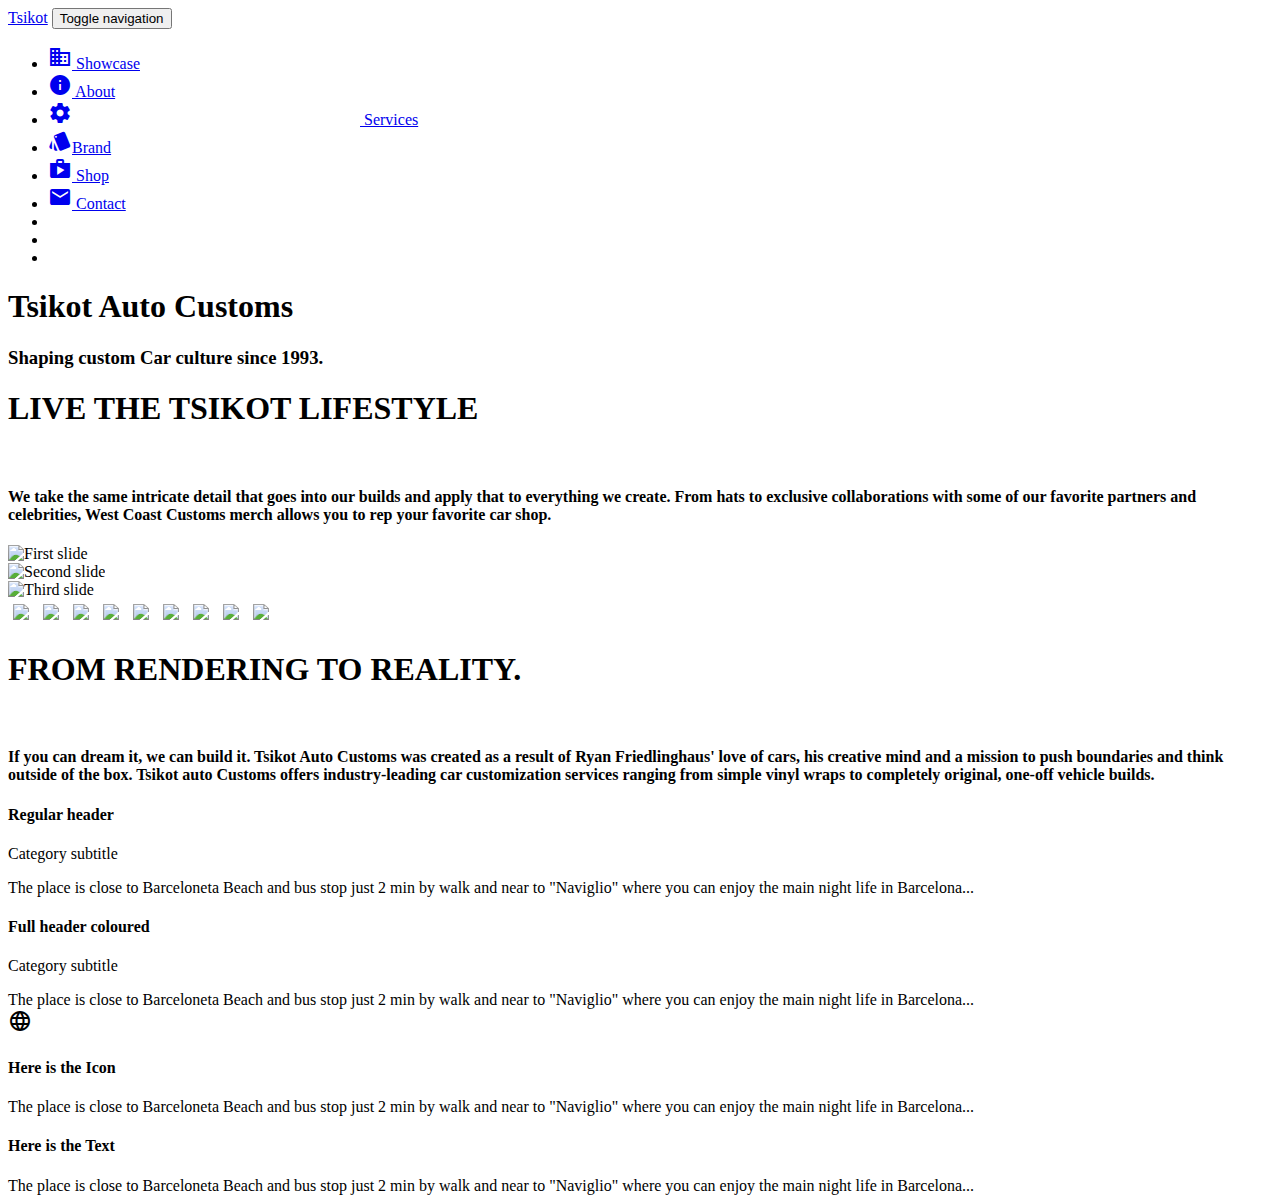
==== index.html @ 5e2d04d1 "repositioning in the index" ====
<!DOCTYPE html>
<html>
<head>
	<meta charset="utf-8">
	<meta http-equiv="X-UA-Compatible" content="IE=edge">
	<title>Tsekot inc.</title>
	<meta charset="utf-8" />
	<!-- core css -->
	<link href="assets/css/material-kit.min.css" rel="stylesheet" />
	<link href="assets/css/mystyle.css" rel="stylesheet" />
	<link href="assets/css/justified.min.css" rel="stylesheet" />
	<!-- fonts and icons -->
	<link rel="stylesheet" type="text/css" href="https://fonts.googleapis.com/css?family=Roboto:300,400,500,700|Roboto+Slab:400,700|Material+Icons" />
	<link href="https://fonts.googleapis.com/css?family=Permanent+Marker|Righteous&display=swap" rel="stylesheet">
	<link rel="stylesheet" href="https://maxcdn.bootstrapcdn.com/font-awesome/latest/css/font-awesome.min.css">
</head>
<body>
<nav class="navbar navbar-transparent navbar-color-on-scroll fixed-top navbar-expand-lg" color-on-scroll="100" id="sectionsNav">
	<div class="container d-flex justify-content-center">
		<div class="navbar-translate">
			<a class="navbar-brand" href="https://demos.creative-tim.com/material-kit/index.html">Tsikot</a>
			<button class="navbar-toggler" type="button" data-toggle="collapse" aria-expanded="false" aria-label="Toggle navigation">
				<span class="sr-only">Toggle navigation</span>
				<span class="navbar-toggler-icon"></span>
				<span class="navbar-toggler-icon"></span>
				<span class="navbar-toggler-icon"></span>
			</button>
		</div>
		<div class="collapse navbar-collapse">
			<ul class="navbar-nav ml-auto">
				<li class="nav-item">
					<a class="nav-link" href="javascript:void(0)" onclick="scrollToDownload()">
						<i class="material-icons">business</i> Showcase
					</a>
				</li>
				<li class="nav-item">
					<a class="nav-link" href="javascript:void(0)" onclick="scrollToDownload()">
						<i class="material-icons">info</i> About
					</a>
				</li>
				<li class="nav-item">
					<a class="nav-link" href="javascript:void(0)" onclick="scrollToDownload()">
						<i class="material-icons">settings_application</i> Services
					</a>
				</li>
				<li class="nav-item">
					<a class="nav-link" href="javascript:void(0)" onclick="scrollToDownload()">
						<i class="material-icons">style</i>Brand
					</a>
				</li>
				<li class="nav-item">
					<a class="nav-link" href="javascript:void(0)" onclick="scrollToDownload()">
						<i class="material-icons">shop</i> Shop
					</a>
				</li>
				<li class="nav-item">
					<a class="nav-link" href="javascript:void(0)" onclick="scrollToDownload()">
						<i class="material-icons">email</i> Contact
					</a>
				</li>
				<li class="nav-item">
					<a class="nav-link" rel="tooltip" title="" data-placement="bottom" href="https://twitter.com/CreativeTim" target="_blank" data-original-title="Follow us on Twitter">
						<i class="fa fa-twitter"></i>
					</a>
				</li>
				<li class="nav-item">
					<a class="nav-link" rel="tooltip" title="" data-placement="bottom" href="https://www.facebook.com/CreativeTim" target="_blank" data-original-title="Like us on Facebook">
						<i class="fa fa-facebook-square"></i>
					</a>
				</li>
				<li class="nav-item">
					<a class="nav-link" rel="tooltip" title="" data-placement="bottom" href="https://www.instagram.com/CreativeTimOfficial" target="_blank" data-original-title="Follow us on Instagram">
						<i class="fa fa-instagram"></i>
					</a>
				</li>
			</ul>
		</div>
	</div>
</nav>
<div class="page-header"  style="background-image: url('assets/img/hd_car.jpg')">
	<div class="container">
		<div class="row">
			<div class="col-md-8 ">
				<div class="brand text-left">
					<h1>Tsikot Auto Customs</h1>
					<h3 class="title text-left">Shaping custom Car culture since 1993.</h3>
				</div>
			</div>
		</div>
	</div>
</div>



<div class="container-fluid">
	<div class=row>
	<div class="col-lg-6">
		<h1 class="text-right">LIVE THE TSIKOT LIFESTYLE</h1>
		<br>
		<h4 class="text-center">We take the same intricate detail that goes into our builds and apply that to everything we create. From hats to exclusive collaborations with some of our favorite partners and celebrities, West Coast Customs merch allows you to rep your favorite car shop.</h4>
	</div>

	<div id="carouselExampleIndicators" class="carousel slide col-lg-6" data-ride="carousel">
	<div class="carousel-inner">
		<div class="carousel-item active">
			<img class="d-block w-100 img-thumbnail" src="assets/img/hd_car3.jpg" alt="First slide">
		</div>
		<div class="carousel-item">
			<img class="d-block w-100 img-thumbnail" src="assets/img/hd_car2.jpg" alt="Second slide">
		</div>
		<div class="carousel-item">
			<img class="d-block w-100 img-thumbnail" src="assets/img/hd_car4.png" alt="Third slide">
		</div>
	</div>
	</div>
	</div>
</div>

<div class="container-fluid">
	<div class="main main-raised row">
		<div id="grid-container" class="container d-flex col-lg-6">
		    <a href="" class="grid-item" ><img src="assets/img/cars/car.jpg" style="padding: 5px;"></a>
		    <a href="" class="grid-item" ><img src="assets/img/cars/car2.jpg" style="padding: 5px;"></a>
		    <a href="" class="grid-item" ><img src="assets/img/cars/car3.jpg" style="padding: 5px;"></a>
		    <a href="" class="grid-item" ><img src="assets/img/cars/car4.jpg" style="padding: 5px;"></a>
		    <a href="" class="grid-item" ><img src="assets/img/cars/car5.jpg" style="padding: 5px;"></a>
		    <a href="" class="grid-item" ><img src="assets/img/cars/car6.jpg" style="padding: 5px;"></a>
		    <a href="" class="grid-item" ><img src="assets/img/cars/car7.jpg" style="padding: 5px;"></a>
		    <a href="" class="grid-item" ><img src="assets/img/cars/car8.jpg" style="padding: 5px;"></a>
		    <a href="" class="grid-item" ><img src="assets/img/cars/car12.jpg" style="padding: 5px;"></a>
		</div>

		<div class="col-lg-6">
			<h1 class="text-right">FROM RENDERING TO REALITY.</h1>
			<br>
			<h4 class="text-center">If you can dream it, we can build it. Tsikot Auto Customs was created as a result of Ryan Friedlinghaus' love of cars, his creative mind and a mission to push boundaries and think outside of the box. Tsikot auto Customs offers industry-leading car customization services ranging from simple vinyl wraps to completely original, one-off vehicle builds.</h4>
		</div>
	</div>
</div>
<div class="container py-5">
	<div class="row">
  <div class="col-md-6">
    <div class="card">
      <div class="card-header">
        <h4 class="card-title">Regular header</h4>
        <p class="category">Category subtitle</p>
      </div>
      <div class="card-body">
        The place is close to Barceloneta Beach and bus stop just 2 min by walk and near to "Naviglio" where you can enjoy the main night life in Barcelona...
      </div>
    </div>
  </div>

  <div class="col-md-6">
    <div class="card">
        <div class="card-header card-header-danger">
            <h4 class="card-title">Full header coloured</h4>
            <p class="category">Category subtitle</p>
        </div>
        <div class="card-body">
              The place is close to Barceloneta Beach and bus stop just 2 min by walk and near to "Naviglio" where you can enjoy the main night life in Barcelona...
        </div>
    </div>
  </div>
</div>
<div class="row">
  <div class="col-md-6">
      <div class="card">
          <div class="card-header card-header-icon card-header-rose">
            <div class="card-icon">
              <i class="material-icons">language</i>
            </div>
          </div>
          <div class="card-body">
              <h4 class="card-title">Here is the Icon</h4>
                  The place is close to Barceloneta Beach and bus stop just 2 min by walk and near to "Naviglio" where you can enjoy the main night life in Barcelona...
          </div>
      </div>
  </div>

  <div class="col-md-6">
      <div class="card">
          <div class="card-header card-header-text card-header-primary">
            <div class="card-text">
              <h4 class="card-title">Here is the Text</h4>
            </div>
          </div>
          <div class="card-body">
              The place is close to Barceloneta Beach and bus stop just 2 min by walk and near to "Naviglio" where you can enjoy the main night life in Barcelona...
          </div>
      </div>
  </div>
</div>
</div>

	<!--   Core JS Files   -->
	<script src="assets/js/core/jquery.min.js" type="text/javascript"></script>
	<script src="assets/js/core/popper.min.js" type="text/javascript"></script>
	<script src="assets/js/core/bootstrap-material-design.min.js" type="text/javascript"></script>
	<script src="assets/js/plugins/moment.min.js"></script>
	<script src="assets/js/plugins/justified.js"></script>
	<!--	Plugin for the Datepicker, full documentation here: https://github.com/Eonasdan/bootstrap-datetimepicker -->
	<script src="assets/js/plugins/bootstrap-datetimepicker.js" type="text/javascript"></script>
	<!--  Plugin for the Sliders, full documentation here: http://refreshless.com/nouislider/ -->
	<script src="assets/js/plugins/nouislider.min.js" type="text/javascript"></script>
	<!--  Google Maps Plugin  -->
	<script type="text/javascript" src="https://maps.googleapis.com/maps/api/js?key=YOUR_KEY_HERE"></script>
	<!-- Place this tag in your head or just before your close body tag. -->
	<script async defer src="https://buttons.github.io/buttons.js"></script>
	<!-- Control Center for Material Kit: parallax effects, scripts for the example pages etc -->
	<script src="assets/js/material-kit.js?v=2.0.6" type="text/javascript"></script>

	<script type="text/javascript">
		$("#grid-container").justifiedGallery();
	</script>
</body>
</html>
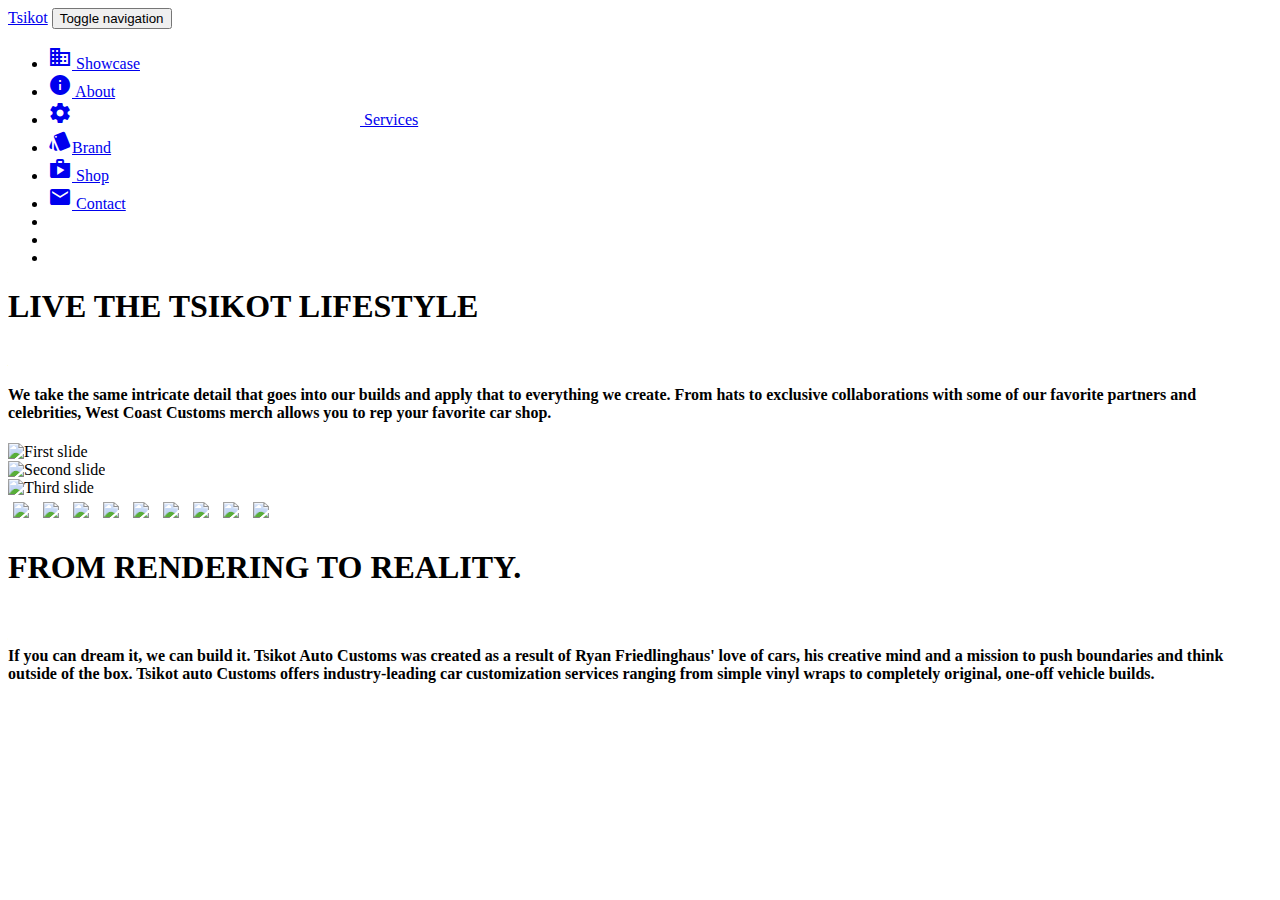
==== commit 0f0302b6: "script tag" ====
--- a/index.html
+++ b/index.html
@@ -14,7 +14,7 @@
 	<link href="https://fonts.googleapis.com/css?family=Permanent+Marker|Righteous&display=swap" rel="stylesheet">
 	<link rel="stylesheet" href="https://maxcdn.bootstrapcdn.com/font-awesome/latest/css/font-awesome.min.css">
 </head>
-<body>
+<body >
 <nav class="navbar navbar-transparent navbar-color-on-scroll fixed-top navbar-expand-lg" color-on-scroll="100" id="sectionsNav">
 	<div class="container d-flex justify-content-center">
 		<div class="navbar-translate">
@@ -77,17 +77,7 @@
 		</div>
 	</div>
 </nav>
-<div class="page-header"  style="background-image: url('assets/img/hd_car.jpg')">
-	<div class="container">
-		<div class="row">
-			<div class="col-md-8 ">
-				<div class="brand text-left">
-					<h1>Tsikot Auto Customs</h1>
-					<h3 class="title text-left">Shaping custom Car culture since 1993.</h3>
-				</div>
-			</div>
-		</div>
-	</div>
+<div class="page-header" id="particles-js" style="background-image: url('assets/img/hd_car.jpg')">
 </div>
 
 
@@ -116,7 +106,7 @@
 	</div>
 </div>
 
-<div class="container-fluid">
+<div class="container-fluid" >
 	<div class="main main-raised row">
 		<div id="grid-container" class="container d-flex col-lg-6">
 		    <a href="" class="grid-item" ><img src="assets/img/cars/car.jpg" style="padding: 5px;"></a>
@@ -137,68 +127,17 @@
 		</div>
 	</div>
 </div>
-<div class="container py-5">
-	<div class="row">
-  <div class="col-md-6">
-    <div class="card">
-      <div class="card-header">
-        <h4 class="card-title">Regular header</h4>
-        <p class="category">Category subtitle</p>
-      </div>
-      <div class="card-body">
-        The place is close to Barceloneta Beach and bus stop just 2 min by walk and near to "Naviglio" where you can enjoy the main night life in Barcelona...
-      </div>
-    </div>
-  </div>
-
-  <div class="col-md-6">
-    <div class="card">
-        <div class="card-header card-header-danger">
-            <h4 class="card-title">Full header coloured</h4>
-            <p class="category">Category subtitle</p>
-        </div>
-        <div class="card-body">
-              The place is close to Barceloneta Beach and bus stop just 2 min by walk and near to "Naviglio" where you can enjoy the main night life in Barcelona...
-        </div>
-    </div>
-  </div>
-</div>
-<div class="row">
-  <div class="col-md-6">
-      <div class="card">
-          <div class="card-header card-header-icon card-header-rose">
-            <div class="card-icon">
-              <i class="material-icons">language</i>
-            </div>
-          </div>
-          <div class="card-body">
-              <h4 class="card-title">Here is the Icon</h4>
-                  The place is close to Barceloneta Beach and bus stop just 2 min by walk and near to "Naviglio" where you can enjoy the main night life in Barcelona...
-          </div>
-      </div>
-  </div>
-
-  <div class="col-md-6">
-      <div class="card">
-          <div class="card-header card-header-text card-header-primary">
-            <div class="card-text">
-              <h4 class="card-title">Here is the Text</h4>
-            </div>
-          </div>
-          <div class="card-body">
-              The place is close to Barceloneta Beach and bus stop just 2 min by walk and near to "Naviglio" where you can enjoy the main night life in Barcelona...
-          </div>
-      </div>
-  </div>
-</div>
-</div>
 
 	<!--   Core JS Files   -->
 	<script src="assets/js/core/jquery.min.js" type="text/javascript"></script>
+	<script src="http://cdn.jsdelivr.net/particles.js/2.0.0/particles.min.js"></script> <!-- stats.js lib --> 
+	<script src="http://threejs.org/examples/js/libs/stats.min.js"></script>
 	<script src="assets/js/core/popper.min.js" type="text/javascript"></script>
 	<script src="assets/js/core/bootstrap-material-design.min.js" type="text/javascript"></script>
 	<script src="assets/js/plugins/moment.min.js"></script>
 	<script src="assets/js/plugins/justified.js"></script>
+	<script src="assets/js/plugins/particles.js"></script>
+	<script src="assets/js/plugins/app.js"></script>
 	<!--	Plugin for the Datepicker, full documentation here: https://github.com/Eonasdan/bootstrap-datetimepicker -->
 	<script src="assets/js/plugins/bootstrap-datetimepicker.js" type="text/javascript"></script>
 	<!--  Plugin for the Sliders, full documentation here: http://refreshless.com/nouislider/ -->
@@ -209,9 +148,9 @@
 	<script async defer src="https://buttons.github.io/buttons.js"></script>
 	<!-- Control Center for Material Kit: parallax effects, scripts for the example pages etc -->
 	<script src="assets/js/material-kit.js?v=2.0.6" type="text/javascript"></script>
-
 	<script type="text/javascript">
 		$("#grid-container").justifiedGallery();
 	</script>
+		
 </body>
 </html>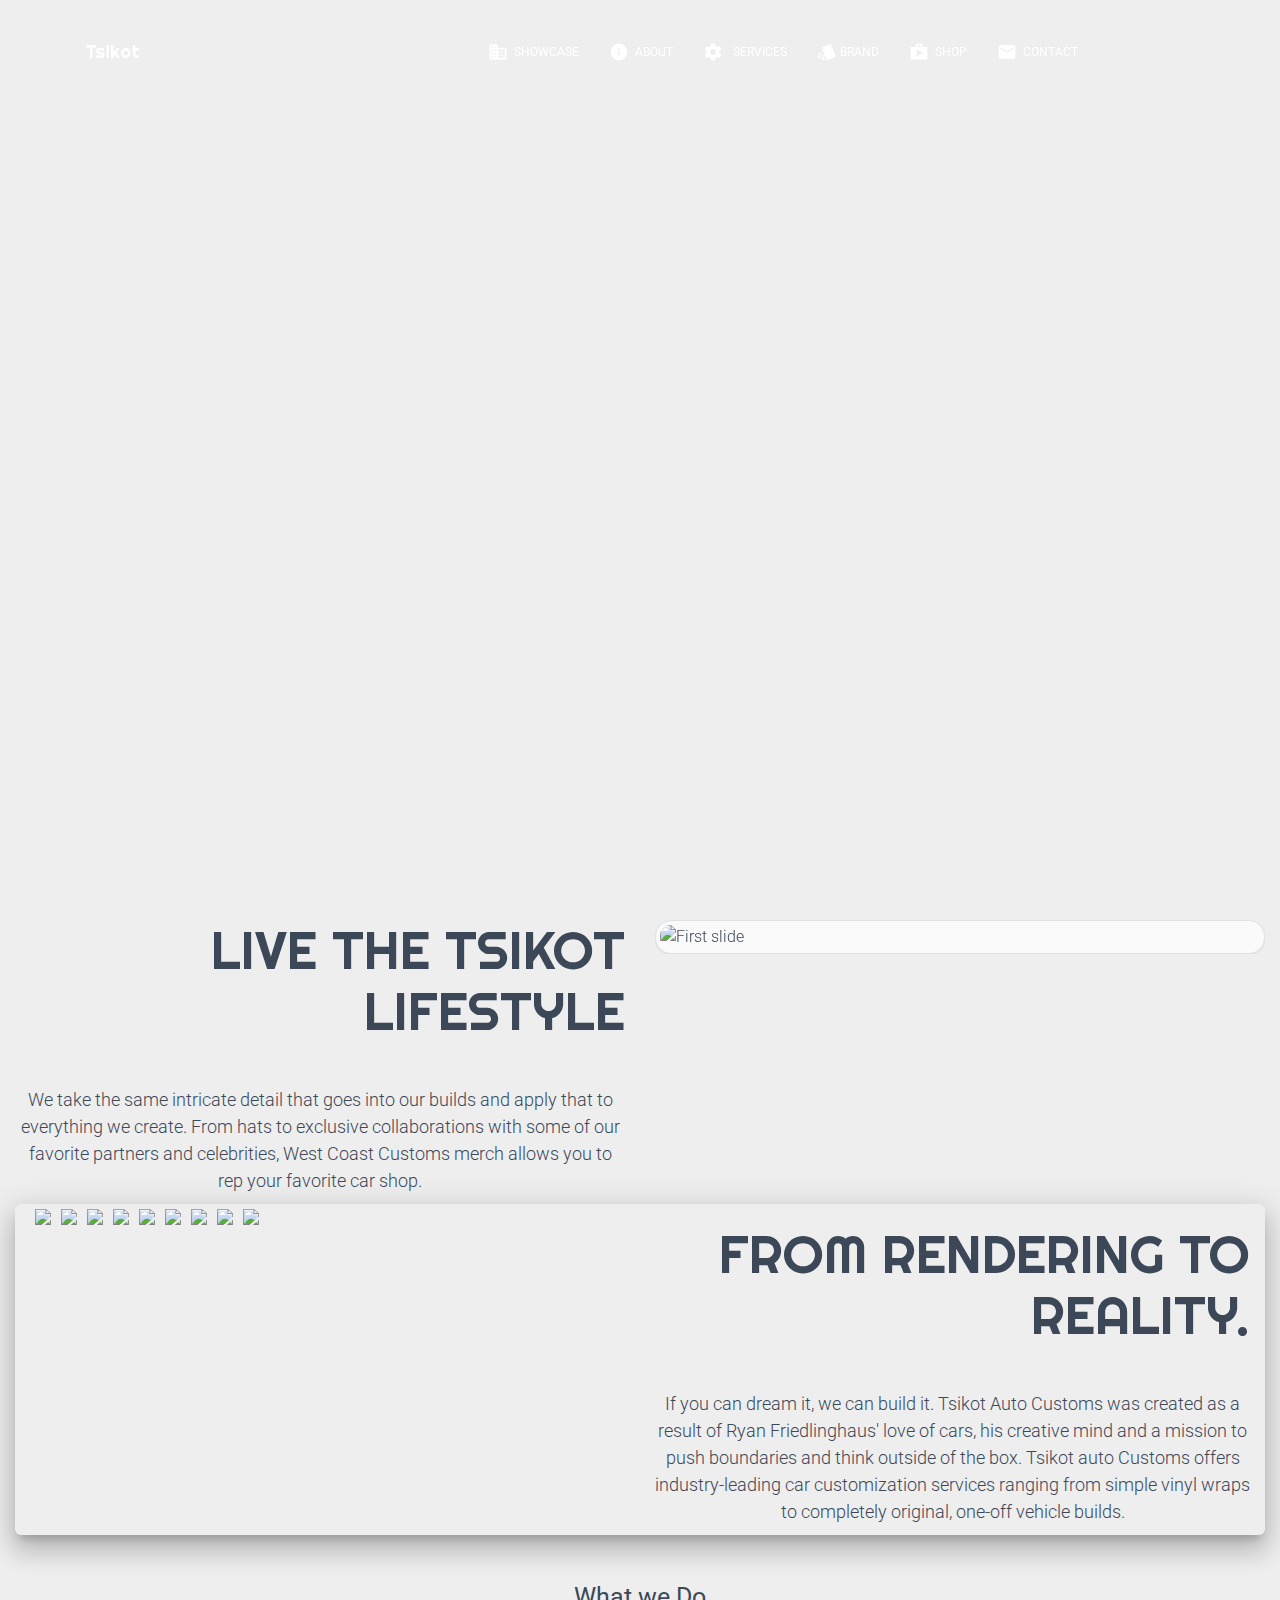
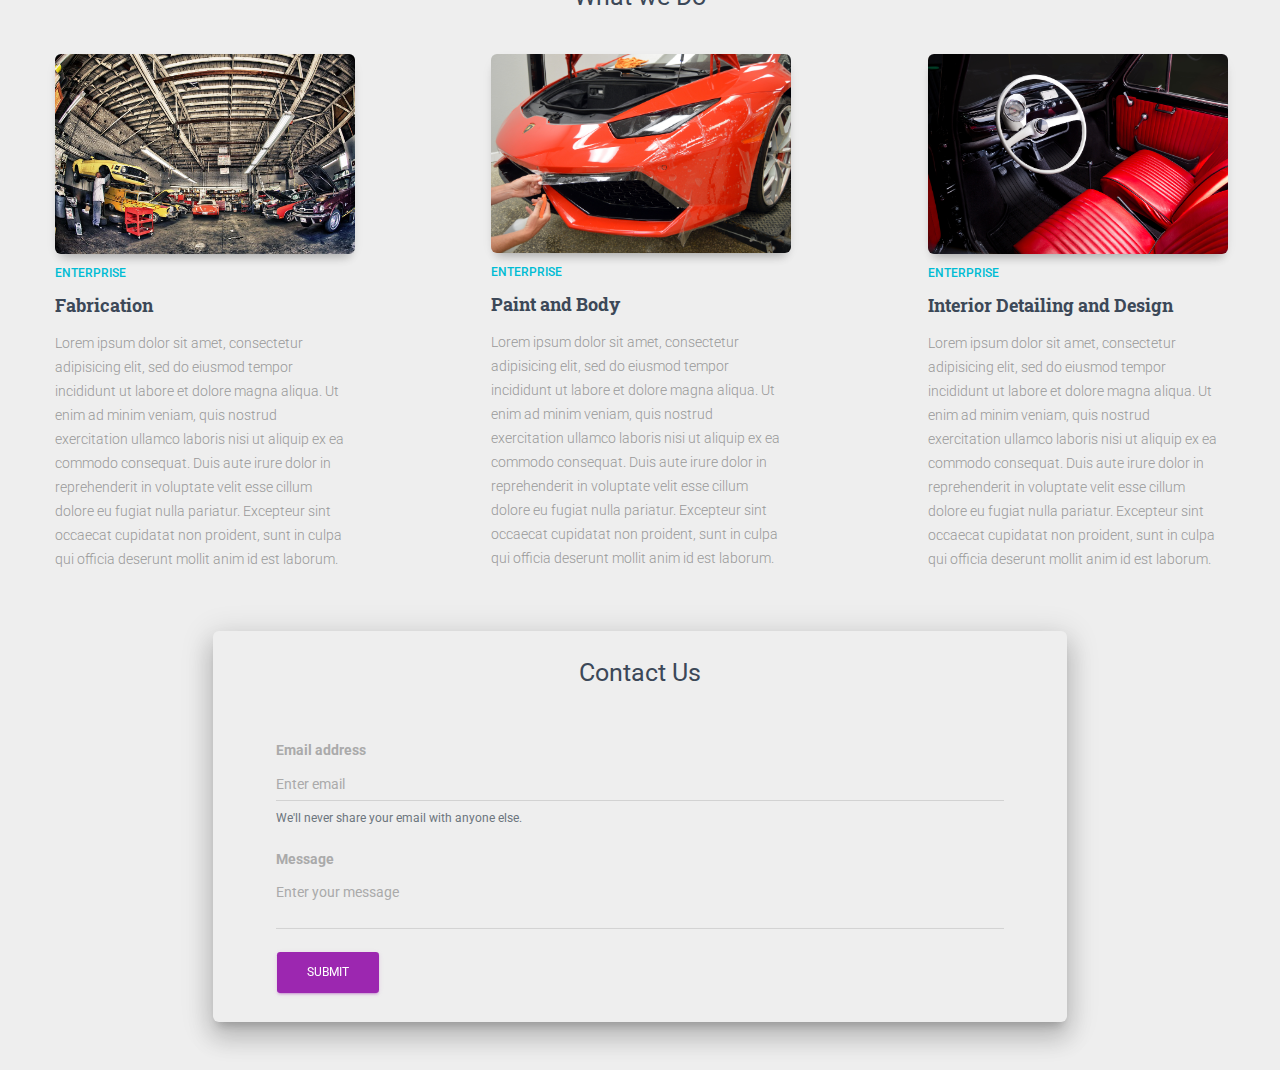
==== commit 8376cf67: "modified index" ====
--- a/index.html
+++ b/index.html
@@ -9,12 +9,13 @@
 	<link href="assets/css/material-kit.min.css" rel="stylesheet" />
 	<link href="assets/css/mystyle.css" rel="stylesheet" />
 	<link href="assets/css/justified.min.css" rel="stylesheet" />
+
 	<!-- fonts and icons -->
 	<link rel="stylesheet" type="text/css" href="https://fonts.googleapis.com/css?family=Roboto:300,400,500,700|Roboto+Slab:400,700|Material+Icons" />
 	<link href="https://fonts.googleapis.com/css?family=Permanent+Marker|Righteous&display=swap" rel="stylesheet">
 	<link rel="stylesheet" href="https://maxcdn.bootstrapcdn.com/font-awesome/latest/css/font-awesome.min.css">
 </head>
-<body >
+<body>
 <nav class="navbar navbar-transparent navbar-color-on-scroll fixed-top navbar-expand-lg" color-on-scroll="100" id="sectionsNav">
 	<div class="container d-flex justify-content-center">
 		<div class="navbar-translate">
@@ -77,9 +78,9 @@
 		</div>
 	</div>
 </nav>
-<div class="page-header" id="particles-js" style="background-image: url('assets/img/hd_car.jpg')">
-</div>
-
+
+<div class="page-header" style="background-image: url('assets/img/hd_car.jpg')">
+</div>
 
 
 <div class="container-fluid">
@@ -107,20 +108,20 @@
 </div>
 
 <div class="container-fluid" >
-	<div class="main main-raised row">
+	<div class="main-raised row justify-content-around">
 		<div id="grid-container" class="container d-flex col-lg-6">
-		    <a href="" class="grid-item" ><img src="assets/img/cars/car.jpg" style="padding: 5px;"></a>
-		    <a href="" class="grid-item" ><img src="assets/img/cars/car2.jpg" style="padding: 5px;"></a>
-		    <a href="" class="grid-item" ><img src="assets/img/cars/car3.jpg" style="padding: 5px;"></a>
-		    <a href="" class="grid-item" ><img src="assets/img/cars/car4.jpg" style="padding: 5px;"></a>
-		    <a href="" class="grid-item" ><img src="assets/img/cars/car5.jpg" style="padding: 5px;"></a>
-		    <a href="" class="grid-item" ><img src="assets/img/cars/car6.jpg" style="padding: 5px;"></a>
-		    <a href="" class="grid-item" ><img src="assets/img/cars/car7.jpg" style="padding: 5px;"></a>
-		    <a href="" class="grid-item" ><img src="assets/img/cars/car8.jpg" style="padding: 5px;"></a>
-		    <a href="" class="grid-item" ><img src="assets/img/cars/car12.jpg" style="padding: 5px;"></a>
-		</div>
-
-		<div class="col-lg-6">
+		    <a href="" class="grid-item hovereffect" ><img src="assets/img/cars/car.jpg" style="padding: 5px;"  class="img-responsive"></a>
+		    <a href="" class="grid-item hovereffect" ><img src="assets/img/cars/car2.jpg" style="padding: 5px;" class="img-responsive"></a>
+		    <a href="" class="grid-item hovereffect" ><img src="assets/img/cars/car3.jpg" style="padding: 5px;" class="img-responsive"></a>
+		    <a href="" class="grid-item hovereffect" ><img src="assets/img/cars/car4.jpg" style="padding: 5px;" class="img-responsive"></a>
+		    <a href="" class="grid-item hovereffect" ><img src="assets/img/cars/car5.jpg" style="padding: 5px;" class="img-responsive"></a>
+		    <a href="" class="grid-item hovereffect" ><img src="assets/img/cars/car6.jpg" style="padding: 5px;" class="img-responsive"></a>
+		    <a href="" class="grid-item hovereffect" ><img src="assets/img/cars/car7.jpg" style="padding: 5px;" class="img-responsive"></a>
+		    <a href="" class="grid-item hovereffect" ><img src="assets/img/cars/car8.jpg" style="padding: 5px;" class="img-responsive"></a>
+		    <a href="" class="grid-item hovereffect" ><img src="assets/img/cars/car12.jpg" style="padding: 5px;" class="img-responsive"></a>
+		</div>
+
+		<div class="col-lg-6 ">
 			<h1 class="text-right">FROM RENDERING TO REALITY.</h1>
 			<br>
 			<h4 class="text-center">If you can dream it, we can build it. Tsikot Auto Customs was created as a result of Ryan Friedlinghaus' love of cars, his creative mind and a mission to push boundaries and think outside of the box. Tsikot auto Customs offers industry-leading car customization services ranging from simple vinyl wraps to completely original, one-off vehicle builds.</h4>
@@ -128,15 +129,95 @@
 	</div>
 </div>
 
+<br>
+
+<h3 class="text-center"><strong>What we Do</strong></h3>
+<div class="row justify-content-around">
+	<div class="container col-lg-3">
+		<div class="card card-plain card-blog">
+			<div class="card-image mx-auto">
+				<a href="#pablo">
+					<img class="img img-raised rounded" src="assets/img/cars/car_custom.jpg" />
+				</a>
+			</div>
+
+			<div class="card-content">
+				<h6 class="category text-info">Enterprise</h6>
+				<h4 class="card-title">
+					<a href="#pablo">Fabrication</a>
+				</h4>
+				<p class="card-description">
+					Lorem ipsum dolor sit amet, consectetur adipisicing elit, sed do eiusmod tempor incididunt ut labore et dolore magna aliqua. Ut enim ad minim veniam, quis nostrud exercitation ullamco laboris nisi ut aliquip ex ea commodo consequat. Duis aute irure dolor in reprehenderit in voluptate velit esse cillum dolore eu fugiat nulla pariatur. Excepteur sint occaecat cupidatat non proident, sunt in culpa qui officia deserunt mollit anim id est laborum.
+				</p>
+			</div>
+		</div>
+	</div>
+
+	<div class="container col-lg-3">
+		<div class="card card-plain card-blog">
+			<div class="card-image mx-auto">
+				<a href="#pablo">
+					<img class="img img-raised rounded" src="assets/img/cars/car_custom2.jpg" />
+				</a>
+			</div>
+
+			<div class="card-content">
+				<h6 class="category text-info">Enterprise</h6>
+				<h4 class="card-title">
+					<a href="#pablo">Paint and Body</a>
+				</h4>
+				<p class="card-description">
+					Lorem ipsum dolor sit amet, consectetur adipisicing elit, sed do eiusmod tempor incididunt ut labore et dolore magna aliqua. Ut enim ad minim veniam, quis nostrud exercitation ullamco laboris nisi ut aliquip ex ea commodo consequat. Duis aute irure dolor in reprehenderit in voluptate velit esse cillum dolore eu fugiat nulla pariatur. Excepteur sint occaecat cupidatat non proident, sunt in culpa qui officia deserunt mollit anim id est laborum.
+				</p>
+			</div>
+		</div>
+	</div>
+
+	<div class="container col-lg-3">
+		<div class="card card-plain card-blog">
+			<div class="card-image mx-auto">
+				<a href="#pablo">
+					<img class="img img-raised rounded" src="assets/img/cars/car_custom3.png" />
+				</a>
+			</div>
+
+			<div class="card-content">
+				<h6 class="category text-info">Enterprise</h6>
+				<h4 class="card-title">
+					<a href="#pablo">Interior Detailing and Design</a>
+				</h4>
+				<p class="card-description">
+					Lorem ipsum dolor sit amet, consectetur adipisicing elit, sed do eiusmod tempor incididunt ut labore et dolore magna aliqua. Ut enim ad minim veniam, quis nostrud exercitation ullamco laboris nisi ut aliquip ex ea commodo consequat. Duis aute irure dolor in reprehenderit in voluptate velit esse cillum dolore eu fugiat nulla pariatur. Excepteur sint occaecat cupidatat non proident, sunt in culpa qui officia deserunt mollit anim id est laborum.
+				</p>
+			</div>
+		</div>
+	</div>
+</div>
+	
+<div class="container main-raised col-lg-8 mx-auto" >
+	<h3 class="text-center pt-4"><strong>Contact Us</strong></h3>
+	<form class="m-5">
+		<div class="form-group" >
+			<label for="exampleInputEmail1"><strong>Email address</strong></label>
+			<input type="email" class="form-control" id="exampleInputEmail1" aria-describedby="emailHelp" placeholder="Enter email">
+		<small id="emailHelp" class="form-text text-muted">We'll never share your email with anyone else.</small>
+		</div>
+		<div class="form-group">
+			<label for="exampleInputPassword1"><strong>Message</strong></label>
+			<textarea name="message" class="form-control" type="text-area" placeholder="Enter your message"></textarea> 
+		</div>
+		<button type="submit" class="btn btn-primary">Submit</button><br><br>
+	</form>
+</div>
+
+	
+
 	<!--   Core JS Files   -->
 	<script src="assets/js/core/jquery.min.js" type="text/javascript"></script>
-	<script src="http://cdn.jsdelivr.net/particles.js/2.0.0/particles.min.js"></script> <!-- stats.js lib --> 
-	<script src="http://threejs.org/examples/js/libs/stats.min.js"></script>
 	<script src="assets/js/core/popper.min.js" type="text/javascript"></script>
 	<script src="assets/js/core/bootstrap-material-design.min.js" type="text/javascript"></script>
 	<script src="assets/js/plugins/moment.min.js"></script>
 	<script src="assets/js/plugins/justified.js"></script>
-	<script src="assets/js/plugins/particles.js"></script>
 	<script src="assets/js/plugins/app.js"></script>
 	<!--	Plugin for the Datepicker, full documentation here: https://github.com/Eonasdan/bootstrap-datetimepicker -->
 	<script src="assets/js/plugins/bootstrap-datetimepicker.js" type="text/javascript"></script>
--- a/assets/css/material-kit.min.css
+++ b/assets/css/material-kit.min.css
@@ -0,0 +1,22 @@
+/*
+ =========================================================
+ * Material Kit - v2.0.6
+ =========================================================
+
+ * Product Page: https://www.creative-tim.com/product/material-kit
+ * Copyright 2019 Creative Tim (http://www.creative-tim.com)
+   Licensed under MIT (https://github.com/creativetimofficial/material-kit/blob/master/LICENSE.md)
+
+
+ =========================================================
+
+ * The above copyright notice and this permission notice shall be included in all copies or substantial portions of the Software.
+ */
+
+ .carousel.carousel-full-nagivation .left{cursor:url(../../img/arrow-left.png),url(../../img/arrow-left.cur),default!important}.carousel.carousel-full-nagivation .right{cursor:url(../../img/arrow-right.png),url(../../img/arrow-right.cur),default!important}.card{font-size:.875rem}@media print{*,:after,:before{text-shadow:none!important;box-shadow:none!important}a:not(.btn){text-decoration:underline}abbr[title]:after{content:" (" attr(title) ")"}pre{white-space:pre-wrap!important}blockquote,pre{border:1px solid #999;page-break-inside:avoid}thead{display:table-header-group}img,tr{page-break-inside:avoid}h2,h3,p{orphans:3;widows:3}h2,h3{page-break-after:avoid}@page{size:a3}.container,body{min-width:992px!important}.navbar{display:none}.badge{border:1px solid #000}.table{border-collapse:collapse!important}.table td,.table th{background-color:#fff!important}.table-bordered td,.table-bordered th{border:1px solid #ddd!important}}*,:after,:before{box-sizing:border-box}html{font-family:sans-serif;line-height:1.15;-webkit-text-size-adjust:100%;-ms-text-size-adjust:100%;-ms-overflow-style:scrollbar;-webkit-tap-highlight-color:rgba(0,0,0,0)}@-ms-viewport{width:device-width}article,aside,dialog,figcaption,figure,footer,header,hgroup,main,nav,section{display:block}body{margin:0;font-family:Roboto,Helvetica,Arial,sans-serif;font-size:1rem;font-weight:400;line-height:1.5;color:#212529;text-align:left;background-color:#fafafa}[tabindex="-1"]:focus{outline:0!important}hr{box-sizing:content-box;height:0;overflow:visible}h1,h2,h3,h4,h5,h6{margin-top:0;margin-bottom:.5rem}p{margin-top:0;margin-bottom:1rem}abbr[data-original-title],abbr[title]{text-decoration:underline;text-decoration:underline dotted;cursor:help;border-bottom:0}address{font-style:normal;line-height:inherit}address,dl,ol,ul{margin-bottom:1rem}dl,ol,ul{margin-top:0}ol ol,ol ul,ul ol,ul ul{margin-bottom:0}dt{font-weight:500}dd{margin-bottom:.5rem;margin-left:0}blockquote{margin:0 0 1rem}dfn{font-style:italic}b,strong{font-weight:bolder}small{font-size:80%}sub,sup{position:relative;font-size:75%;line-height:0;vertical-align:baseline}sub{bottom:-.25em}sup{top:-.5em}a{text-decoration:none;background-color:transparent;-webkit-text-decoration-skip:objects}a:hover{color:#0a6ebd;text-decoration:underline}a:not([href]):not([tabindex]),a:not([href]):not([tabindex]):focus,a:not([href]):not([tabindex]):hover{color:inherit;text-decoration:none}a:not([href]):not([tabindex]):focus{outline:0}code,kbd,pre,samp{font-family:monospace,monospace;font-size:1em}pre{margin-top:0;margin-bottom:1rem;overflow:auto;-ms-overflow-style:scrollbar}figure{margin:0 0 1rem}img{vertical-align:middle;border-style:none}svg:not(:root){overflow:hidden}table{border-collapse:collapse}caption{padding-top:.75rem;padding-bottom:.75rem;color:#6c757d;text-align:left;caption-side:bottom}th{text-align:inherit}label{display:inline-block;margin-bottom:.5rem}button{border-radius:0}button:focus{outline:1px dotted;outline:5px auto -webkit-focus-ring-color}button,input,optgroup,select,textarea{margin:0;font-family:inherit;font-size:inherit;line-height:inherit}button,input{overflow:visible}button,select{text-transform:none}[type=reset],[type=submit],button,html [type=button]{-webkit-appearance:button}[type=button]::-moz-focus-inner,[type=reset]::-moz-focus-inner,[type=submit]::-moz-focus-inner,button::-moz-focus-inner{padding:0;border-style:none}input[type=checkbox],input[type=radio]{box-sizing:border-box;padding:0}input[type=date],input[type=datetime-local],input[type=month],input[type=time]{-webkit-appearance:listbox}textarea{overflow:auto;resize:vertical}fieldset{min-width:0;padding:0;margin:0;border:0}legend{display:block;width:100%;max-width:100%;padding:0;margin-bottom:.5rem;font-size:1.5rem;line-height:inherit;color:inherit;white-space:normal}progress{vertical-align:baseline}[type=number]::-webkit-inner-spin-button,[type=number]::-webkit-outer-spin-button{height:auto}[type=search]{outline-offset:-2px;-webkit-appearance:none}[type=search]::-webkit-search-cancel-button,[type=search]::-webkit-search-decoration{-webkit-appearance:none}::-webkit-file-upload-button{font:inherit;-webkit-appearance:button}output{display:inline-block}summary{display:list-item;cursor:pointer}template{display:none}[hidden]{display:none!important}.h1,.h2,.h3,.h4,.h5,.h6,h1,h2,h3,h4,h5,h6{margin-bottom:.5rem;font-family:inherit;font-weight:400;line-height:1.2;color:inherit}.h1,h1{font-size:2.5rem}.h2,h2{font-size:2rem}.h3,h3{font-size:1.75rem}.h4,h4{font-size:1.5rem}.h5,h5{font-size:1.25rem}.h6,h6{font-size:1rem}.lead{font-size:1.25rem;font-weight:300}.display-1{font-size:7rem}.display-1,.display-2{font-weight:300;line-height:1.2}.display-2{font-size:3.5rem}.display-3{font-size:2.8125rem}.display-3,.display-4{font-weight:300;line-height:1.2}.display-4{font-size:2.125rem}hr{margin-top:1rem;margin-bottom:1rem;border:0;border-top:1px solid rgba(0,0,0,.1)}.small,small{font-size:80%;font-weight:400}.mark,mark{padding:.2em;background-color:#fcf8e3}.list-inline,.list-unstyled{padding-left:0;list-style:none}.list-inline-item{display:inline-block}.list-inline-item:not(:last-child){margin-right:.5rem}.initialism{font-size:90%;text-transform:uppercase}.blockquote{margin-bottom:1rem;font-size:1.25rem}.blockquote-footer{display:block;font-size:80%;color:#6c757d}.blockquote-footer:before{content:"\2014 \00A0"}.img-fluid,.img-thumbnail{max-width:100%;height:auto}.img-thumbnail{padding:.25rem;background-color:#fafafa;border:1px solid #dee2e6;border-radius:.25rem;box-shadow:0 1px 2px rgba(0,0,0,.075)}.figure{display:inline-block}.figure-img{margin-bottom:.5rem;line-height:1}.figure-caption{font-size:90%;color:#6c757d}code,kbd,pre,samp{font-family:SFMono-Regular,Menlo,Monaco,Consolas,Liberation Mono,Courier New,monospace}code{font-size:87.5%;color:#e91e63;word-break:break-word}a>code{color:inherit}kbd{padding:.2rem .4rem;font-size:87.5%;color:#fff;background-color:#212529;border-radius:.2rem;box-shadow:inset 0 -.1rem 0 rgba(0,0,0,.25)}kbd kbd{padding:0;font-size:100%;font-weight:500;box-shadow:none}pre{display:block;font-size:87.5%;color:#212529}pre code{font-size:inherit;color:inherit;word-break:normal}.pre-scrollable{max-height:340px;overflow-y:scroll}.container{width:100%;padding-right:15px;padding-left:15px;margin-right:auto;margin-left:auto}@media (min-width:576px){.container{max-width:540px}}@media (min-width:768px){.container{max-width:720px}}@media (min-width:992px){.container{max-width:960px}}@media (min-width:1200px){.container{max-width:1140px}}.container-fluid{width:100%;padding-right:15px;padding-left:15px;margin-right:auto;margin-left:auto}.row{display:flex;flex-wrap:wrap;margin-right:-15px;margin-left:-15px}.no-gutters{margin-right:0;margin-left:0}.no-gutters>.col,.no-gutters>[class*=col-]{padding-right:0;padding-left:0}.col,.col-1,.col-2,.col-3,.col-4,.col-5,.col-6,.col-7,.col-8,.col-9,.col-10,.col-11,.col-12,.col-auto,.col-lg,.col-lg-1,.col-lg-2,.col-lg-3,.col-lg-4,.col-lg-5,.col-lg-6,.col-lg-7,.col-lg-8,.col-lg-9,.col-lg-10,.col-lg-11,.col-lg-12,.col-lg-auto,.col-md,.col-md-1,.col-md-2,.col-md-3,.col-md-4,.col-md-5,.col-md-6,.col-md-7,.col-md-8,.col-md-9,.col-md-10,.col-md-11,.col-md-12,.col-md-auto,.col-sm,.col-sm-1,.col-sm-2,.col-sm-3,.col-sm-4,.col-sm-5,.col-sm-6,.col-sm-7,.col-sm-8,.col-sm-9,.col-sm-10,.col-sm-11,.col-sm-12,.col-sm-auto,.col-xl,.col-xl-1,.col-xl-2,.col-xl-3,.col-xl-4,.col-xl-5,.col-xl-6,.col-xl-7,.col-xl-8,.col-xl-9,.col-xl-10,.col-xl-11,.col-xl-12,.col-xl-auto{position:relative;width:100%;min-height:1px;padding-right:15px;padding-left:15px}.col{flex-basis:0;flex-grow:1;max-width:100%}.col-auto{flex:0 0 auto;width:auto;max-width:none}.col-1{flex:0 0 8.333333%;max-width:8.333333%}.col-2{flex:0 0 16.666667%;max-width:16.666667%}.col-3{flex:0 0 25%;max-width:25%}.col-4{flex:0 0 33.333333%;max-width:33.333333%}.col-5{flex:0 0 41.666667%;max-width:41.666667%}.col-6{flex:0 0 50%;max-width:50%}.col-7{flex:0 0 58.333333%;max-width:58.333333%}.col-8{flex:0 0 66.666667%;max-width:66.666667%}.col-9{flex:0 0 75%;max-width:75%}.col-10{flex:0 0 83.333333%;max-width:83.333333%}.col-11{flex:0 0 91.666667%;max-width:91.666667%}.col-12{flex:0 0 100%;max-width:100%}.order-first{order:-1}.order-last{order:13}.order-0{order:0}.order-1{order:1}.order-2{order:2}.order-3{order:3}.order-4{order:4}.order-5{order:5}.order-6{order:6}.order-7{order:7}.order-8{order:8}.order-9{order:9}.order-10{order:10}.order-11{order:11}.order-12{order:12}.offset-1{margin-left:8.333333%}.offset-2{margin-left:16.666667%}.offset-3{margin-left:25%}.offset-4{margin-left:33.333333%}.offset-5{margin-left:41.666667%}.offset-6{margin-left:50%}.offset-7{margin-left:58.333333%}.offset-8{margin-left:66.666667%}.offset-9{margin-left:75%}.offset-10{margin-left:83.333333%}.offset-11{margin-left:91.666667%}@media (min-width:576px){.col-sm{flex-basis:0;flex-grow:1;max-width:100%}.col-sm-auto{flex:0 0 auto;width:auto;max-width:none}.col-sm-1{flex:0 0 8.333333%;max-width:8.333333%}.col-sm-2{flex:0 0 16.666667%;max-width:16.666667%}.col-sm-3{flex:0 0 25%;max-width:25%}.col-sm-4{flex:0 0 33.333333%;max-width:33.333333%}.col-sm-5{flex:0 0 41.666667%;max-width:41.666667%}.col-sm-6{flex:0 0 50%;max-width:50%}.col-sm-7{flex:0 0 58.333333%;max-width:58.333333%}.col-sm-8{flex:0 0 66.666667%;max-width:66.666667%}.col-sm-9{flex:0 0 75%;max-width:75%}.col-sm-10{flex:0 0 83.333333%;max-width:83.333333%}.col-sm-11{flex:0 0 91.666667%;max-width:91.666667%}.col-sm-12{flex:0 0 100%;max-width:100%}.order-sm-first{order:-1}.order-sm-last{order:13}.order-sm-0{order:0}.order-sm-1{order:1}.order-sm-2{order:2}.order-sm-3{order:3}.order-sm-4{order:4}.order-sm-5{order:5}.order-sm-6{order:6}.order-sm-7{order:7}.order-sm-8{order:8}.order-sm-9{order:9}.order-sm-10{order:10}.order-sm-11{order:11}.order-sm-12{order:12}.offset-sm-0{margin-left:0}.offset-sm-1{margin-left:8.333333%}.offset-sm-2{margin-left:16.666667%}.offset-sm-3{margin-left:25%}.offset-sm-4{margin-left:33.333333%}.offset-sm-5{margin-left:41.666667%}.offset-sm-6{margin-left:50%}.offset-sm-7{margin-left:58.333333%}.offset-sm-8{margin-left:66.666667%}.offset-sm-9{margin-left:75%}.offset-sm-10{margin-left:83.333333%}.offset-sm-11{margin-left:91.666667%}}@media (min-width:768px){.col-md{flex-basis:0;flex-grow:1;max-width:100%}.col-md-auto{flex:0 0 auto;width:auto;max-width:none}.col-md-1{flex:0 0 8.333333%;max-width:8.333333%}.col-md-2{flex:0 0 16.666667%;max-width:16.666667%}.col-md-3{flex:0 0 25%;max-width:25%}.col-md-4{flex:0 0 33.333333%;max-width:33.333333%}.col-md-5{flex:0 0 41.666667%;max-width:41.666667%}.col-md-6{flex:0 0 50%;max-width:50%}.col-md-7{flex:0 0 58.333333%;max-width:58.333333%}.col-md-8{flex:0 0 66.666667%;max-width:66.666667%}.col-md-9{flex:0 0 75%;max-width:75%}.col-md-10{flex:0 0 83.333333%;max-width:83.333333%}.col-md-11{flex:0 0 91.666667%;max-width:91.666667%}.col-md-12{flex:0 0 100%;max-width:100%}.order-md-first{order:-1}.order-md-last{order:13}.order-md-0{order:0}.order-md-1{order:1}.order-md-2{order:2}.order-md-3{order:3}.order-md-4{order:4}.order-md-5{order:5}.order-md-6{order:6}.order-md-7{order:7}.order-md-8{order:8}.order-md-9{order:9}.order-md-10{order:10}.order-md-11{order:11}.order-md-12{order:12}.offset-md-0{margin-left:0}.offset-md-1{margin-left:8.333333%}.offset-md-2{margin-left:16.666667%}.offset-md-3{margin-left:25%}.offset-md-4{margin-left:33.333333%}.offset-md-5{margin-left:41.666667%}.offset-md-6{margin-left:50%}.offset-md-7{margin-left:58.333333%}.offset-md-8{margin-left:66.666667%}.offset-md-9{margin-left:75%}.offset-md-10{margin-left:83.333333%}.offset-md-11{margin-left:91.666667%}}@media (min-width:992px){.col-lg{flex-basis:0;flex-grow:1;max-width:100%}.col-lg-auto{flex:0 0 auto;width:auto;max-width:none}.col-lg-1{flex:0 0 8.333333%;max-width:8.333333%}.col-lg-2{flex:0 0 16.666667%;max-width:16.666667%}.col-lg-3{flex:0 0 25%;max-width:25%}.col-lg-4{flex:0 0 33.333333%;max-width:33.333333%}.col-lg-5{flex:0 0 41.666667%;max-width:41.666667%}.col-lg-6{flex:0 0 50%;max-width:50%}.col-lg-7{flex:0 0 58.333333%;max-width:58.333333%}.col-lg-8{flex:0 0 66.666667%;max-width:66.666667%}.col-lg-9{flex:0 0 75%;max-width:75%}.col-lg-10{flex:0 0 83.333333%;max-width:83.333333%}.col-lg-11{flex:0 0 91.666667%;max-width:91.666667%}.col-lg-12{flex:0 0 100%;max-width:100%}.order-lg-first{order:-1}.order-lg-last{order:13}.order-lg-0{order:0}.order-lg-1{order:1}.order-lg-2{order:2}.order-lg-3{order:3}.order-lg-4{order:4}.order-lg-5{order:5}.order-lg-6{order:6}.order-lg-7{order:7}.order-lg-8{order:8}.order-lg-9{order:9}.order-lg-10{order:10}.order-lg-11{order:11}.order-lg-12{order:12}.offset-lg-0{margin-left:0}.offset-lg-1{margin-left:8.333333%}.offset-lg-2{margin-left:16.666667%}.offset-lg-3{margin-left:25%}.offset-lg-4{margin-left:33.333333%}.offset-lg-5{margin-left:41.666667%}.offset-lg-6{margin-left:50%}.offset-lg-7{margin-left:58.333333%}.offset-lg-8{margin-left:66.666667%}.offset-lg-9{margin-left:75%}.offset-lg-10{margin-left:83.333333%}.offset-lg-11{margin-left:91.666667%}}@media (min-width:1200px){.col-xl{flex-basis:0;flex-grow:1;max-width:100%}.col-xl-auto{flex:0 0 auto;width:auto;max-width:none}.col-xl-1{flex:0 0 8.333333%;max-width:8.333333%}.col-xl-2{flex:0 0 16.666667%;max-width:16.666667%}.col-xl-3{flex:0 0 25%;max-width:25%}.col-xl-4{flex:0 0 33.333333%;max-width:33.333333%}.col-xl-5{flex:0 0 41.666667%;max-width:41.666667%}.col-xl-6{flex:0 0 50%;max-width:50%}.col-xl-7{flex:0 0 58.333333%;max-width:58.333333%}.col-xl-8{flex:0 0 66.666667%;max-width:66.666667%}.col-xl-9{flex:0 0 75%;max-width:75%}.col-xl-10{flex:0 0 83.333333%;max-width:83.333333%}.col-xl-11{flex:0 0 91.666667%;max-width:91.666667%}.col-xl-12{flex:0 0 100%;max-width:100%}.order-xl-first{order:-1}.order-xl-last{order:13}.order-xl-0{order:0}.order-xl-1{order:1}.order-xl-2{order:2}.order-xl-3{order:3}.order-xl-4{order:4}.order-xl-5{order:5}.order-xl-6{order:6}.order-xl-7{order:7}.order-xl-8{order:8}.order-xl-9{order:9}.order-xl-10{order:10}.order-xl-11{order:11}.order-xl-12{order:12}.offset-xl-0{margin-left:0}.offset-xl-1{margin-left:8.333333%}.offset-xl-2{margin-left:16.666667%}.offset-xl-3{margin-left:25%}.offset-xl-4{margin-left:33.333333%}.offset-xl-5{margin-left:41.666667%}.offset-xl-6{margin-left:50%}.offset-xl-7{margin-left:58.333333%}.offset-xl-8{margin-left:66.666667%}.offset-xl-9{margin-left:75%}.offset-xl-10{margin-left:83.333333%}.offset-xl-11{margin-left:91.666667%}}.table{width:100%;max-width:100%;margin-bottom:1rem;background-color:transparent}.table td,.table th{padding:.75rem;vertical-align:top;border-top:1px solid rgba(0,0,0,.06)}.table thead th{vertical-align:bottom;border-bottom:2px solid rgba(0,0,0,.06)}.table tbody+tbody{border-top:2px solid rgba(0,0,0,.06)}.table .table{background-color:#fafafa}.table-sm td,.table-sm th{padding:.3rem}.table-bordered,.table-bordered td,.table-bordered th{border:1px solid rgba(0,0,0,.06)}.table-bordered thead td,.table-bordered thead th{border-bottom-width:2px}.table-striped tbody tr:nth-of-type(odd){background-color:rgba(0,0,0,.05)}.table-hover tbody tr:hover{background-color:rgba(0,0,0,.075)}.table-primary,.table-primary>td,.table-primary>th{background-color:#c1e2fc}.table-hover .table-primary:hover,.table-hover .table-primary:hover>td,.table-hover .table-primary:hover>th{background-color:#a9d7fb}.table-secondary,.table-secondary>td,.table-secondary>th{background-color:#d6d8db}.table-hover .table-secondary:hover,.table-hover .table-secondary:hover>td,.table-hover .table-secondary:hover>th{background-color:#c8cbcf}.table-success,.table-success>td,.table-success>th{background-color:#cde9ce}.table-hover .table-success:hover,.table-hover .table-success:hover>td,.table-hover .table-success:hover>th{background-color:#bbe1bd}.table-info,.table-info>td,.table-info>th{background-color:#b8ecf3}.table-hover .table-info:hover,.table-hover .table-info:hover>td,.table-hover .table-info:hover>th{background-color:#a2e6ef}.table-warning,.table-warning>td,.table-warning>th{background-color:#fff9c8}.table-hover .table-warning:hover,.table-hover .table-warning:hover>td,.table-hover .table-warning:hover>th{background-color:#fff6af}.table-danger,.table-danger>td,.table-danger>th{background-color:#fccac7}.table-hover .table-danger:hover,.table-hover .table-danger:hover>td,.table-hover .table-danger:hover>th{background-color:#fbb3af}.table-light,.table-light>td,.table-light>th{background-color:#fdfdfe}.table-hover .table-light:hover,.table-hover .table-light:hover>td,.table-hover .table-light:hover>th{background-color:#ececf6}.table-dark,.table-dark>td,.table-dark>th{background-color:#c6c8ca}.table-hover .table-dark:hover,.table-hover .table-dark:hover>td,.table-hover .table-dark:hover>th{background-color:#b9bbbe}.table-active,.table-active>td,.table-active>th,.table-hover .table-active:hover,.table-hover .table-active:hover>td,.table-hover .table-active:hover>th{background-color:rgba(0,0,0,.075)}.table .thead-dark th{color:#fafafa;background-color:#212529;border-color:#32383e}.table .thead-light th{color:#495057;background-color:#e9ecef;border-color:rgba(0,0,0,.06)}.table-dark{color:#fafafa;background-color:#212529}.table-dark td,.table-dark th,.table-dark thead th{border-color:#32383e}.table-dark.table-bordered{border:0}.table-dark.table-striped tbody tr:nth-of-type(odd){background-color:hsla(0,0%,100%,.05)}.table-dark.table-hover tbody tr:hover{background-color:hsla(0,0%,100%,.075)}@media (max-width:575.98px){.table-responsive-sm{display:block;width:100%;overflow-x:auto;-webkit-overflow-scrolling:touch;-ms-overflow-style:-ms-autohiding-scrollbar}.table-responsive-sm>.table-bordered{border:0}}@media (max-width:767.98px){.table-responsive-md{display:block;width:100%;overflow-x:auto;-webkit-overflow-scrolling:touch;-ms-overflow-style:-ms-autohiding-scrollbar}.table-responsive-md>.table-bordered{border:0}}@media (max-width:991.98px){.table-responsive-lg{display:block;width:100%;overflow-x:auto;-webkit-overflow-scrolling:touch;-ms-overflow-style:-ms-autohiding-scrollbar}.table-responsive-lg>.table-bordered{border:0}}@media (max-width:1199.98px){.table-responsive-xl{display:block;width:100%;overflow-x:auto;-webkit-overflow-scrolling:touch;-ms-overflow-style:-ms-autohiding-scrollbar}.table-responsive-xl>.table-bordered{border:0}}.table-responsive{display:block;width:100%;overflow-x:auto;-webkit-overflow-scrolling:touch;-ms-overflow-style:-ms-autohiding-scrollbar}.table-responsive>.table-bordered{border:0}.form-control{display:block;width:100%;padding:.4375rem 0;font-size:1rem;line-height:1.5;color:#495057;background-color:transparent;background-clip:padding-box;border:1px solid #d2d2d2;box-shadow:none;transition:border-color .15s ease-in-out,box-shadow .15s ease-in-out}.form-control::-ms-expand{background-color:transparent;border:0}.form-control:focus{color:#495057;background-color:transparent;border-color:#9acffa;outline:0;box-shadow:none,0 0 0 .2rem rgba(33,150,243,.25)}.form-control::placeholder{color:#6c757d;opacity:1}.form-control:disabled,.form-control[readonly]{background-color:#e9ecef;opacity:1}select.form-control:not([size]):not([multiple]){height:calc(2.4375rem + 2px)}select.form-control:focus::-ms-value{color:#495057;background-color:transparent}.form-control-file,.form-control-range{display:block;width:100%}.col-form-label{padding-top:calc(.4375rem + 1px);padding-bottom:calc(.4375rem + 1px);margin-bottom:0;font-size:inherit;line-height:1.5}.col-form-label-lg{padding-top:calc(.5625rem + 1px);padding-bottom:calc(.5625rem + 1px);font-size:1.25rem;line-height:1.5}.col-form-label-sm{padding-top:calc(.25rem + 1px);padding-bottom:calc(.25rem + 1px);font-size:.875rem;line-height:1.5}.form-control-plaintext{display:block;width:100%;padding-top:.4375rem;padding-bottom:.4375rem;margin-bottom:0;line-height:1.5;background-color:transparent;border:solid transparent;border-width:1px 0}.form-control-plaintext.form-control-lg,.form-control-plaintext.form-control-sm,.input-group-lg>.form-control-plaintext.form-control,.input-group-lg>.input-group-append>.form-control-plaintext.btn,.input-group-lg>.input-group-append>.form-control-plaintext.input-group-text,.input-group-lg>.input-group-prepend>.form-control-plaintext.btn,.input-group-lg>.input-group-prepend>.form-control-plaintext.input-group-text,.input-group-sm>.form-control-plaintext.form-control,.input-group-sm>.input-group-append>.form-control-plaintext.btn,.input-group-sm>.input-group-append>.form-control-plaintext.input-group-text,.input-group-sm>.input-group-prepend>.form-control-plaintext.btn,.input-group-sm>.input-group-prepend>.form-control-plaintext.input-group-text{padding-right:0;padding-left:0}.form-control-sm,.input-group-sm>.form-control,.input-group-sm>.input-group-append>.btn,.input-group-sm>.input-group-append>.input-group-text,.input-group-sm>.input-group-prepend>.btn,.input-group-sm>.input-group-prepend>.input-group-text{padding:.25rem 0;font-size:.875rem;line-height:1.5;border-radius:.2rem}.input-group-sm>.input-group-append>select.btn:not([size]):not([multiple]),.input-group-sm>.input-group-append>select.input-group-text:not([size]):not([multiple]),.input-group-sm>.input-group-prepend>select.btn:not([size]):not([multiple]),.input-group-sm>.input-group-prepend>select.input-group-text:not([size]):not([multiple]),.input-group-sm>select.form-control:not([size]):not([multiple]),select.form-control-sm:not([size]):not([multiple]){height:calc(2.125rem + 2px)}.form-control-lg,.input-group-lg>.form-control,.input-group-lg>.input-group-append>.btn,.input-group-lg>.input-group-append>.input-group-text,.input-group-lg>.input-group-prepend>.btn,.input-group-lg>.input-group-prepend>.input-group-text{padding:.5625rem 0;font-size:1.25rem;line-height:1.5;border-radius:.3rem}.input-group-lg>.input-group-append>select.btn:not([size]):not([multiple]),.input-group-lg>.input-group-append>select.input-group-text:not([size]):not([multiple]),.input-group-lg>.input-group-prepend>select.btn:not([size]):not([multiple]),.input-group-lg>.input-group-prepend>select.input-group-text:not([size]):not([multiple]),.input-group-lg>select.form-control:not([size]):not([multiple]),select.form-control-lg:not([size]):not([multiple]){height:calc(4.125rem + 2px)}.form-group{margin-bottom:1rem}.form-text{display:block;margin-top:.25rem}.form-row{display:flex;flex-wrap:wrap;margin-right:-5px;margin-left:-5px}.form-row>.col,.form-row>[class*=col-]{padding-right:5px;padding-left:5px}.form-check{position:relative;display:block;padding-left:1.25rem}.form-check-input{position:absolute;margin-top:.3rem;margin-left:-1.25rem}.form-check-input:disabled~.form-check-label{color:#6c757d}.form-check-label{margin-bottom:0}.form-check-inline{display:inline-flex;align-items:center;padding-left:0;margin-right:.75rem}.form-check-inline .form-check-input{position:static;margin-top:0;margin-right:.3125rem;margin-left:0}.valid-feedback{display:none;width:100%;margin-top:.25rem;font-size:80%;color:#4caf50}.valid-tooltip{position:absolute;top:100%;z-index:5;display:none;max-width:100%;padding:.5rem;margin-top:.1rem;font-size:.875rem;line-height:1;color:#fff;background-color:rgba(76,175,80,.8);border-radius:.2rem}.custom-select.is-valid,.form-control.is-valid,.was-validated .custom-select:valid,.was-validated .form-control:valid{border-color:#4caf50}.custom-select.is-valid:focus,.form-control.is-valid:focus,.was-validated .custom-select:valid:focus,.was-validated .form-control:valid:focus{border-color:#4caf50;box-shadow:0 0 0 .2rem rgba(76,175,80,.25)}.custom-select.is-valid~.valid-feedback,.custom-select.is-valid~.valid-tooltip,.form-control.is-valid~.valid-feedback,.form-control.is-valid~.valid-tooltip,.was-validated .custom-select:valid~.valid-feedback,.was-validated .custom-select:valid~.valid-tooltip,.was-validated .form-control:valid~.valid-feedback,.was-validated .form-control:valid~.valid-tooltip{display:block}.form-check-input.is-valid~.form-check-label,.was-validated .form-check-input:valid~.form-check-label{color:#4caf50}.form-check-input.is-valid~.valid-feedback,.form-check-input.is-valid~.valid-tooltip,.was-validated .form-check-input:valid~.valid-feedback,.was-validated .form-check-input:valid~.valid-tooltip{display:block}.custom-control-input.is-valid~.custom-control-label,.was-validated .custom-control-input:valid~.custom-control-label{color:#4caf50}.custom-control-input.is-valid~.custom-control-label:before,.was-validated .custom-control-input:valid~.custom-control-label:before{background-color:#a3d7a5}.custom-control-input.is-valid~.valid-feedback,.custom-control-input.is-valid~.valid-tooltip,.was-validated .custom-control-input:valid~.valid-feedback,.was-validated .custom-control-input:valid~.valid-tooltip{display:block}.custom-control-input.is-valid:checked~.custom-control-label:before,.was-validated .custom-control-input:valid:checked~.custom-control-label:before{background-color:#6ec071}.custom-control-input.is-valid:focus~.custom-control-label:before,.was-validated .custom-control-input:valid:focus~.custom-control-label:before{box-shadow:0 0 0 1px #fafafa,0 0 0 .2rem rgba(76,175,80,.25)}.custom-file-input.is-valid~.custom-file-label,.was-validated .custom-file-input:valid~.custom-file-label{border-color:#4caf50}.custom-file-input.is-valid~.custom-file-label:before,.was-validated .custom-file-input:valid~.custom-file-label:before{border-color:inherit}.custom-file-input.is-valid~.valid-feedback,.custom-file-input.is-valid~.valid-tooltip,.was-validated .custom-file-input:valid~.valid-feedback,.was-validated .custom-file-input:valid~.valid-tooltip{display:block}.custom-file-input.is-valid:focus~.custom-file-label,.was-validated .custom-file-input:valid:focus~.custom-file-label{box-shadow:0 0 0 .2rem rgba(76,175,80,.25)}.invalid-feedback{display:none;width:100%;margin-top:.25rem;font-size:80%;color:#f44336}.invalid-tooltip{position:absolute;top:100%;z-index:5;display:none;max-width:100%;padding:.5rem;margin-top:.1rem;font-size:.875rem;line-height:1;color:#fff;background-color:rgba(244,67,54,.8);border-radius:.2rem}.custom-select.is-invalid,.form-control.is-invalid,.was-validated .custom-select:invalid,.was-validated .form-control:invalid{border-color:#f44336}.custom-select.is-invalid:focus,.form-control.is-invalid:focus,.was-validated .custom-select:invalid:focus,.was-validated .form-control:invalid:focus{border-color:#f44336;box-shadow:0 0 0 .2rem rgba(244,67,54,.25)}.custom-select.is-invalid~.invalid-feedback,.custom-select.is-invalid~.invalid-tooltip,.form-control.is-invalid~.invalid-feedback,.form-control.is-invalid~.invalid-tooltip,.was-validated .custom-select:invalid~.invalid-feedback,.was-validated .custom-select:invalid~.invalid-tooltip,.was-validated .form-control:invalid~.invalid-feedback,.was-validated .form-control:invalid~.invalid-tooltip{display:block}.form-check-input.is-invalid~.form-check-label,.was-validated .form-check-input:invalid~.form-check-label{color:#f44336}.form-check-input.is-invalid~.invalid-feedback,.form-check-input.is-invalid~.invalid-tooltip,.was-validated .form-check-input:invalid~.invalid-feedback,.was-validated .form-check-input:invalid~.invalid-tooltip{display:block}.custom-control-input.is-invalid~.custom-control-label,.was-validated .custom-control-input:invalid~.custom-control-label{color:#f44336}.custom-control-input.is-invalid~.custom-control-label:before,.was-validated .custom-control-input:invalid~.custom-control-label:before{background-color:#fbb4af}.custom-control-input.is-invalid~.invalid-feedback,.custom-control-input.is-invalid~.invalid-tooltip,.was-validated .custom-control-input:invalid~.invalid-feedback,.was-validated .custom-control-input:invalid~.invalid-tooltip{display:block}.custom-control-input.is-invalid:checked~.custom-control-label:before,.was-validated .custom-control-input:invalid:checked~.custom-control-label:before{background-color:#f77066}.custom-control-input.is-invalid:focus~.custom-control-label:before,.was-validated .custom-control-input:invalid:focus~.custom-control-label:before{box-shadow:0 0 0 1px #fafafa,0 0 0 .2rem rgba(244,67,54,.25)}.custom-file-input.is-invalid~.custom-file-label,.was-validated .custom-file-input:invalid~.custom-file-label{border-color:#f44336}.custom-file-input.is-invalid~.custom-file-label:before,.was-validated .custom-file-input:invalid~.custom-file-label:before{border-color:inherit}.custom-file-input.is-invalid~.invalid-feedback,.custom-file-input.is-invalid~.invalid-tooltip,.was-validated .custom-file-input:invalid~.invalid-feedback,.was-validated .custom-file-input:invalid~.invalid-tooltip{display:block}.custom-file-input.is-invalid:focus~.custom-file-label,.was-validated .custom-file-input:invalid:focus~.custom-file-label{box-shadow:0 0 0 .2rem rgba(244,67,54,.25)}.form-inline{display:flex;flex-flow:row wrap;align-items:center}.form-inline .form-check{width:100%}@media (min-width:576px){.form-inline label{justify-content:center}.form-inline .form-group,.form-inline label{display:flex;align-items:center;margin-bottom:0}.form-inline .form-group{flex:0 0 auto;flex-flow:row wrap}.form-inline .form-control{display:inline-block;width:auto;vertical-align:middle}.form-inline .form-control-plaintext{display:inline-block}.form-inline .input-group{width:auto}.form-inline .form-check{display:flex;align-items:center;justify-content:center;width:auto;padding-left:0}.form-inline .form-check-input{position:relative;margin-top:0;margin-right:.25rem;margin-left:0}.form-inline .custom-control{align-items:center;justify-content:center}.form-inline .custom-control-label{margin-bottom:0}}.btn{display:inline-block;text-align:center;white-space:nowrap;vertical-align:middle;user-select:none;border:1px solid transparent;padding:.46875rem 1rem;font-size:1rem;line-height:1.5;border-radius:.25rem;transition:color .15s ease-in-out,background-color .15s ease-in-out,border-color .15s ease-in-out,box-shadow .15s ease-in-out}.btn:focus,.btn:hover{text-decoration:none}.btn.focus,.btn:focus{outline:0;box-shadow:0 0 0 .2rem rgba(33,150,243,.25)}.btn.disabled,.btn:disabled{opacity:.65;box-shadow:none}.btn:not(:disabled):not(.disabled){cursor:pointer}.btn:not(:disabled):not(.disabled).active,.btn:not(:disabled):not(.disabled):active{background-image:none;box-shadow:none}.btn:not(:disabled):not(.disabled).active:focus,.btn:not(:disabled):not(.disabled):active:focus{box-shadow:0 0 0 .2rem rgba(33,150,243,.25),none}a.btn.disabled,fieldset:disabled a.btn{pointer-events:none}.btn-primary{color:#fff;background-color:#2196f3;border-color:#2196f3;box-shadow:none}.btn-primary:hover{color:#fff;background-color:#0c83e2;border-color:#0c7cd5}.btn-primary.focus,.btn-primary:focus{box-shadow:none,0 0 0 .2rem rgba(33,150,243,.5)}.btn-primary.disabled,.btn-primary:disabled{color:#fff;background-color:#2196f3;border-color:#2196f3}.btn-primary:not(:disabled):not(.disabled).active,.btn-primary:not(:disabled):not(.disabled):active,.show>.btn-primary.dropdown-toggle{color:#fff;background-color:#0c7cd5;border-color:#0b75c9}.btn-primary:not(:disabled):not(.disabled).active:focus,.btn-primary:not(:disabled):not(.disabled):active:focus,.show>.btn-primary.dropdown-toggle:focus{box-shadow:none,0 0 0 .2rem rgba(33,150,243,.5)}.btn-secondary{color:#fff;background-color:#6c757d;border-color:#6c757d;box-shadow:none}.btn-secondary:hover{color:#fff;background-color:#5a6268;border-color:#545b62}.btn-secondary.focus,.btn-secondary:focus{box-shadow:none,0 0 0 .2rem hsla(208,7%,46%,.5)}.btn-secondary.disabled,.btn-secondary:disabled{color:#fff;background-color:#6c757d;border-color:#6c757d}.btn-secondary:not(:disabled):not(.disabled).active,.btn-secondary:not(:disabled):not(.disabled):active,.show>.btn-secondary.dropdown-toggle{color:#fff;background-color:#545b62;border-color:#4e555b}.btn-secondary:not(:disabled):not(.disabled).active:focus,.btn-secondary:not(:disabled):not(.disabled):active:focus,.show>.btn-secondary.dropdown-toggle:focus{box-shadow:none,0 0 0 .2rem hsla(208,7%,46%,.5)}.btn-success{color:#fff;background-color:#4caf50;border-color:#4caf50;box-shadow:none}.btn-success:hover{color:#fff;background-color:#409444;border-color:#3d8b40}.btn-success.focus,.btn-success:focus{box-shadow:none,0 0 0 .2rem rgba(76,175,80,.5)}.btn-success.disabled,.btn-success:disabled{color:#fff;background-color:#4caf50;border-color:#4caf50}.btn-success:not(:disabled):not(.disabled).active,.btn-success:not(:disabled):not(.disabled):active,.show>.btn-success.dropdown-toggle{color:#fff;background-color:#3d8b40;border-color:#39833c}.btn-success:not(:disabled):not(.disabled).active:focus,.btn-success:not(:disabled):not(.disabled):active:focus,.show>.btn-success.dropdown-toggle:focus{box-shadow:none,0 0 0 .2rem rgba(76,175,80,.5)}.btn-info{color:#fff;background-color:#00bcd4;border-color:#00bcd4;box-shadow:none}.btn-info:hover{color:#fff;background-color:#009aae;border-color:#008fa1}.btn-info.focus,.btn-info:focus{box-shadow:none,0 0 0 .2rem rgba(0,188,212,.5)}.btn-info.disabled,.btn-info:disabled{color:#fff;background-color:#00bcd4;border-color:#00bcd4}.btn-info:not(:disabled):not(.disabled).active,.btn-info:not(:disabled):not(.disabled):active,.show>.btn-info.dropdown-toggle{color:#fff;background-color:#008fa1;border-color:#008394}.btn-info:not(:disabled):not(.disabled).active:focus,.btn-info:not(:disabled):not(.disabled):active:focus,.show>.btn-info.dropdown-toggle:focus{box-shadow:none,0 0 0 .2rem rgba(0,188,212,.5)}.btn-warning{color:#212529;background-color:#ffeb3b;border-color:#ffeb3b;box-shadow:none}.btn-warning:hover{color:#212529;background-color:#ffe715;border-color:#ffe608}.btn-warning.focus,.btn-warning:focus{box-shadow:none,0 0 0 .2rem rgba(255,235,59,.5)}.btn-warning.disabled,.btn-warning:disabled{color:#212529;background-color:#ffeb3b;border-color:#ffeb3b}.btn-warning:not(:disabled):not(.disabled).active,.btn-warning:not(:disabled):not(.disabled):active,.show>.btn-warning.dropdown-toggle{color:#212529;background-color:#ffe608;border-color:#fae100}.btn-warning:not(:disabled):not(.disabled).active:focus,.btn-warning:not(:disabled):not(.disabled):active:focus,.show>.btn-warning.dropdown-toggle:focus{box-shadow:none,0 0 0 .2rem rgba(255,235,59,.5)}.btn-danger{color:#fff;background-color:#f44336;border-color:#f44336;box-shadow:none}.btn-danger:hover{color:#fff;background-color:#f22112;border-color:#ea1c0d}.btn-danger.focus,.btn-danger:focus{box-shadow:none,0 0 0 .2rem rgba(244,67,54,.5)}.btn-danger.disabled,.btn-danger:disabled{color:#fff;background-color:#f44336;border-color:#f44336}.btn-danger:not(:disabled):not(.disabled).active,.btn-danger:not(:disabled):not(.disabled):active,.show>.btn-danger.dropdown-toggle{color:#fff;background-color:#ea1c0d;border-color:#de1b0c}.btn-danger:not(:disabled):not(.disabled).active:focus,.btn-danger:not(:disabled):not(.disabled):active:focus,.show>.btn-danger.dropdown-toggle:focus{box-shadow:none,0 0 0 .2rem rgba(244,67,54,.5)}.btn-light{color:#212529;background-color:#f8f9fa;border-color:#f8f9fa;box-shadow:none}.btn-light:hover{color:#212529;background-color:#e2e6ea;border-color:#dae0e5}.btn-light.focus,.btn-light:focus{box-shadow:none,0 0 0 .2rem rgba(248,249,250,.5)}.btn-light.disabled,.btn-light:disabled{color:#212529;background-color:#f8f9fa;border-color:#f8f9fa}.btn-light:not(:disabled):not(.disabled).active,.btn-light:not(:disabled):not(.disabled):active,.show>.btn-light.dropdown-toggle{color:#212529;background-color:#dae0e5;border-color:#d3d9df}.btn-light:not(:disabled):not(.disabled).active:focus,.btn-light:not(:disabled):not(.disabled):active:focus,.show>.btn-light.dropdown-toggle:focus{box-shadow:none,0 0 0 .2rem rgba(248,249,250,.5)}.btn-dark{color:#fff;background-color:#343a40;border-color:#343a40;box-shadow:none}.btn-dark:hover{color:#fff;background-color:#23272b;border-color:#1d2124}.btn-dark.focus,.btn-dark:focus{box-shadow:none,0 0 0 .2rem rgba(52,58,64,.5)}.btn-dark.disabled,.btn-dark:disabled{color:#fff;background-color:#343a40;border-color:#343a40}.btn-dark:not(:disabled):not(.disabled).active,.btn-dark:not(:disabled):not(.disabled):active,.show>.btn-dark.dropdown-toggle{color:#fff;background-color:#1d2124;border-color:#171a1d}.btn-dark:not(:disabled):not(.disabled).active:focus,.btn-dark:not(:disabled):not(.disabled):active:focus,.show>.btn-dark.dropdown-toggle:focus{box-shadow:none,0 0 0 .2rem rgba(52,58,64,.5)}.btn-outline-primary{color:#2196f3;background-color:transparent;background-image:none;border-color:#2196f3}.btn-outline-primary:hover{color:#fff;background-color:#2196f3;border-color:#2196f3}.btn-outline-primary.focus,.btn-outline-primary:focus{box-shadow:0 0 0 .2rem rgba(33,150,243,.5)}.btn-outline-primary.disabled,.btn-outline-primary:disabled{color:#2196f3;background-color:transparent}.btn-outline-primary:not(:disabled):not(.disabled).active,.btn-outline-primary:not(:disabled):not(.disabled):active,.show>.btn-outline-primary.dropdown-toggle{color:#fff;background-color:#2196f3;border-color:#2196f3}.btn-outline-primary:not(:disabled):not(.disabled).active:focus,.btn-outline-primary:not(:disabled):not(.disabled):active:focus,.show>.btn-outline-primary.dropdown-toggle:focus{box-shadow:0 0 0 .2rem rgba(33,150,243,.5)}.btn-outline-secondary{color:#6c757d;background-color:transparent;background-image:none;border-color:#6c757d}.btn-outline-secondary:hover{color:#fff;background-color:#6c757d;border-color:#6c757d}.btn-outline-secondary.focus,.btn-outline-secondary:focus{box-shadow:0 0 0 .2rem hsla(208,7%,46%,.5)}.btn-outline-secondary.disabled,.btn-outline-secondary:disabled{color:#6c757d;background-color:transparent}.btn-outline-secondary:not(:disabled):not(.disabled).active,.btn-outline-secondary:not(:disabled):not(.disabled):active,.show>.btn-outline-secondary.dropdown-toggle{color:#fff;background-color:#6c757d;border-color:#6c757d}.btn-outline-secondary:not(:disabled):not(.disabled).active:focus,.btn-outline-secondary:not(:disabled):not(.disabled):active:focus,.show>.btn-outline-secondary.dropdown-toggle:focus{box-shadow:0 0 0 .2rem hsla(208,7%,46%,.5)}.btn-outline-success{color:#4caf50;background-color:transparent;background-image:none;border-color:#4caf50}.btn-outline-success:hover{color:#fff;background-color:#4caf50;border-color:#4caf50}.btn-outline-success.focus,.btn-outline-success:focus{box-shadow:0 0 0 .2rem rgba(76,175,80,.5)}.btn-outline-success.disabled,.btn-outline-success:disabled{color:#4caf50;background-color:transparent}.btn-outline-success:not(:disabled):not(.disabled).active,.btn-outline-success:not(:disabled):not(.disabled):active,.show>.btn-outline-success.dropdown-toggle{color:#fff;background-color:#4caf50;border-color:#4caf50}.btn-outline-success:not(:disabled):not(.disabled).active:focus,.btn-outline-success:not(:disabled):not(.disabled):active:focus,.show>.btn-outline-success.dropdown-toggle:focus{box-shadow:0 0 0 .2rem rgba(76,175,80,.5)}.btn-outline-info{color:#00bcd4;background-color:transparent;background-image:none;border-color:#00bcd4}.btn-outline-info:hover{color:#fff;background-color:#00bcd4;border-color:#00bcd4}.btn-outline-info.focus,.btn-outline-info:focus{box-shadow:0 0 0 .2rem rgba(0,188,212,.5)}.btn-outline-info.disabled,.btn-outline-info:disabled{color:#00bcd4;background-color:transparent}.btn-outline-info:not(:disabled):not(.disabled).active,.btn-outline-info:not(:disabled):not(.disabled):active,.show>.btn-outline-info.dropdown-toggle{color:#fff;background-color:#00bcd4;border-color:#00bcd4}.btn-outline-info:not(:disabled):not(.disabled).active:focus,.btn-outline-info:not(:disabled):not(.disabled):active:focus,.show>.btn-outline-info.dropdown-toggle:focus{box-shadow:0 0 0 .2rem rgba(0,188,212,.5)}.btn-outline-warning{color:#ffeb3b;background-color:transparent;background-image:none;border-color:#ffeb3b}.btn-outline-warning:hover{color:#212529;background-color:#ffeb3b;border-color:#ffeb3b}.btn-outline-warning.focus,.btn-outline-warning:focus{box-shadow:0 0 0 .2rem rgba(255,235,59,.5)}.btn-outline-warning.disabled,.btn-outline-warning:disabled{color:#ffeb3b;background-color:transparent}.btn-outline-warning:not(:disabled):not(.disabled).active,.btn-outline-warning:not(:disabled):not(.disabled):active,.show>.btn-outline-warning.dropdown-toggle{color:#212529;background-color:#ffeb3b;border-color:#ffeb3b}.btn-outline-warning:not(:disabled):not(.disabled).active:focus,.btn-outline-warning:not(:disabled):not(.disabled):active:focus,.show>.btn-outline-warning.dropdown-toggle:focus{box-shadow:0 0 0 .2rem rgba(255,235,59,.5)}.btn-outline-danger{color:#f44336;background-color:transparent;background-image:none;border-color:#f44336}.btn-outline-danger:hover{color:#fff;background-color:#f44336;border-color:#f44336}.btn-outline-danger.focus,.btn-outline-danger:focus{box-shadow:0 0 0 .2rem rgba(244,67,54,.5)}.btn-outline-danger.disabled,.btn-outline-danger:disabled{color:#f44336;background-color:transparent}.btn-outline-danger:not(:disabled):not(.disabled).active,.btn-outline-danger:not(:disabled):not(.disabled):active,.show>.btn-outline-danger.dropdown-toggle{color:#fff;background-color:#f44336;border-color:#f44336}.btn-outline-danger:not(:disabled):not(.disabled).active:focus,.btn-outline-danger:not(:disabled):not(.disabled):active:focus,.show>.btn-outline-danger.dropdown-toggle:focus{box-shadow:0 0 0 .2rem rgba(244,67,54,.5)}.btn-outline-light{color:#f8f9fa;background-color:transparent;background-image:none;border-color:#f8f9fa}.btn-outline-light:hover{color:#212529;background-color:#f8f9fa;border-color:#f8f9fa}.btn-outline-light.focus,.btn-outline-light:focus{box-shadow:0 0 0 .2rem rgba(248,249,250,.5)}.btn-outline-light.disabled,.btn-outline-light:disabled{color:#f8f9fa;background-color:transparent}.btn-outline-light:not(:disabled):not(.disabled).active,.btn-outline-light:not(:disabled):not(.disabled):active,.show>.btn-outline-light.dropdown-toggle{color:#212529;background-color:#f8f9fa;border-color:#f8f9fa}.btn-outline-light:not(:disabled):not(.disabled).active:focus,.btn-outline-light:not(:disabled):not(.disabled):active:focus,.show>.btn-outline-light.dropdown-toggle:focus{box-shadow:0 0 0 .2rem rgba(248,249,250,.5)}.btn-outline-dark{color:#343a40;background-color:transparent;background-image:none;border-color:#343a40}.btn-outline-dark:hover{color:#fff;background-color:#343a40;border-color:#343a40}.btn-outline-dark.focus,.btn-outline-dark:focus{box-shadow:0 0 0 .2rem rgba(52,58,64,.5)}.btn-outline-dark.disabled,.btn-outline-dark:disabled{color:#343a40;background-color:transparent}.btn-outline-dark:not(:disabled):not(.disabled).active,.btn-outline-dark:not(:disabled):not(.disabled):active,.show>.btn-outline-dark.dropdown-toggle{color:#fff;background-color:#343a40;border-color:#343a40}.btn-outline-dark:not(:disabled):not(.disabled).active:focus,.btn-outline-dark:not(:disabled):not(.disabled):active:focus,.show>.btn-outline-dark.dropdown-toggle:focus{box-shadow:0 0 0 .2rem rgba(52,58,64,.5)}.btn-link{font-weight:400;color:#9c27b0;background-color:transparent}.btn-link:hover{color:#0a6ebd;background-color:transparent}.btn-link.focus,.btn-link:focus,.btn-link:hover{text-decoration:underline;border-color:transparent}.btn-link.focus,.btn-link:focus{box-shadow:none}.btn-link.disabled,.btn-link:disabled{color:#999}.btn-group-lg>.btn,.btn-lg{padding:1.125rem 2.25rem;font-size:1.25rem;line-height:1.5;border-radius:.3rem}.btn-group-sm>.btn,.btn-sm{padding:.40625rem 1.25rem;font-size:.875rem;line-height:1.5;border-radius:.1875rem}.btn-block{display:block;width:100%}.btn-block+.btn-block{margin-top:.5rem}input[type=button].btn-block,input[type=reset].btn-block,input[type=submit].btn-block{width:100%}.fade{opacity:0;transition:opacity .15s linear}.fade.show{opacity:1}.collapse{display:none}.collapse.show{display:block}tr.collapse.show{display:table-row}tbody.collapse.show{display:table-row-group}.collapsing{height:0;overflow:hidden;transition:height .35s ease}.collapsing,.dropdown,.dropup{position:relative}.dropdown-toggle:after{display:inline-block;width:0;height:0;margin-left:.255em;vertical-align:.255em;content:"";border-top:.3em solid;border-right:.3em solid transparent;border-bottom:0;border-left:.3em solid transparent}.dropdown-toggle:empty:after{margin-left:0}.dropdown-menu{position:absolute;top:100%;left:0;z-index:1000;float:left;min-width:10rem;padding:.5rem 0;margin:.125rem 0 0;font-size:1rem;color:#212529;text-align:left;list-style:none;background-color:#fff;background-clip:padding-box;border:1px solid rgba(0,0,0,.15);border-radius:.25rem;box-shadow:0 2px 2px 0 rgba(0,0,0,.14),0 3px 1px -2px rgba(0,0,0,.2),0 1px 5px 0 rgba(0,0,0,.12)}.dropup .dropdown-menu{margin-top:0;margin-bottom:.125rem}.dropup .dropdown-toggle:after{display:inline-block;width:0;height:0;margin-left:.255em;vertical-align:.255em;content:"";border-top:0;border-right:.3em solid transparent;border-bottom:.3em solid;border-left:.3em solid transparent}.dropup .dropdown-toggle:empty:after{margin-left:0}.dropright .dropdown-menu{margin-top:0;margin-left:.125rem}.dropright .dropdown-toggle:after{display:inline-block;width:0;height:0;margin-left:.255em;vertical-align:.255em;content:"";border-top:.3em solid transparent;border-bottom:.3em solid transparent;border-left:.3em solid}.dropright .dropdown-toggle:empty:after{margin-left:0}.dropright .dropdown-toggle:after{vertical-align:0}.dropleft .dropdown-menu{margin-top:0;margin-right:.125rem}.dropleft .dropdown-toggle:after{display:inline-block;width:0;height:0;margin-left:.255em;vertical-align:.255em;content:"";display:none}.dropleft .dropdown-toggle:before{display:inline-block;width:0;height:0;margin-right:.255em;vertical-align:.255em;content:"";border-top:.3em solid transparent;border-right:.3em solid;border-bottom:.3em solid transparent}.dropleft .dropdown-toggle:empty:after{margin-left:0}.dropleft .dropdown-toggle:before{vertical-align:0}.dropdown-divider{height:0;margin:.5rem 0;overflow:hidden;border-top:1px solid #e9ecef}.dropdown-item{display:block;width:100%;padding:.625rem 1.25rem;clear:both;font-weight:400;color:#212529;text-align:inherit;white-space:nowrap;background-color:transparent;border:0}.dropdown-item:focus,.dropdown-item:hover{color:#16181b;text-decoration:none;background-color:#f8f9fa}.dropdown-item.active,.dropdown-item:active{color:#fff;text-decoration:none;background-color:#2196f3}.dropdown-item.disabled,.dropdown-item:disabled{color:#6c757d;background-color:transparent}.dropdown-menu.show{display:block}.dropdown-header{display:block;padding:.5rem 1.25rem;margin-bottom:0;font-size:.875rem;color:#6c757d;white-space:nowrap}.btn-group,.btn-group-vertical{display:inline-flex;vertical-align:middle}.btn-group-vertical>.btn,.btn-group>.btn{position:relative;flex:0 1 auto}.btn-group-vertical>.btn.active,.btn-group-vertical>.btn:active,.btn-group-vertical>.btn:focus,.btn-group-vertical>.btn:hover,.btn-group>.btn.active,.btn-group>.btn:active,.btn-group>.btn:focus,.btn-group>.btn:hover{z-index:1}.btn-group-vertical .btn+.btn,.btn-group-vertical .btn+.btn-group,.btn-group-vertical .btn-group+.btn,.btn-group-vertical .btn-group+.btn-group,.btn-group .btn+.btn,.btn-group .btn+.btn-group,.btn-group .btn-group+.btn,.btn-group .btn-group+.btn-group{margin-left:-1px}.btn-toolbar{display:flex;flex-wrap:wrap;justify-content:flex-start}.btn-toolbar .input-group{width:auto}.btn-group>.btn:first-child{margin-left:0}.btn-group>.btn-group:not(:last-child)>.btn,.btn-group>.btn:not(:last-child):not(.dropdown-toggle){border-top-right-radius:0;border-bottom-right-radius:0}.btn-group>.btn-group:not(:first-child)>.btn,.btn-group>.btn:not(:first-child){border-top-left-radius:0;border-bottom-left-radius:0}.dropdown-toggle-split{padding-right:.75rem;padding-left:.75rem}.dropdown-toggle-split:after{margin-left:0}.btn-group-sm>.btn+.dropdown-toggle-split,.btn-sm+.dropdown-toggle-split{padding-right:.9375rem;padding-left:.9375rem}.btn-group-lg>.btn+.dropdown-toggle-split,.btn-lg+.dropdown-toggle-split{padding-right:1.6875rem;padding-left:1.6875rem}.btn-group.show .dropdown-toggle,.btn-group.show .dropdown-toggle.btn-link{box-shadow:none}.btn-group-vertical{flex-direction:column;align-items:flex-start;justify-content:center}.btn-group-vertical .btn,.btn-group-vertical .btn-group{width:100%}.btn-group-vertical>.btn+.btn,.btn-group-vertical>.btn+.btn-group,.btn-group-vertical>.btn-group+.btn,.btn-group-vertical>.btn-group+.btn-group{margin-top:-1px;margin-left:0}.btn-group-vertical>.btn-group:not(:last-child)>.btn,.btn-group-vertical>.btn:not(:last-child):not(.dropdown-toggle){border-bottom-right-radius:0;border-bottom-left-radius:0}.btn-group-vertical>.btn-group:not(:first-child)>.btn,.btn-group-vertical>.btn:not(:first-child){border-top-left-radius:0;border-top-right-radius:0}.btn-group-toggle>.btn,.btn-group-toggle>.btn-group>.btn{margin-bottom:0}.btn-group-toggle>.btn-group>.btn input[type=checkbox],.btn-group-toggle>.btn-group>.btn input[type=radio],.btn-group-toggle>.btn input[type=checkbox],.btn-group-toggle>.btn input[type=radio]{position:absolute;clip:rect(0,0,0,0);pointer-events:none}.input-group{position:relative;display:flex;flex-wrap:wrap;align-items:stretch;width:100%}.input-group>.custom-file,.input-group>.custom-select,.input-group>.form-control{position:relative;flex:1 1 auto;width:1%;margin-bottom:0}.input-group>.custom-file:focus,.input-group>.custom-select:focus,.input-group>.form-control:focus{z-index:3}.input-group>.custom-file+.custom-file,.input-group>.custom-file+.custom-select,.input-group>.custom-file+.form-control,.input-group>.custom-select+.custom-file,.input-group>.custom-select+.custom-select,.input-group>.custom-select+.form-control,.input-group>.form-control+.custom-file,.input-group>.form-control+.custom-select,.input-group>.form-control+.form-control{margin-left:-1px}.input-group>.custom-select:not(:last-child),.input-group>.form-control:not(:last-child){border-top-right-radius:0;border-bottom-right-radius:0}.input-group>.custom-select:not(:first-child),.input-group>.form-control:not(:first-child){border-top-left-radius:0;border-bottom-left-radius:0}.input-group>.custom-file{display:flex;align-items:center}.input-group>.custom-file:not(:last-child) .custom-file-label,.input-group>.custom-file:not(:last-child) .custom-file-label:before{border-top-right-radius:0;border-bottom-right-radius:0}.input-group>.custom-file:not(:first-child) .custom-file-label,.input-group>.custom-file:not(:first-child) .custom-file-label:before{border-top-left-radius:0;border-bottom-left-radius:0}.input-group-append,.input-group-prepend{display:flex}.input-group-append .btn,.input-group-prepend .btn{position:relative;z-index:2}.input-group-append .btn+.btn,.input-group-append .btn+.input-group-text,.input-group-append .input-group-text+.btn,.input-group-append .input-group-text+.input-group-text,.input-group-prepend .btn+.btn,.input-group-prepend .btn+.input-group-text,.input-group-prepend .input-group-text+.btn,.input-group-prepend .input-group-text+.input-group-text{margin-left:-1px}.input-group-prepend{margin-right:-1px}.input-group-append{margin-left:-1px}.input-group-text{display:flex;align-items:center;padding:.4375rem 0;margin-bottom:0;font-size:1rem;font-weight:400;line-height:1.5;color:#495057;text-align:center;white-space:nowrap;background-color:transparent;border:1px solid transparent;border-radius:0}.input-group-text input[type=checkbox],.input-group-text input[type=radio]{margin-top:0}.input-group>.input-group-append:last-child>.btn:not(:last-child):not(.dropdown-toggle),.input-group>.input-group-append:last-child>.input-group-text:not(:last-child),.input-group>.input-group-append:not(:last-child)>.btn,.input-group>.input-group-append:not(:last-child)>.input-group-text,.input-group>.input-group-prepend>.btn,.input-group>.input-group-prepend>.input-group-text{border-top-right-radius:0;border-bottom-right-radius:0}.input-group>.input-group-append>.btn,.input-group>.input-group-append>.input-group-text,.input-group>.input-group-prepend:first-child>.btn:not(:first-child),.input-group>.input-group-prepend:first-child>.input-group-text:not(:first-child),.input-group>.input-group-prepend:not(:first-child)>.btn,.input-group>.input-group-prepend:not(:first-child)>.input-group-text{border-top-left-radius:0;border-bottom-left-radius:0}.custom-control{position:relative;display:block;min-height:1.5rem;padding-left:1.5rem}.custom-control-inline{display:inline-flex;margin-right:1rem}.custom-control-input{position:absolute;z-index:-1;opacity:0}.custom-control-input:checked~.custom-control-label:before{color:#fff;background-color:#2196f3;box-shadow:none}.custom-control-input:focus~.custom-control-label:before{box-shadow:0 0 0 1px #fafafa,0 0 0 .2rem rgba(33,150,243,.25)}.custom-control-input:active~.custom-control-label:before{color:#fff;background-color:#cae6fc;box-shadow:none}.custom-control-input:disabled~.custom-control-label{color:#6c757d}.custom-control-input:disabled~.custom-control-label:before{background-color:#e9ecef}.custom-control-label{margin-bottom:0}.custom-control-label:before{pointer-events:none;user-select:none;background-color:#dee2e6;box-shadow:inset 0 .25rem .25rem rgba(0,0,0,.1)}.custom-control-label:after,.custom-control-label:before{position:absolute;top:.25rem;left:0;display:block;width:1rem;height:1rem;content:""}.custom-control-label:after{background-repeat:no-repeat;background-position:50%;background-size:50% 50%}.custom-checkbox .custom-control-label:before{border-radius:.25rem}.custom-checkbox .custom-control-input:checked~.custom-control-label:before{background-color:#2196f3}.custom-checkbox .custom-control-input:checked~.custom-control-label:after{background-image:url("data:image/svg+xml;charset=utf8,%3Csvg xmlns='http://www.w3.org/2000/svg' viewBox='0 0 8 8'%3E%3Cpath fill='%23ffffff' d='M6.564.75l-3.59 3.612-1.538-1.55L0 4.26 2.974 7.25 8 2.193z'/%3E%3C/svg%3E")}.custom-checkbox .custom-control-input:indeterminate~.custom-control-label:before{background-color:#2196f3;box-shadow:none}.custom-checkbox .custom-control-input:indeterminate~.custom-control-label:after{background-image:url("data:image/svg+xml;charset=utf8,%3Csvg xmlns='http://www.w3.org/2000/svg' viewBox='0 0 4 4'%3E%3Cpath stroke='%23ffffff' d='M0 2h4'/%3E%3C/svg%3E")}.custom-checkbox .custom-control-input:disabled:checked~.custom-control-label:before{background-color:rgba(33,150,243,.5)}.custom-checkbox .custom-control-input:disabled:indeterminate~.custom-control-label:before{background-color:rgba(33,150,243,.5)}.custom-radio .custom-control-label:before{border-radius:50%}.custom-radio .custom-control-input:checked~.custom-control-label:before{background-color:#2196f3}.custom-radio .custom-control-input:checked~.custom-control-label:after{background-image:url("data:image/svg+xml;charset=utf8,%3Csvg xmlns='http://www.w3.org/2000/svg' viewBox='-4 -4 8 8'%3E%3Ccircle r='3' fill='%23ffffff'/%3E%3C/svg%3E")}.custom-radio .custom-control-input:disabled:checked~.custom-control-label:before{background-color:rgba(33,150,243,.5)}.custom-select{display:inline-block;width:100%;height:calc(2.4375rem + 2px);padding:.375rem 1.75rem .375rem .75rem;line-height:1.5;color:#495057;vertical-align:middle;background:#fff url("data:image/svg+xml;charset=utf8,%3Csvg xmlns='http://www.w3.org/2000/svg' viewBox='0 0 4 5'%3E%3Cpath fill='%23343a40' d='M2 0L0 2h4zm0 5L0 3h4z'/%3E%3C/svg%3E") no-repeat right .75rem center;background-size:8px 10px;border:1px solid #d2d2d2;border-radius:.25rem;appearance:none}.custom-select:focus{border-color:#9acffa;outline:0;box-shadow:inset 0 1px 2px rgba(0,0,0,.075),0 0 5px rgba(154,207,250,.5)}.custom-select:focus::-ms-value{color:#495057;background-color:transparent}.custom-select[multiple],.custom-select[size]:not([size="1"]){height:auto;padding-right:.75rem;background-image:none}.custom-select:disabled{color:#6c757d;background-color:#e9ecef}.custom-select::-ms-expand{opacity:0}.custom-select-sm{height:calc(2.125rem + 2px);font-size:75%}.custom-select-lg,.custom-select-sm{padding-top:.375rem;padding-bottom:.375rem}.custom-select-lg{height:calc(4.125rem + 2px);font-size:125%}.custom-file{display:inline-block;margin-bottom:0}.custom-file,.custom-file-input{position:relative;width:100%;height:calc(2.4375rem + 2px)}.custom-file-input{z-index:2;margin:0;opacity:0}.custom-file-input:focus~.custom-file-control{border-color:#9acffa;box-shadow:0 0 0 .2rem rgba(33,150,243,.25)}.custom-file-input:focus~.custom-file-control:before{border-color:#9acffa}.custom-file-input:lang(en)~.custom-file-label:after{content:"Browse"}.custom-file-label{left:0;z-index:1;height:calc(2.4375rem + 2px);border:0 solid #d2d2d2;border-radius:0;box-shadow:none}.custom-file-label,.custom-file-label:after{position:absolute;top:0;right:0;padding:.46875rem 1rem;line-height:1.3;color:#495057;background-color:transparent}.custom-file-label:after{bottom:0;z-index:3;display:block;height:calc((2.4375rem + 2px) - 0 * 2);content:"Browse";border-left:0 solid #d2d2d2;border-radius:0 0 0 0}.nav{display:flex;flex-wrap:wrap;padding-left:0;margin-bottom:0;list-style:none}.nav-link{display:block;padding:.5rem 1rem}.nav-link:focus,.nav-link:hover{text-decoration:none}.nav-link.disabled{color:#6c757d}.nav-tabs{border-bottom:1px solid #dee2e6}.nav-tabs .nav-item{margin-bottom:-1px}.nav-tabs .nav-link{border:1px solid transparent;border-top-left-radius:.25rem;border-top-right-radius:.25rem}.nav-tabs .nav-link:focus,.nav-tabs .nav-link:hover{border-color:#e9ecef #e9ecef #dee2e6}.nav-tabs .nav-link.disabled{color:#6c757d;background-color:transparent;border-color:transparent}.nav-tabs .nav-item.show .nav-link,.nav-tabs .nav-link.active{color:#495057;background-color:#fafafa;border-color:#dee2e6 #dee2e6 #fafafa}.nav-tabs .dropdown-menu{margin-top:-1px;border-top-left-radius:0;border-top-right-radius:0}.nav-pills .nav-link{border-radius:.25rem}.nav-pills .nav-link.active,.nav-pills .show>.nav-link{color:#fff;background-color:#2196f3}.nav-fill .nav-item{flex:1 1 auto;text-align:center}.nav-justified .nav-item{flex-basis:0;flex-grow:1;text-align:center}.tab-content>.tab-pane{display:none}.tab-content>.active{display:block}.navbar{position:relative;padding:.5rem 1rem}.navbar,.navbar>.container,.navbar>.container-fluid{display:flex;flex-wrap:wrap;align-items:center;justify-content:space-between}.navbar-brand{display:inline-block;padding-top:.3125rem;padding-bottom:.3125rem;margin-right:1rem;font-size:1.25rem;line-height:inherit;white-space:nowrap}.navbar-brand:focus,.navbar-brand:hover{text-decoration:none}.navbar-nav{display:flex;flex-direction:column;padding-left:0;margin-bottom:0;list-style:none}.navbar-nav .nav-link{padding-right:0;padding-left:0}.navbar-nav .dropdown-menu{position:static;float:none}.navbar-text{display:inline-block;padding-top:.5rem;padding-bottom:.5rem}.navbar-collapse{flex-basis:100%;flex-grow:1;align-items:center}.navbar-toggler{padding:.25rem .75rem;font-size:1.25rem;line-height:1;background-color:transparent;border:1px solid transparent;border-radius:.25rem}.navbar-toggler:focus,.navbar-toggler:hover{text-decoration:none}.navbar-toggler:not(:disabled):not(.disabled){cursor:pointer}.navbar-toggler-icon{display:inline-block;width:1.5em;height:1.5em;vertical-align:middle;content:"";background:no-repeat 50%;background-size:100% 100%}@media (max-width:575.98px){.navbar-expand-sm>.container,.navbar-expand-sm>.container-fluid{padding-right:0;padding-left:0}}@media (min-width:576px){.navbar-expand-sm{flex-flow:row nowrap;justify-content:flex-start}.navbar-expand-sm .navbar-nav{flex-direction:row}.navbar-expand-sm .navbar-nav .dropdown-menu{position:absolute}.navbar-expand-sm .navbar-nav .dropdown-menu-right{right:0;left:auto}.navbar-expand-sm .navbar-nav .nav-link{padding-right:.5rem;padding-left:.5rem}.navbar-expand-sm>.container,.navbar-expand-sm>.container-fluid{flex-wrap:nowrap}.navbar-expand-sm .navbar-collapse{display:flex!important;flex-basis:auto}.navbar-expand-sm .navbar-toggler{display:none}.navbar-expand-sm .dropup .dropdown-menu{top:auto;bottom:100%}}@media (max-width:767.98px){.navbar-expand-md>.container,.navbar-expand-md>.container-fluid{padding-right:0;padding-left:0}}@media (min-width:768px){.navbar-expand-md{flex-flow:row nowrap;justify-content:flex-start}.navbar-expand-md .navbar-nav{flex-direction:row}.navbar-expand-md .navbar-nav .dropdown-menu{position:absolute}.navbar-expand-md .navbar-nav .dropdown-menu-right{right:0;left:auto}.navbar-expand-md .navbar-nav .nav-link{padding-right:.5rem;padding-left:.5rem}.navbar-expand-md>.container,.navbar-expand-md>.container-fluid{flex-wrap:nowrap}.navbar-expand-md .navbar-collapse{display:flex!important;flex-basis:auto}.navbar-expand-md .navbar-toggler{display:none}.navbar-expand-md .dropup .dropdown-menu{top:auto;bottom:100%}}@media (max-width:991.98px){.navbar-expand-lg>.container,.navbar-expand-lg>.container-fluid{padding-right:0;padding-left:0}}@media (min-width:992px){.navbar-expand-lg{flex-flow:row nowrap;justify-content:flex-start}.navbar-expand-lg .navbar-nav{flex-direction:row}.navbar-expand-lg .navbar-nav .dropdown-menu{position:absolute}.navbar-expand-lg .navbar-nav .dropdown-menu-right{right:0;left:auto}.navbar-expand-lg .navbar-nav .nav-link{padding-right:.5rem;padding-left:.5rem}.navbar-expand-lg>.container,.navbar-expand-lg>.container-fluid{flex-wrap:nowrap}.navbar-expand-lg .navbar-collapse{display:flex!important;flex-basis:auto}.navbar-expand-lg .navbar-toggler{display:none}.navbar-expand-lg .dropup .dropdown-menu{top:auto;bottom:100%}}@media (max-width:1199.98px){.navbar-expand-xl>.container,.navbar-expand-xl>.container-fluid{padding-right:0;padding-left:0}}@media (min-width:1200px){.navbar-expand-xl{flex-flow:row nowrap;justify-content:flex-start}.navbar-expand-xl .navbar-nav{flex-direction:row}.navbar-expand-xl .navbar-nav .dropdown-menu{position:absolute}.navbar-expand-xl .navbar-nav .dropdown-menu-right{right:0;left:auto}.navbar-expand-xl .navbar-nav .nav-link{padding-right:.5rem;padding-left:.5rem}.navbar-expand-xl>.container,.navbar-expand-xl>.container-fluid{flex-wrap:nowrap}.navbar-expand-xl .navbar-collapse{display:flex!important;flex-basis:auto}.navbar-expand-xl .navbar-toggler{display:none}.navbar-expand-xl .dropup .dropdown-menu{top:auto;bottom:100%}}.navbar-expand{flex-flow:row nowrap;justify-content:flex-start}.navbar-expand>.container,.navbar-expand>.container-fluid{padding-right:0;padding-left:0}.navbar-expand .navbar-nav{flex-direction:row}.navbar-expand .navbar-nav .dropdown-menu{position:absolute}.navbar-expand .navbar-nav .dropdown-menu-right{right:0;left:auto}.navbar-expand .navbar-nav .nav-link{padding-right:.5rem;padding-left:.5rem}.navbar-expand>.container,.navbar-expand>.container-fluid{flex-wrap:nowrap}.navbar-expand .navbar-collapse{display:flex!important;flex-basis:auto}.navbar-expand .navbar-toggler{display:none}.navbar-expand .dropup .dropdown-menu{top:auto;bottom:100%}.navbar-light .navbar-brand,.navbar-light .navbar-brand:focus,.navbar-light .navbar-brand:hover{color:rgba(0,0,0,.9)}.navbar-light .navbar-nav .nav-link{color:rgba(0,0,0,.5)}.navbar-light .navbar-nav .nav-link:focus,.navbar-light .navbar-nav .nav-link:hover{color:rgba(0,0,0,.7)}.navbar-light .navbar-nav .nav-link.disabled{color:rgba(0,0,0,.3)}.navbar-light .navbar-nav .active>.nav-link,.navbar-light .navbar-nav .nav-link.active,.navbar-light .navbar-nav .nav-link.show,.navbar-light .navbar-nav .show>.nav-link{color:rgba(0,0,0,.9)}.navbar-light .navbar-toggler{color:rgba(0,0,0,.5);border-color:rgba(0,0,0,.1)}.navbar-light .navbar-toggler-icon{background-image:url("data:image/svg+xml;charset=utf8,%3Csvg viewBox='0 0 30 30' xmlns='http://www.w3.org/2000/svg'%3E%3Cpath stroke='rgba(0, 0, 0, 0.5)' stroke-width='2' stroke-linecap='round' stroke-miterlimit='10' d='M4 7h22M4 15h22M4 23h22'/%3E%3C/svg%3E")}.navbar-light .navbar-text{color:rgba(0,0,0,.5)}.navbar-light .navbar-text a,.navbar-light .navbar-text a:focus,.navbar-light .navbar-text a:hover{color:rgba(0,0,0,.9)}.navbar-dark .navbar-brand,.navbar-dark .navbar-brand:focus,.navbar-dark .navbar-brand:hover{color:#fff}.navbar-dark .navbar-nav .nav-link{color:hsla(0,0%,100%,.5)}.navbar-dark .navbar-nav .nav-link:focus,.navbar-dark .navbar-nav .nav-link:hover{color:hsla(0,0%,100%,.75)}.navbar-dark .navbar-nav .nav-link.disabled{color:hsla(0,0%,100%,.25)}.navbar-dark .navbar-nav .active>.nav-link,.navbar-dark .navbar-nav .nav-link.active,.navbar-dark .navbar-nav .nav-link.show,.navbar-dark .navbar-nav .show>.nav-link{color:#fff}.navbar-dark .navbar-toggler{color:hsla(0,0%,100%,.5);border-color:hsla(0,0%,100%,.1)}.navbar-dark .navbar-toggler-icon{background-image:url("data:image/svg+xml;charset=utf8,%3Csvg viewBox='0 0 30 30' xmlns='http://www.w3.org/2000/svg'%3E%3Cpath stroke='rgba(255, 255, 255, 0.5)' stroke-width='2' stroke-linecap='round' stroke-miterlimit='10' d='M4 7h22M4 15h22M4 23h22'/%3E%3C/svg%3E")}.navbar-dark .navbar-text{color:hsla(0,0%,100%,.5)}.navbar-dark .navbar-text a,.navbar-dark .navbar-text a:focus,.navbar-dark .navbar-text a:hover{color:#fff}.card{position:relative;display:flex;flex-direction:column;min-width:0;word-wrap:break-word;background-color:#fff;background-clip:border-box;border:1px solid rgba(0,0,0,.12);border-radius:.25rem}.card>hr{margin-right:0;margin-left:0}.card>.list-group:first-child .list-group-item:first-child{border-top-left-radius:.25rem;border-top-right-radius:.25rem}.card>.list-group:last-child .list-group-item:last-child{border-bottom-right-radius:.25rem;border-bottom-left-radius:.25rem}.card-body{flex:1 1 auto;padding:1.25rem}.card-title{margin-bottom:.75rem}.card-subtitle{margin-top:-.375rem}.card-subtitle,.card-text:last-child{margin-bottom:0}.card-link:hover{text-decoration:none}.card-link+.card-link{margin-left:1.25rem}.card-header{padding:.75rem 1.25rem;margin-bottom:0;background-color:#fff;border-bottom:1px solid rgba(0,0,0,.12)}.card-header:first-child{border-radius:calc(.25rem - 1px) calc(.25rem - 1px) 0 0}.card-header+.list-group .list-group-item:first-child{border-top:0}.card-footer{padding:.75rem 1.25rem;background-color:#fff;border-top:1px solid rgba(0,0,0,.12)}.card-footer:last-child{border-radius:0 0 calc(.25rem - 1px) calc(.25rem - 1px)}.card-header-tabs{margin-bottom:-.75rem;border-bottom:0}.card-header-pills,.card-header-tabs{margin-right:-.625rem;margin-left:-.625rem}.card-img-overlay{position:absolute;top:0;right:0;bottom:0;left:0;padding:1.25rem}.card-img{width:100%;border-radius:calc(.25rem - 1px)}.card-img-top{width:100%;border-top-left-radius:calc(.25rem - 1px);border-top-right-radius:calc(.25rem - 1px)}.card-img-bottom{width:100%;border-bottom-right-radius:calc(.25rem - 1px);border-bottom-left-radius:calc(.25rem - 1px)}.card-deck{display:flex;flex-direction:column}.card-deck .card{margin-bottom:15px}@media (min-width:576px){.card-deck{flex-flow:row wrap;margin-right:-15px;margin-left:-15px}.card-deck .card{display:flex;flex:1 0 0%;flex-direction:column;margin-right:15px;margin-bottom:0;margin-left:15px}}.card-group{display:flex;flex-direction:column}.card-group>.card{margin-bottom:15px}@media (min-width:576px){.card-group{flex-flow:row wrap}.card-group>.card{flex:1 0 0%;margin-bottom:0}.card-group>.card+.card{margin-left:0;border-left:0}.card-group>.card:first-child{border-top-right-radius:0;border-bottom-right-radius:0}.card-group>.card:first-child .card-header,.card-group>.card:first-child .card-img-top{border-top-right-radius:0}.card-group>.card:first-child .card-footer,.card-group>.card:first-child .card-img-bottom{border-bottom-right-radius:0}.card-group>.card:last-child{border-top-left-radius:0;border-bottom-left-radius:0}.card-group>.card:last-child .card-header,.card-group>.card:last-child .card-img-top{border-top-left-radius:0}.card-group>.card:last-child .card-footer,.card-group>.card:last-child .card-img-bottom{border-bottom-left-radius:0}.card-group>.card:only-child{border-radius:.25rem}.card-group>.card:only-child .card-header,.card-group>.card:only-child .card-img-top{border-top-left-radius:.25rem;border-top-right-radius:.25rem}.card-group>.card:only-child .card-footer,.card-group>.card:only-child .card-img-bottom{border-bottom-right-radius:.25rem;border-bottom-left-radius:.25rem}.card-group>.card:not(:first-child):not(:last-child):not(:only-child),.card-group>.card:not(:first-child):not(:last-child):not(:only-child) .card-footer,.card-group>.card:not(:first-child):not(:last-child):not(:only-child) .card-header,.card-group>.card:not(:first-child):not(:last-child):not(:only-child) .card-img-bottom,.card-group>.card:not(:first-child):not(:last-child):not(:only-child) .card-img-top{border-radius:0}}.card-columns .card{margin-bottom:.75rem}@media (min-width:576px){.card-columns{column-count:3;column-gap:1.25rem}.card-columns .card{display:inline-block;width:100%}}.breadcrumb{display:flex;flex-wrap:wrap;padding:.75rem 1rem;margin-bottom:1rem;list-style:none;background-color:#e9ecef;border-radius:.25rem}.breadcrumb-item+.breadcrumb-item:before{display:inline-block;padding-right:.5rem;padding-left:.5rem;color:#6c757d;content:"/"}.breadcrumb-item+.breadcrumb-item:hover:before{text-decoration:underline;text-decoration:none}.breadcrumb-item.active{color:#6c757d}.pagination{display:flex;padding-left:0;list-style:none;border-radius:.25rem}.page-link{position:relative;display:block;padding:.5rem .75rem;margin-left:0;line-height:1.25;color:#2196f3;background-color:transparent;border:0 solid #dee2e6}.page-link:hover{color:#0a6ebd;text-decoration:none;background-color:#e9ecef;border-color:#dee2e6}.page-link:focus{z-index:2;outline:0;box-shadow:0 0 0 .2rem rgba(33,150,243,.25)}.page-link:not(:disabled):not(.disabled){cursor:pointer}.page-item:first-child .page-link{margin-left:0;border-top-left-radius:.25rem;border-bottom-left-radius:.25rem}.page-item:last-child .page-link{border-top-right-radius:.25rem;border-bottom-right-radius:.25rem}.page-item.active .page-link{z-index:1;color:#fff;background-color:#2196f3;border-color:#2196f3}.page-item.disabled .page-link{color:#6c757d;pointer-events:none;cursor:auto;background-color:transparent;border-color:#dee2e6}.pagination-lg .page-link{padding:.75rem 0;font-size:1.25rem;line-height:1.5}.pagination-lg .page-item:first-child .page-link{border-top-left-radius:.3rem;border-bottom-left-radius:.3rem}.pagination-lg .page-item:last-child .page-link{border-top-right-radius:.3rem;border-bottom-right-radius:.3rem}.pagination-sm .page-link{padding:.25rem 0;font-size:.875rem;line-height:1.5}.pagination-sm .page-item:first-child .page-link{border-top-left-radius:.2rem;border-bottom-left-radius:.2rem}.pagination-sm .page-item:last-child .page-link{border-top-right-radius:.2rem;border-bottom-right-radius:.2rem}.jumbotron{padding:2rem 1rem;margin-bottom:2rem;background-color:#e9ecef;border-radius:.3rem}@media (min-width:576px){.jumbotron{padding:4rem 2rem}}.jumbotron-fluid{padding-right:0;padding-left:0;border-radius:0}.alert{position:relative;padding:.75rem 1.25rem;margin-bottom:1rem;border:1px solid transparent;border-radius:.25rem}.alert-heading{color:inherit}.alert-link{font-weight:500}.alert-dismissible{padding-right:4rem}.alert-dismissible .close{position:absolute;top:0;right:0;padding:.75rem 1.25rem;color:inherit}.alert-primary{color:#114e7e;background-color:#d3eafd;border-color:#c1e2fc}.alert-primary hr{border-top-color:#a9d7fb}.alert-primary .alert-link{color:#0b3251}.alert-secondary{color:#383d41;background-color:#e2e3e5;border-color:#d6d8db}.alert-secondary hr{border-top-color:#c8cbcf}.alert-secondary .alert-link{color:#202326}.alert-success{color:#285b2a;background-color:#dbefdc;border-color:#cde9ce}.alert-success hr{border-top-color:#bbe1bd}.alert-success .alert-link{color:#18381a}.alert-info{color:#00626e;background-color:#ccf2f6;border-color:#b8ecf3}.alert-info hr{border-top-color:#a2e6ef}.alert-info .alert-link{color:#00353b}.alert-warning{color:#857a1f;background-color:#fffbd8;border-color:#fff9c8}.alert-warning hr{border-top-color:#fff6af}.alert-warning .alert-link{color:#5c5415}.alert-danger{color:#7f231c;background-color:#fdd9d7;border-color:#fccac7}.alert-danger hr{border-top-color:#fbb3af}.alert-danger .alert-link{color:#551713}.alert-light{color:#818182;background-color:#fefefe;border-color:#fdfdfe}.alert-light hr{border-top-color:#ececf6}.alert-light .alert-link{color:#686868}.alert-dark{color:#1b1e21;background-color:#d6d8d9;border-color:#c6c8ca}.alert-dark hr{border-top-color:#b9bbbe}.alert-dark .alert-link{color:#040505}@keyframes a{0%{background-position:1rem 0}to{background-position:0 0}}.progress{display:flex;height:1rem;overflow:hidden;font-size:.75rem;background-color:#e9ecef;border-radius:.25rem;box-shadow:inset 0 .1rem .1rem rgba(0,0,0,.1)}.progress-bar{display:flex;flex-direction:column;justify-content:center;color:#fff;text-align:center;background-color:#2196f3;transition:width .6s ease}.progress-bar-striped{background-image:linear-gradient(45deg,hsla(0,0%,100%,.15) 25%,transparent 0,transparent 50%,hsla(0,0%,100%,.15) 0,hsla(0,0%,100%,.15) 75%,transparent 0,transparent);background-size:1rem 1rem}.progress-bar-animated{animation:a 1s linear infinite}.media{display:flex;align-items:flex-start}.media-body{flex:1}.list-group{padding-left:0;margin-bottom:0}.list-group-item-action{width:100%;color:#495057;text-align:inherit}.list-group-item-action:focus,.list-group-item-action:hover{color:#495057;text-decoration:none;background-color:#f8f9fa}.list-group-item-action:active{color:#212529;background-color:#e9ecef}.list-group-item{position:relative;display:block;padding:.75rem 1.25rem;margin-bottom:0;background-color:inherit;border:0 solid rgba(0,0,0,.125)}.list-group-item:first-child{border-top-left-radius:0;border-top-right-radius:0}.list-group-item:last-child{margin-bottom:0;border-bottom-right-radius:0;border-bottom-left-radius:0}.list-group-item:focus,.list-group-item:hover{z-index:1;text-decoration:none}.list-group-item.disabled,.list-group-item:disabled{color:#6c757d;background-color:inherit}.list-group-item.active{z-index:2;color:#fff;background-color:#2196f3;border-color:#2196f3}.list-group-flush .list-group-item{border-right:0;border-left:0;border-radius:0}.list-group-flush:first-child .list-group-item:first-child{border-top:0}.list-group-flush:last-child .list-group-item:last-child{border-bottom:0}.list-group-item-primary{color:#114e7e;background-color:#c1e2fc}.list-group-item-primary.list-group-item-action:focus,.list-group-item-primary.list-group-item-action:hover{color:#114e7e;background-color:#a9d7fb}.list-group-item-primary.list-group-item-action.active{color:#fff;background-color:#114e7e;border-color:#114e7e}.list-group-item-secondary{color:#383d41;background-color:#d6d8db}.list-group-item-secondary.list-group-item-action:focus,.list-group-item-secondary.list-group-item-action:hover{color:#383d41;background-color:#c8cbcf}.list-group-item-secondary.list-group-item-action.active{color:#fff;background-color:#383d41;border-color:#383d41}.list-group-item-success{color:#285b2a;background-color:#cde9ce}.list-group-item-success.list-group-item-action:focus,.list-group-item-success.list-group-item-action:hover{color:#285b2a;background-color:#bbe1bd}.list-group-item-success.list-group-item-action.active{color:#fff;background-color:#285b2a;border-color:#285b2a}.list-group-item-info{color:#00626e;background-color:#b8ecf3}.list-group-item-info.list-group-item-action:focus,.list-group-item-info.list-group-item-action:hover{color:#00626e;background-color:#a2e6ef}.list-group-item-info.list-group-item-action.active{color:#fff;background-color:#00626e;border-color:#00626e}.list-group-item-warning{color:#857a1f;background-color:#fff9c8}.list-group-item-warning.list-group-item-action:focus,.list-group-item-warning.list-group-item-action:hover{color:#857a1f;background-color:#fff6af}.list-group-item-warning.list-group-item-action.active{color:#fff;background-color:#857a1f;border-color:#857a1f}.list-group-item-danger{color:#7f231c;background-color:#fccac7}.list-group-item-danger.list-group-item-action:focus,.list-group-item-danger.list-group-item-action:hover{color:#7f231c;background-color:#fbb3af}.list-group-item-danger.list-group-item-action.active{color:#fff;background-color:#7f231c;border-color:#7f231c}.list-group-item-light{color:#818182;background-color:#fdfdfe}.list-group-item-light.list-group-item-action:focus,.list-group-item-light.list-group-item-action:hover{color:#818182;background-color:#ececf6}.list-group-item-light.list-group-item-action.active{color:#fff;background-color:#818182;border-color:#818182}.list-group-item-dark{color:#1b1e21;background-color:#c6c8ca}.list-group-item-dark.list-group-item-action:focus,.list-group-item-dark.list-group-item-action:hover{color:#1b1e21;background-color:#b9bbbe}.list-group-item-dark.list-group-item-action.active{color:#fff;background-color:#1b1e21;border-color:#1b1e21}.close{float:right;font-size:1.5rem;font-weight:500;line-height:1;color:#000;text-shadow:0 1px 0 #fff;opacity:.5}.close:focus,.close:hover{color:#000;text-decoration:none;opacity:.75}.close:not(:disabled):not(.disabled){cursor:pointer}button.close{padding:0;background-color:transparent;border:0;-webkit-appearance:none}.badge{display:inline-block;padding:.25em .4em;font-size:75%;font-weight:500;line-height:1;text-align:center;white-space:nowrap;vertical-align:baseline;border-radius:.25rem}.badge:empty{display:none}.btn .badge{position:relative;top:-1px}.badge-pill{padding-right:.6em;padding-left:.6em;border-radius:10rem}.badge-primary{color:#fff;background-color:#2196f3}.badge-primary[href]:focus,.badge-primary[href]:hover{color:#fff;text-decoration:none;background-color:#0c7cd5}.badge-secondary{color:#fff;background-color:#6c757d}.badge-secondary[href]:focus,.badge-secondary[href]:hover{color:#fff;text-decoration:none;background-color:#545b62}.badge-success{color:#fff;background-color:#4caf50}.badge-success[href]:focus,.badge-success[href]:hover{color:#fff;text-decoration:none;background-color:#3d8b40}.badge-info{color:#fff;background-color:#00bcd4}.badge-info[href]:focus,.badge-info[href]:hover{color:#fff;text-decoration:none;background-color:#008fa1}.badge-warning{color:#212529;background-color:#ffeb3b}.badge-warning[href]:focus,.badge-warning[href]:hover{color:#212529;text-decoration:none;background-color:#ffe608}.badge-danger{color:#fff;background-color:#f44336}.badge-danger[href]:focus,.badge-danger[href]:hover{color:#fff;text-decoration:none;background-color:#ea1c0d}.badge-light{color:#212529;background-color:#f8f9fa}.badge-light[href]:focus,.badge-light[href]:hover{color:#212529;text-decoration:none;background-color:#dae0e5}.badge-dark{color:#fff;background-color:#343a40}.badge-dark[href]:focus,.badge-dark[href]:hover{color:#fff;text-decoration:none;background-color:#1d2124}.modal,.modal-open{overflow:hidden}.modal{position:fixed;top:0;right:0;bottom:0;left:0;z-index:1050;display:none;outline:0}.modal-open .modal{overflow-x:hidden;overflow-y:auto}.modal-dialog{position:relative;width:auto;margin:.5rem;pointer-events:none}.modal.fade .modal-dialog{transition:transform .3s ease-out;transform:translateY(-25%)}.modal.show .modal-dialog{transform:translate(0)}.modal-dialog-centered{display:flex;align-items:center;min-height:calc(100% - 1rem)}.modal-content{position:relative;display:flex;flex-direction:column;width:100%;pointer-events:auto;background-color:#fff;background-clip:padding-box;border:1px solid rgba(0,0,0,.2);border-radius:.3rem;box-shadow:0 .25rem .5rem rgba(0,0,0,.5);outline:0}.modal-backdrop{position:fixed;top:0;right:0;bottom:0;left:0;z-index:1040;background-color:#000}.modal-backdrop.fade{opacity:0}.modal-backdrop.show{opacity:.26}.modal-header{display:flex;align-items:flex-start;justify-content:space-between;padding:1rem;border-bottom:1px solid #e9ecef;border-top-left-radius:.3rem;border-top-right-radius:.3rem}.modal-header .close{padding:1rem;margin:-1rem -1rem -1rem auto}.modal-title{margin-bottom:0;line-height:1.5}.modal-body{position:relative;flex:1 1 auto;padding:1rem}.modal-footer{display:flex;align-items:center;justify-content:flex-end;padding:1rem;border-top:1px solid #e9ecef}.modal-footer>:not(:first-child){margin-left:.25rem}.modal-footer>:not(:last-child){margin-right:.25rem}.modal-scrollbar-measure{position:absolute;top:-9999px;width:50px;height:50px;overflow:scroll}@media (min-width:576px){.modal-dialog{max-width:500px;margin:1.75rem auto}.modal-dialog-centered{min-height:calc(100% - 3.5rem)}.modal-content{box-shadow:0 .5rem 1rem rgba(0,0,0,.5)}.modal-sm{max-width:300px}}@media (min-width:992px){.modal-lg{max-width:800px}}.tooltip{position:absolute;z-index:1070;display:block;margin:0;font-family:Roboto,Helvetica,Arial,sans-serif;font-style:normal;font-weight:400;line-height:1.5;text-align:left;text-align:start;text-decoration:none;text-shadow:none;text-transform:none;letter-spacing:normal;word-break:normal;word-spacing:normal;white-space:normal;line-break:auto;word-wrap:break-word}.tooltip.show{opacity:.9}.tooltip .arrow{position:absolute;display:block;width:.8rem;height:.4rem}.tooltip .arrow:before{position:absolute;content:"";border-color:transparent;border-style:solid}.bs-tooltip-auto[x-placement^=top],.bs-tooltip-top{padding:.4rem 0}.bs-tooltip-auto[x-placement^=top] .arrow,.bs-tooltip-top .arrow{bottom:0}.bs-tooltip-auto[x-placement^=top] .arrow:before,.bs-tooltip-top .arrow:before{top:0;border-width:.4rem .4rem 0;border-top-color:rgba(97,97,97,.9)}.bs-tooltip-auto[x-placement^=right],.bs-tooltip-right{padding:0 .4rem}.bs-tooltip-auto[x-placement^=right] .arrow,.bs-tooltip-right .arrow{left:0;width:.4rem;height:.8rem}.bs-tooltip-auto[x-placement^=right] .arrow:before,.bs-tooltip-right .arrow:before{right:0;border-width:.4rem .4rem .4rem 0;border-right-color:rgba(97,97,97,.9)}.bs-tooltip-auto[x-placement^=bottom],.bs-tooltip-bottom{padding:.4rem 0}.bs-tooltip-auto[x-placement^=bottom] .arrow,.bs-tooltip-bottom .arrow{top:0}.bs-tooltip-auto[x-placement^=bottom] .arrow:before,.bs-tooltip-bottom .arrow:before{bottom:0;border-width:0 .4rem .4rem;border-bottom-color:rgba(97,97,97,.9)}.bs-tooltip-auto[x-placement^=left],.bs-tooltip-left{padding:0 .4rem}.bs-tooltip-auto[x-placement^=left] .arrow,.bs-tooltip-left .arrow{right:0;width:.4rem;height:.8rem}.bs-tooltip-auto[x-placement^=left] .arrow:before,.bs-tooltip-left .arrow:before{left:0;border-width:.4rem 0 .4rem .4rem;border-left-color:rgba(97,97,97,.9)}.tooltip-inner{max-width:200px;padding:.25rem .5rem;color:#fff;text-align:center;background-color:rgba(97,97,97,.9);border-radius:.25rem}.popover{top:0;left:0;z-index:1060;max-width:276px;font-family:Roboto,Helvetica,Arial,sans-serif;font-style:normal;font-weight:400;line-height:1.5;text-align:left;text-align:start;text-decoration:none;text-shadow:none;text-transform:none;letter-spacing:normal;word-break:normal;word-spacing:normal;white-space:normal;line-break:auto;font-size:.875rem;word-wrap:break-word;background-color:#fff;background-clip:padding-box;border:1px solid rgba(0,0,0,.2);border-radius:.3rem;box-shadow:0 .25rem .5rem rgba(0,0,0,.2)}.popover,.popover .arrow{position:absolute;display:block}.popover .arrow{width:1rem;height:.5rem;margin:0 .3rem}.popover .arrow:after,.popover .arrow:before{position:absolute;display:block;content:"";border-color:transparent;border-style:solid}.bs-popover-auto[x-placement^=top],.bs-popover-top{margin-bottom:.5rem}.bs-popover-auto[x-placement^=top] .arrow,.bs-popover-top .arrow{bottom:calc((.5rem + 1px) * -1)}.bs-popover-auto[x-placement^=top] .arrow:after,.bs-popover-auto[x-placement^=top] .arrow:before,.bs-popover-top .arrow:after,.bs-popover-top .arrow:before{border-width:.5rem .5rem 0}.bs-popover-auto[x-placement^=top] .arrow:before,.bs-popover-top .arrow:before{bottom:0;border-top-color:rgba(0,0,0,.25)}.bs-popover-auto[x-placement^=top] .arrow:after,.bs-popover-top .arrow:after{bottom:1px;border-top-color:#fff}.bs-popover-auto[x-placement^=right],.bs-popover-right{margin-left:.5rem}.bs-popover-auto[x-placement^=right] .arrow,.bs-popover-right .arrow{left:calc((.5rem + 1px) * -1);width:.5rem;height:1rem;margin:.3rem 0}.bs-popover-auto[x-placement^=right] .arrow:after,.bs-popover-auto[x-placement^=right] .arrow:before,.bs-popover-right .arrow:after,.bs-popover-right .arrow:before{border-width:.5rem .5rem .5rem 0}.bs-popover-auto[x-placement^=right] .arrow:before,.bs-popover-right .arrow:before{left:0;border-right-color:rgba(0,0,0,.25)}.bs-popover-auto[x-placement^=right] .arrow:after,.bs-popover-right .arrow:after{left:1px;border-right-color:#fff}.bs-popover-auto[x-placement^=bottom],.bs-popover-bottom{margin-top:.5rem}.bs-popover-auto[x-placement^=bottom] .arrow,.bs-popover-bottom .arrow{top:calc((.5rem + 1px) * -1)}.bs-popover-auto[x-placement^=bottom] .arrow:after,.bs-popover-auto[x-placement^=bottom] .arrow:before,.bs-popover-bottom .arrow:after,.bs-popover-bottom .arrow:before{border-width:0 .5rem .5rem}.bs-popover-auto[x-placement^=bottom] .arrow:before,.bs-popover-bottom .arrow:before{top:0;border-bottom-color:rgba(0,0,0,.25)}.bs-popover-auto[x-placement^=bottom] .arrow:after,.bs-popover-bottom .arrow:after{top:1px;border-bottom-color:#fff}.bs-popover-auto[x-placement^=bottom] .popover-header:before,.bs-popover-bottom .popover-header:before{position:absolute;top:0;left:50%;display:block;width:1rem;margin-left:-.5rem;content:"";border-bottom:1px solid #f7f7f7}.bs-popover-auto[x-placement^=left],.bs-popover-left{margin-right:.5rem}.bs-popover-auto[x-placement^=left] .arrow,.bs-popover-left .arrow{right:calc((.5rem + 1px) * -1);width:.5rem;height:1rem;margin:.3rem 0}.bs-popover-auto[x-placement^=left] .arrow:after,.bs-popover-auto[x-placement^=left] .arrow:before,.bs-popover-left .arrow:after,.bs-popover-left .arrow:before{border-width:.5rem 0 .5rem .5rem}.bs-popover-auto[x-placement^=left] .arrow:before,.bs-popover-left .arrow:before{right:0;border-left-color:rgba(0,0,0,.25)}.bs-popover-auto[x-placement^=left] .arrow:after,.bs-popover-left .arrow:after{right:1px;border-left-color:#fff}.popover-header{padding:.5rem .75rem;margin-bottom:0;font-size:1rem;color:inherit;background-color:#f7f7f7;border-bottom:1px solid #ebebeb;border-top-left-radius:calc(.3rem - 1px);border-top-right-radius:calc(.3rem - 1px)}.popover-header:empty{display:none}.popover-body{padding:.5rem .75rem;color:#212529}.carousel{position:relative}.carousel-inner{position:relative;width:100%;overflow:hidden}.carousel-item{position:relative;display:none;align-items:center;width:100%;transition:transform .6s ease;backface-visibility:hidden;perspective:1000px}.carousel-item-next,.carousel-item-prev,.carousel-item.active{display:block}.carousel-item-next,.carousel-item-prev{position:absolute;top:0}.carousel-item-next.carousel-item-left,.carousel-item-prev.carousel-item-right{transform:translateX(0)}@supports (transform-style:preserve-3d){.carousel-item-next.carousel-item-left,.carousel-item-prev.carousel-item-right{transform:translateZ(0)}}.active.carousel-item-right,.carousel-item-next{transform:translateX(100%)}@supports (transform-style:preserve-3d){.active.carousel-item-right,.carousel-item-next{transform:translate3d(100%,0,0)}}.active.carousel-item-left,.carousel-item-prev{transform:translateX(-100%)}@supports (transform-style:preserve-3d){.active.carousel-item-left,.carousel-item-prev{transform:translate3d(-100%,0,0)}}.carousel-control-next,.carousel-control-prev{position:absolute;top:0;bottom:0;display:flex;align-items:center;justify-content:center;width:15%;color:#fff;text-align:center;opacity:.5}.carousel-control-next:focus,.carousel-control-next:hover,.carousel-control-prev:focus,.carousel-control-prev:hover{color:#fff;text-decoration:none;outline:0;opacity:.9}.carousel-control-prev{left:0}.carousel-control-next{right:0}.carousel-control-next-icon,.carousel-control-prev-icon{display:inline-block;width:20px;height:20px;background:transparent no-repeat 50%;background-size:100% 100%}.carousel-control-prev-icon{background-image:url("data:image/svg+xml;charset=utf8,%3Csvg xmlns='http://www.w3.org/2000/svg' fill='%23ffffff' viewBox='0 0 8 8'%3E%3Cpath d='M5.25 0l-4 4 4 4 1.5-1.5-2.5-2.5 2.5-2.5-1.5-1.5z'/%3E%3C/svg%3E")}.carousel-control-next-icon{background-image:url("data:image/svg+xml;charset=utf8,%3Csvg xmlns='http://www.w3.org/2000/svg' fill='%23ffffff' viewBox='0 0 8 8'%3E%3Cpath d='M2.75 0l-1.5 1.5 2.5 2.5-2.5 2.5 1.5 1.5 4-4-4-4z'/%3E%3C/svg%3E")}.carousel-indicators{position:absolute;right:0;bottom:10px;left:0;z-index:15;display:flex;justify-content:center;padding-left:0;margin-right:15%;margin-left:15%;list-style:none}.carousel-indicators li{position:relative;flex:0 1 auto;width:30px;height:3px;margin-right:3px;margin-left:3px;text-indent:-999px;background-color:hsla(0,0%,100%,.5)}.carousel-indicators li:before{top:-10px}.carousel-indicators li:after,.carousel-indicators li:before{position:absolute;left:0;display:inline-block;width:100%;height:10px;content:""}.carousel-indicators li:after{bottom:-10px}.carousel-indicators .active{background-color:#fff}.carousel-caption{position:absolute;right:15%;bottom:20px;left:15%;z-index:10;padding-top:20px;padding-bottom:20px;color:#fff;text-align:center}.align-baseline{vertical-align:baseline!important}.align-top{vertical-align:top!important}.align-middle{vertical-align:middle!important}.align-bottom{vertical-align:bottom!important}.align-text-bottom{vertical-align:text-bottom!important}.align-text-top{vertical-align:text-top!important}.bg-primary{background-color:#2196f3!important}a.bg-primary:focus,a.bg-primary:hover,button.bg-primary:focus,button.bg-primary:hover{background-color:#0c7cd5!important}.bg-secondary{background-color:#6c757d!important}a.bg-secondary:focus,a.bg-secondary:hover,button.bg-secondary:focus,button.bg-secondary:hover{background-color:#545b62!important}.bg-success{background-color:#4caf50!important}a.bg-success:focus,a.bg-success:hover,button.bg-success:focus,button.bg-success:hover{background-color:#3d8b40!important}.bg-info{background-color:#00bcd4!important}a.bg-info:focus,a.bg-info:hover,button.bg-info:focus,button.bg-info:hover{background-color:#008fa1!important}.bg-warning{background-color:#ffeb3b!important}a.bg-warning:focus,a.bg-warning:hover,button.bg-warning:focus,button.bg-warning:hover{background-color:#ffe608!important}.bg-danger{background-color:#f44336!important}a.bg-danger:focus,a.bg-danger:hover,button.bg-danger:focus,button.bg-danger:hover{background-color:#ea1c0d!important}.bg-light{background-color:#f8f9fa!important}a.bg-light:focus,a.bg-light:hover,button.bg-light:focus,button.bg-light:hover{background-color:#dae0e5!important}.bg-dark{background-color:#343a40!important}a.bg-dark:focus,a.bg-dark:hover,button.bg-dark:focus,button.bg-dark:hover{background-color:#1d2124!important}.bg-white{background-color:#fff!important}.bg-transparent{background-color:transparent!important}.border{border:1px solid #dee2e6!important}.border-top{border-top:1px solid #dee2e6!important}.border-right{border-right:1px solid #dee2e6!important}.border-bottom{border-bottom:1px solid #dee2e6!important}.border-left{border-left:1px solid #dee2e6!important}.border-0{border:0!important}.border-top-0{border-top:0!important}.border-right-0{border-right:0!important}.border-bottom-0{border-bottom:0!important}.border-left-0{border-left:0!important}.border-primary{border-color:#2196f3!important}.border-secondary{border-color:#6c757d!important}.border-success{border-color:#4caf50!important}.border-info{border-color:#00bcd4!important}.border-warning{border-color:#ffeb3b!important}.border-danger{border-color:#f44336!important}.border-light{border-color:#f8f9fa!important}.border-dark{border-color:#343a40!important}.border-white{border-color:#fff!important}.rounded{border-radius:.25rem!important}.rounded-top{border-top-left-radius:.25rem!important}.rounded-right,.rounded-top{border-top-right-radius:.25rem!important}.rounded-bottom,.rounded-right{border-bottom-right-radius:.25rem!important}.rounded-bottom,.rounded-left{border-bottom-left-radius:.25rem!important}.rounded-left{border-top-left-radius:.25rem!important}.rounded-circle{border-radius:50%!important}.rounded-0{border-radius:0!important}.clearfix:after{display:block;clear:both;content:""}.d-none{display:none!important}.d-inline{display:inline!important}.d-inline-block{display:inline-block!important}.d-block{display:block!important}.d-table{display:table!important}.d-table-row{display:table-row!important}.d-table-cell{display:table-cell!important}.d-flex{display:flex!important}.d-inline-flex{display:inline-flex!important}@media (min-width:576px){.d-sm-none{display:none!important}.d-sm-inline{display:inline!important}.d-sm-inline-block{display:inline-block!important}.d-sm-block{display:block!important}.d-sm-table{display:table!important}.d-sm-table-row{display:table-row!important}.d-sm-table-cell{display:table-cell!important}.d-sm-flex{display:flex!important}.d-sm-inline-flex{display:inline-flex!important}}@media (min-width:768px){.d-md-none{display:none!important}.d-md-inline{display:inline!important}.d-md-inline-block{display:inline-block!important}.d-md-block{display:block!important}.d-md-table{display:table!important}.d-md-table-row{display:table-row!important}.d-md-table-cell{display:table-cell!important}.d-md-flex{display:flex!important}.d-md-inline-flex{display:inline-flex!important}}@media (min-width:992px){.d-lg-none{display:none!important}.d-lg-inline{display:inline!important}.d-lg-inline-block{display:inline-block!important}.d-lg-block{display:block!important}.d-lg-table{display:table!important}.d-lg-table-row{display:table-row!important}.d-lg-table-cell{display:table-cell!important}.d-lg-flex{display:flex!important}.d-lg-inline-flex{display:inline-flex!important}}@media (min-width:1200px){.d-xl-none{display:none!important}.d-xl-inline{display:inline!important}.d-xl-inline-block{display:inline-block!important}.d-xl-block{display:block!important}.d-xl-table{display:table!important}.d-xl-table-row{display:table-row!important}.d-xl-table-cell{display:table-cell!important}.d-xl-flex{display:flex!important}.d-xl-inline-flex{display:inline-flex!important}}@media print{.d-print-none{display:none!important}.d-print-inline{display:inline!important}.d-print-inline-block{display:inline-block!important}.d-print-block{display:block!important}.d-print-table{display:table!important}.d-print-table-row{display:table-row!important}.d-print-table-cell{display:table-cell!important}.d-print-flex{display:flex!important}.d-print-inline-flex{display:inline-flex!important}}.embed-responsive{position:relative;display:block;width:100%;padding:0;overflow:hidden}.embed-responsive:before{display:block;content:""}.embed-responsive .embed-responsive-item,.embed-responsive embed,.embed-responsive iframe,.embed-responsive object,.embed-responsive video{position:absolute;top:0;bottom:0;left:0;width:100%;height:100%;border:0}.embed-responsive-21by9:before{padding-top:42.857143%}.embed-responsive-16by9:before{padding-top:56.25%}.embed-responsive-4by3:before{padding-top:75%}.embed-responsive-1by1:before{padding-top:100%}.flex-row{flex-direction:row!important}.flex-column{flex-direction:column!important}.flex-row-reverse{flex-direction:row-reverse!important}.flex-column-reverse{flex-direction:column-reverse!important}.flex-wrap{flex-wrap:wrap!important}.flex-nowrap{flex-wrap:nowrap!important}.flex-wrap-reverse{flex-wrap:wrap-reverse!important}.justify-content-start{justify-content:flex-start!important}.justify-content-end{justify-content:flex-end!important}.justify-content-center{justify-content:center!important}.justify-content-between{justify-content:space-between!important}.justify-content-around{justify-content:space-around!important}.align-items-start{align-items:flex-start!important}.align-items-end{align-items:flex-end!important}.align-items-center{align-items:center!important}.align-items-baseline{align-items:baseline!important}.align-items-stretch{align-items:stretch!important}.align-content-start{align-content:flex-start!important}.align-content-end{align-content:flex-end!important}.align-content-center{align-content:center!important}.align-content-between{align-content:space-between!important}.align-content-around{align-content:space-around!important}.align-content-stretch{align-content:stretch!important}.align-self-auto{align-self:auto!important}.align-self-start{align-self:flex-start!important}.align-self-end{align-self:flex-end!important}.align-self-center{align-self:center!important}.align-self-baseline{align-self:baseline!important}.align-self-stretch{align-self:stretch!important}@media (min-width:576px){.flex-sm-row{flex-direction:row!important}.flex-sm-column{flex-direction:column!important}.flex-sm-row-reverse{flex-direction:row-reverse!important}.flex-sm-column-reverse{flex-direction:column-reverse!important}.flex-sm-wrap{flex-wrap:wrap!important}.flex-sm-nowrap{flex-wrap:nowrap!important}.flex-sm-wrap-reverse{flex-wrap:wrap-reverse!important}.justify-content-sm-start{justify-content:flex-start!important}.justify-content-sm-end{justify-content:flex-end!important}.justify-content-sm-center{justify-content:center!important}.justify-content-sm-between{justify-content:space-between!important}.justify-content-sm-around{justify-content:space-around!important}.align-items-sm-start{align-items:flex-start!important}.align-items-sm-end{align-items:flex-end!important}.align-items-sm-center{align-items:center!important}.align-items-sm-baseline{align-items:baseline!important}.align-items-sm-stretch{align-items:stretch!important}.align-content-sm-start{align-content:flex-start!important}.align-content-sm-end{align-content:flex-end!important}.align-content-sm-center{align-content:center!important}.align-content-sm-between{align-content:space-between!important}.align-content-sm-around{align-content:space-around!important}.align-content-sm-stretch{align-content:stretch!important}.align-self-sm-auto{align-self:auto!important}.align-self-sm-start{align-self:flex-start!important}.align-self-sm-end{align-self:flex-end!important}.align-self-sm-center{align-self:center!important}.align-self-sm-baseline{align-self:baseline!important}.align-self-sm-stretch{align-self:stretch!important}}@media (min-width:768px){.flex-md-row{flex-direction:row!important}.flex-md-column{flex-direction:column!important}.flex-md-row-reverse{flex-direction:row-reverse!important}.flex-md-column-reverse{flex-direction:column-reverse!important}.flex-md-wrap{flex-wrap:wrap!important}.flex-md-nowrap{flex-wrap:nowrap!important}.flex-md-wrap-reverse{flex-wrap:wrap-reverse!important}.justify-content-md-start{justify-content:flex-start!important}.justify-content-md-end{justify-content:flex-end!important}.justify-content-md-center{justify-content:center!important}.justify-content-md-between{justify-content:space-between!important}.justify-content-md-around{justify-content:space-around!important}.align-items-md-start{align-items:flex-start!important}.align-items-md-end{align-items:flex-end!important}.align-items-md-center{align-items:center!important}.align-items-md-baseline{align-items:baseline!important}.align-items-md-stretch{align-items:stretch!important}.align-content-md-start{align-content:flex-start!important}.align-content-md-end{align-content:flex-end!important}.align-content-md-center{align-content:center!important}.align-content-md-between{align-content:space-between!important}.align-content-md-around{align-content:space-around!important}.align-content-md-stretch{align-content:stretch!important}.align-self-md-auto{align-self:auto!important}.align-self-md-start{align-self:flex-start!important}.align-self-md-end{align-self:flex-end!important}.align-self-md-center{align-self:center!important}.align-self-md-baseline{align-self:baseline!important}.align-self-md-stretch{align-self:stretch!important}}@media (min-width:992px){.flex-lg-row{flex-direction:row!important}.flex-lg-column{flex-direction:column!important}.flex-lg-row-reverse{flex-direction:row-reverse!important}.flex-lg-column-reverse{flex-direction:column-reverse!important}.flex-lg-wrap{flex-wrap:wrap!important}.flex-lg-nowrap{flex-wrap:nowrap!important}.flex-lg-wrap-reverse{flex-wrap:wrap-reverse!important}.justify-content-lg-start{justify-content:flex-start!important}.justify-content-lg-end{justify-content:flex-end!important}.justify-content-lg-center{justify-content:center!important}.justify-content-lg-between{justify-content:space-between!important}.justify-content-lg-around{justify-content:space-around!important}.align-items-lg-start{align-items:flex-start!important}.align-items-lg-end{align-items:flex-end!important}.align-items-lg-center{align-items:center!important}.align-items-lg-baseline{align-items:baseline!important}.align-items-lg-stretch{align-items:stretch!important}.align-content-lg-start{align-content:flex-start!important}.align-content-lg-end{align-content:flex-end!important}.align-content-lg-center{align-content:center!important}.align-content-lg-between{align-content:space-between!important}.align-content-lg-around{align-content:space-around!important}.align-content-lg-stretch{align-content:stretch!important}.align-self-lg-auto{align-self:auto!important}.align-self-lg-start{align-self:flex-start!important}.align-self-lg-end{align-self:flex-end!important}.align-self-lg-center{align-self:center!important}.align-self-lg-baseline{align-self:baseline!important}.align-self-lg-stretch{align-self:stretch!important}}@media (min-width:1200px){.flex-xl-row{flex-direction:row!important}.flex-xl-column{flex-direction:column!important}.flex-xl-row-reverse{flex-direction:row-reverse!important}.flex-xl-column-reverse{flex-direction:column-reverse!important}.flex-xl-wrap{flex-wrap:wrap!important}.flex-xl-nowrap{flex-wrap:nowrap!important}.flex-xl-wrap-reverse{flex-wrap:wrap-reverse!important}.justify-content-xl-start{justify-content:flex-start!important}.justify-content-xl-end{justify-content:flex-end!important}.justify-content-xl-center{justify-content:center!important}.justify-content-xl-between{justify-content:space-between!important}.justify-content-xl-around{justify-content:space-around!important}.align-items-xl-start{align-items:flex-start!important}.align-items-xl-end{align-items:flex-end!important}.align-items-xl-center{align-items:center!important}.align-items-xl-baseline{align-items:baseline!important}.align-items-xl-stretch{align-items:stretch!important}.align-content-xl-start{align-content:flex-start!important}.align-content-xl-end{align-content:flex-end!important}.align-content-xl-center{align-content:center!important}.align-content-xl-between{align-content:space-between!important}.align-content-xl-around{align-content:space-around!important}.align-content-xl-stretch{align-content:stretch!important}.align-self-xl-auto{align-self:auto!important}.align-self-xl-start{align-self:flex-start!important}.align-self-xl-end{align-self:flex-end!important}.align-self-xl-center{align-self:center!important}.align-self-xl-baseline{align-self:baseline!important}.align-self-xl-stretch{align-self:stretch!important}}.float-left{float:left!important}.float-right{float:right!important}.float-none{float:none!important}@media (min-width:576px){.float-sm-left{float:left!important}.float-sm-right{float:right!important}.float-sm-none{float:none!important}}@media (min-width:768px){.float-md-left{float:left!important}.float-md-right{float:right!important}.float-md-none{float:none!important}}@media (min-width:992px){.float-lg-left{float:left!important}.float-lg-right{float:right!important}.float-lg-none{float:none!important}}@media (min-width:1200px){.float-xl-left{float:left!important}.float-xl-right{float:right!important}.float-xl-none{float:none!important}}.position-static{position:static!important}.position-relative{position:relative!important}.position-absolute{position:absolute!important}.position-fixed{position:fixed!important}.position-sticky{position:sticky!important}.fixed-top{top:0}.fixed-bottom,.fixed-top{position:fixed;right:0;left:0;z-index:1030}.fixed-bottom{bottom:0}@supports (position:sticky){.sticky-top{position:sticky;top:0;z-index:1020}}.bootstrap-datetimepicker-widget .btn[data-action=clear]:after,.bootstrap-datetimepicker-widget .btn[data-action=decrementHours]:after,.bootstrap-datetimepicker-widget .btn[data-action=decrementMinutes]:after,.bootstrap-datetimepicker-widget .btn[data-action=incrementHours]:after,.bootstrap-datetimepicker-widget .btn[data-action=incrementMinutes]:after,.bootstrap-datetimepicker-widget .btn[data-action=showHours]:after,.bootstrap-datetimepicker-widget .btn[data-action=showMinutes]:after,.bootstrap-datetimepicker-widget .btn[data-action=today]:after,.bootstrap-datetimepicker-widget .btn[data-action=togglePeriod]:after,.bootstrap-datetimepicker-widget .picker-switch:after,.bootstrap-datetimepicker-widget table th.next:after,.bootstrap-datetimepicker-widget table th.prev:after,.sr-only{white-space:nowrap;clip-path:inset(50%)}.sr-only-focusable:active,.sr-only-focusable:focus{position:static;width:auto;height:auto;overflow:visible;clip:auto;white-space:normal;clip-path:none}.w-25{width:25%!important}.w-50{width:50%!important}.w-75{width:75%!important}.w-100{width:100%!important}.h-25{height:25%!important}.h-50{height:50%!important}.h-75{height:75%!important}.h-100{height:100%!important}.mw-100{max-width:100%!important}.mh-100{max-height:100%!important}.m-0{margin:0!important}.mt-0,.my-0{margin-top:0!important}.mr-0,.mx-0{margin-right:0!important}.mb-0,.my-0{margin-bottom:0!important}.ml-0,.mx-0{margin-left:0!important}.m-1{margin:.25rem!important}.mt-1,.my-1{margin-top:.25rem!important}.mr-1,.mx-1{margin-right:.25rem!important}.mb-1,.my-1{margin-bottom:.25rem!important}.ml-1,.mx-1{margin-left:.25rem!important}.m-2{margin:.5rem!important}.mt-2,.my-2{margin-top:.5rem!important}.mr-2,.mx-2{margin-right:.5rem!important}.mb-2,.my-2{margin-bottom:.5rem!important}.ml-2,.mx-2{margin-left:.5rem!important}.m-3{margin:1rem!important}.mt-3,.my-3{margin-top:1rem!important}.mr-3,.mx-3{margin-right:1rem!important}.mb-3,.my-3{margin-bottom:1rem!important}.ml-3,.mx-3{margin-left:1rem!important}.m-4{margin:1.5rem!important}.mt-4,.my-4{margin-top:1.5rem!important}.mr-4,.mx-4{margin-right:1.5rem!important}.mb-4,.my-4{margin-bottom:1.5rem!important}.ml-4,.mx-4{margin-left:1.5rem!important}.m-5{margin:3rem!important}.mt-5,.my-5{margin-top:3rem!important}.mr-5,.mx-5{margin-right:3rem!important}.mb-5,.my-5{margin-bottom:3rem!important}.ml-5,.mx-5{margin-left:3rem!important}.p-0{padding:0!important}.pt-0,.py-0{padding-top:0!important}.pr-0,.px-0{padding-right:0!important}.pb-0,.py-0{padding-bottom:0!important}.pl-0,.px-0{padding-left:0!important}.p-1{padding:.25rem!important}.pt-1,.py-1{padding-top:.25rem!important}.pr-1,.px-1{padding-right:.25rem!important}.pb-1,.py-1{padding-bottom:.25rem!important}.pl-1,.px-1{padding-left:.25rem!important}.p-2{padding:.5rem!important}.pt-2,.py-2{padding-top:.5rem!important}.pr-2,.px-2{padding-right:.5rem!important}.pb-2,.py-2{padding-bottom:.5rem!important}.pl-2,.px-2{padding-left:.5rem!important}.p-3{padding:1rem!important}.pt-3,.py-3{padding-top:1rem!important}.pr-3,.px-3{padding-right:1rem!important}.pb-3,.py-3{padding-bottom:1rem!important}.pl-3,.px-3{padding-left:1rem!important}.p-4{padding:1.5rem!important}.pt-4,.py-4{padding-top:1.5rem!important}.pr-4,.px-4{padding-right:1.5rem!important}.pb-4,.py-4{padding-bottom:1.5rem!important}.pl-4,.px-4{padding-left:1.5rem!important}.p-5{padding:3rem!important}.pt-5,.py-5{padding-top:3rem!important}.pr-5,.px-5{padding-right:3rem!important}.pb-5,.py-5{padding-bottom:3rem!important}.pl-5,.px-5{padding-left:3rem!important}.m-auto{margin:auto!important}.mt-auto,.my-auto{margin-top:auto!important}.mr-auto,.mx-auto{margin-right:auto!important}.mb-auto,.my-auto{margin-bottom:auto!important}.ml-auto,.mx-auto{margin-left:auto!important}@media (min-width:576px){.m-sm-0{margin:0!important}.mt-sm-0,.my-sm-0{margin-top:0!important}.mr-sm-0,.mx-sm-0{margin-right:0!important}.mb-sm-0,.my-sm-0{margin-bottom:0!important}.ml-sm-0,.mx-sm-0{margin-left:0!important}.m-sm-1{margin:.25rem!important}.mt-sm-1,.my-sm-1{margin-top:.25rem!important}.mr-sm-1,.mx-sm-1{margin-right:.25rem!important}.mb-sm-1,.my-sm-1{margin-bottom:.25rem!important}.ml-sm-1,.mx-sm-1{margin-left:.25rem!important}.m-sm-2{margin:.5rem!important}.mt-sm-2,.my-sm-2{margin-top:.5rem!important}.mr-sm-2,.mx-sm-2{margin-right:.5rem!important}.mb-sm-2,.my-sm-2{margin-bottom:.5rem!important}.ml-sm-2,.mx-sm-2{margin-left:.5rem!important}.m-sm-3{margin:1rem!important}.mt-sm-3,.my-sm-3{margin-top:1rem!important}.mr-sm-3,.mx-sm-3{margin-right:1rem!important}.mb-sm-3,.my-sm-3{margin-bottom:1rem!important}.ml-sm-3,.mx-sm-3{margin-left:1rem!important}.m-sm-4{margin:1.5rem!important}.mt-sm-4,.my-sm-4{margin-top:1.5rem!important}.mr-sm-4,.mx-sm-4{margin-right:1.5rem!important}.mb-sm-4,.my-sm-4{margin-bottom:1.5rem!important}.ml-sm-4,.mx-sm-4{margin-left:1.5rem!important}.m-sm-5{margin:3rem!important}.mt-sm-5,.my-sm-5{margin-top:3rem!important}.mr-sm-5,.mx-sm-5{margin-right:3rem!important}.mb-sm-5,.my-sm-5{margin-bottom:3rem!important}.ml-sm-5,.mx-sm-5{margin-left:3rem!important}.p-sm-0{padding:0!important}.pt-sm-0,.py-sm-0{padding-top:0!important}.pr-sm-0,.px-sm-0{padding-right:0!important}.pb-sm-0,.py-sm-0{padding-bottom:0!important}.pl-sm-0,.px-sm-0{padding-left:0!important}.p-sm-1{padding:.25rem!important}.pt-sm-1,.py-sm-1{padding-top:.25rem!important}.pr-sm-1,.px-sm-1{padding-right:.25rem!important}.pb-sm-1,.py-sm-1{padding-bottom:.25rem!important}.pl-sm-1,.px-sm-1{padding-left:.25rem!important}.p-sm-2{padding:.5rem!important}.pt-sm-2,.py-sm-2{padding-top:.5rem!important}.pr-sm-2,.px-sm-2{padding-right:.5rem!important}.pb-sm-2,.py-sm-2{padding-bottom:.5rem!important}.pl-sm-2,.px-sm-2{padding-left:.5rem!important}.p-sm-3{padding:1rem!important}.pt-sm-3,.py-sm-3{padding-top:1rem!important}.pr-sm-3,.px-sm-3{padding-right:1rem!important}.pb-sm-3,.py-sm-3{padding-bottom:1rem!important}.pl-sm-3,.px-sm-3{padding-left:1rem!important}.p-sm-4{padding:1.5rem!important}.pt-sm-4,.py-sm-4{padding-top:1.5rem!important}.pr-sm-4,.px-sm-4{padding-right:1.5rem!important}.pb-sm-4,.py-sm-4{padding-bottom:1.5rem!important}.pl-sm-4,.px-sm-4{padding-left:1.5rem!important}.p-sm-5{padding:3rem!important}.pt-sm-5,.py-sm-5{padding-top:3rem!important}.pr-sm-5,.px-sm-5{padding-right:3rem!important}.pb-sm-5,.py-sm-5{padding-bottom:3rem!important}.pl-sm-5,.px-sm-5{padding-left:3rem!important}.m-sm-auto{margin:auto!important}.mt-sm-auto,.my-sm-auto{margin-top:auto!important}.mr-sm-auto,.mx-sm-auto{margin-right:auto!important}.mb-sm-auto,.my-sm-auto{margin-bottom:auto!important}.ml-sm-auto,.mx-sm-auto{margin-left:auto!important}}@media (min-width:768px){.m-md-0{margin:0!important}.mt-md-0,.my-md-0{margin-top:0!important}.mr-md-0,.mx-md-0{margin-right:0!important}.mb-md-0,.my-md-0{margin-bottom:0!important}.ml-md-0,.mx-md-0{margin-left:0!important}.m-md-1{margin:.25rem!important}.mt-md-1,.my-md-1{margin-top:.25rem!important}.mr-md-1,.mx-md-1{margin-right:.25rem!important}.mb-md-1,.my-md-1{margin-bottom:.25rem!important}.ml-md-1,.mx-md-1{margin-left:.25rem!important}.m-md-2{margin:.5rem!important}.mt-md-2,.my-md-2{margin-top:.5rem!important}.mr-md-2,.mx-md-2{margin-right:.5rem!important}.mb-md-2,.my-md-2{margin-bottom:.5rem!important}.ml-md-2,.mx-md-2{margin-left:.5rem!important}.m-md-3{margin:1rem!important}.mt-md-3,.my-md-3{margin-top:1rem!important}.mr-md-3,.mx-md-3{margin-right:1rem!important}.mb-md-3,.my-md-3{margin-bottom:1rem!important}.ml-md-3,.mx-md-3{margin-left:1rem!important}.m-md-4{margin:1.5rem!important}.mt-md-4,.my-md-4{margin-top:1.5rem!important}.mr-md-4,.mx-md-4{margin-right:1.5rem!important}.mb-md-4,.my-md-4{margin-bottom:1.5rem!important}.ml-md-4,.mx-md-4{margin-left:1.5rem!important}.m-md-5{margin:3rem!important}.mt-md-5,.my-md-5{margin-top:3rem!important}.mr-md-5,.mx-md-5{margin-right:3rem!important}.mb-md-5,.my-md-5{margin-bottom:3rem!important}.ml-md-5,.mx-md-5{margin-left:3rem!important}.p-md-0{padding:0!important}.pt-md-0,.py-md-0{padding-top:0!important}.pr-md-0,.px-md-0{padding-right:0!important}.pb-md-0,.py-md-0{padding-bottom:0!important}.pl-md-0,.px-md-0{padding-left:0!important}.p-md-1{padding:.25rem!important}.pt-md-1,.py-md-1{padding-top:.25rem!important}.pr-md-1,.px-md-1{padding-right:.25rem!important}.pb-md-1,.py-md-1{padding-bottom:.25rem!important}.pl-md-1,.px-md-1{padding-left:.25rem!important}.p-md-2{padding:.5rem!important}.pt-md-2,.py-md-2{padding-top:.5rem!important}.pr-md-2,.px-md-2{padding-right:.5rem!important}.pb-md-2,.py-md-2{padding-bottom:.5rem!important}.pl-md-2,.px-md-2{padding-left:.5rem!important}.p-md-3{padding:1rem!important}.pt-md-3,.py-md-3{padding-top:1rem!important}.pr-md-3,.px-md-3{padding-right:1rem!important}.pb-md-3,.py-md-3{padding-bottom:1rem!important}.pl-md-3,.px-md-3{padding-left:1rem!important}.p-md-4{padding:1.5rem!important}.pt-md-4,.py-md-4{padding-top:1.5rem!important}.pr-md-4,.px-md-4{padding-right:1.5rem!important}.pb-md-4,.py-md-4{padding-bottom:1.5rem!important}.pl-md-4,.px-md-4{padding-left:1.5rem!important}.p-md-5{padding:3rem!important}.pt-md-5,.py-md-5{padding-top:3rem!important}.pr-md-5,.px-md-5{padding-right:3rem!important}.pb-md-5,.py-md-5{padding-bottom:3rem!important}.pl-md-5,.px-md-5{padding-left:3rem!important}.m-md-auto{margin:auto!important}.mt-md-auto,.my-md-auto{margin-top:auto!important}.mr-md-auto,.mx-md-auto{margin-right:auto!important}.mb-md-auto,.my-md-auto{margin-bottom:auto!important}.ml-md-auto,.mx-md-auto{margin-left:auto!important}}@media (min-width:992px){.m-lg-0{margin:0!important}.mt-lg-0,.my-lg-0{margin-top:0!important}.mr-lg-0,.mx-lg-0{margin-right:0!important}.mb-lg-0,.my-lg-0{margin-bottom:0!important}.ml-lg-0,.mx-lg-0{margin-left:0!important}.m-lg-1{margin:.25rem!important}.mt-lg-1,.my-lg-1{margin-top:.25rem!important}.mr-lg-1,.mx-lg-1{margin-right:.25rem!important}.mb-lg-1,.my-lg-1{margin-bottom:.25rem!important}.ml-lg-1,.mx-lg-1{margin-left:.25rem!important}.m-lg-2{margin:.5rem!important}.mt-lg-2,.my-lg-2{margin-top:.5rem!important}.mr-lg-2,.mx-lg-2{margin-right:.5rem!important}.mb-lg-2,.my-lg-2{margin-bottom:.5rem!important}.ml-lg-2,.mx-lg-2{margin-left:.5rem!important}.m-lg-3{margin:1rem!important}.mt-lg-3,.my-lg-3{margin-top:1rem!important}.mr-lg-3,.mx-lg-3{margin-right:1rem!important}.mb-lg-3,.my-lg-3{margin-bottom:1rem!important}.ml-lg-3,.mx-lg-3{margin-left:1rem!important}.m-lg-4{margin:1.5rem!important}.mt-lg-4,.my-lg-4{margin-top:1.5rem!important}.mr-lg-4,.mx-lg-4{margin-right:1.5rem!important}.mb-lg-4,.my-lg-4{margin-bottom:1.5rem!important}.ml-lg-4,.mx-lg-4{margin-left:1.5rem!important}.m-lg-5{margin:3rem!important}.mt-lg-5,.my-lg-5{margin-top:3rem!important}.mr-lg-5,.mx-lg-5{margin-right:3rem!important}.mb-lg-5,.my-lg-5{margin-bottom:3rem!important}.ml-lg-5,.mx-lg-5{margin-left:3rem!important}.p-lg-0{padding:0!important}.pt-lg-0,.py-lg-0{padding-top:0!important}.pr-lg-0,.px-lg-0{padding-right:0!important}.pb-lg-0,.py-lg-0{padding-bottom:0!important}.pl-lg-0,.px-lg-0{padding-left:0!important}.p-lg-1{padding:.25rem!important}.pt-lg-1,.py-lg-1{padding-top:.25rem!important}.pr-lg-1,.px-lg-1{padding-right:.25rem!important}.pb-lg-1,.py-lg-1{padding-bottom:.25rem!important}.pl-lg-1,.px-lg-1{padding-left:.25rem!important}.p-lg-2{padding:.5rem!important}.pt-lg-2,.py-lg-2{padding-top:.5rem!important}.pr-lg-2,.px-lg-2{padding-right:.5rem!important}.pb-lg-2,.py-lg-2{padding-bottom:.5rem!important}.pl-lg-2,.px-lg-2{padding-left:.5rem!important}.p-lg-3{padding:1rem!important}.pt-lg-3,.py-lg-3{padding-top:1rem!important}.pr-lg-3,.px-lg-3{padding-right:1rem!important}.pb-lg-3,.py-lg-3{padding-bottom:1rem!important}.pl-lg-3,.px-lg-3{padding-left:1rem!important}.p-lg-4{padding:1.5rem!important}.pt-lg-4,.py-lg-4{padding-top:1.5rem!important}.pr-lg-4,.px-lg-4{padding-right:1.5rem!important}.pb-lg-4,.py-lg-4{padding-bottom:1.5rem!important}.pl-lg-4,.px-lg-4{padding-left:1.5rem!important}.p-lg-5{padding:3rem!important}.pt-lg-5,.py-lg-5{padding-top:3rem!important}.pr-lg-5,.px-lg-5{padding-right:3rem!important}.pb-lg-5,.py-lg-5{padding-bottom:3rem!important}.pl-lg-5,.px-lg-5{padding-left:3rem!important}.m-lg-auto{margin:auto!important}.mt-lg-auto,.my-lg-auto{margin-top:auto!important}.mr-lg-auto,.mx-lg-auto{margin-right:auto!important}.mb-lg-auto,.my-lg-auto{margin-bottom:auto!important}.ml-lg-auto,.mx-lg-auto{margin-left:auto!important}}@media (min-width:1200px){.m-xl-0{margin:0!important}.mt-xl-0,.my-xl-0{margin-top:0!important}.mr-xl-0,.mx-xl-0{margin-right:0!important}.mb-xl-0,.my-xl-0{margin-bottom:0!important}.ml-xl-0,.mx-xl-0{margin-left:0!important}.m-xl-1{margin:.25rem!important}.mt-xl-1,.my-xl-1{margin-top:.25rem!important}.mr-xl-1,.mx-xl-1{margin-right:.25rem!important}.mb-xl-1,.my-xl-1{margin-bottom:.25rem!important}.ml-xl-1,.mx-xl-1{margin-left:.25rem!important}.m-xl-2{margin:.5rem!important}.mt-xl-2,.my-xl-2{margin-top:.5rem!important}.mr-xl-2,.mx-xl-2{margin-right:.5rem!important}.mb-xl-2,.my-xl-2{margin-bottom:.5rem!important}.ml-xl-2,.mx-xl-2{margin-left:.5rem!important}.m-xl-3{margin:1rem!important}.mt-xl-3,.my-xl-3{margin-top:1rem!important}.mr-xl-3,.mx-xl-3{margin-right:1rem!important}.mb-xl-3,.my-xl-3{margin-bottom:1rem!important}.ml-xl-3,.mx-xl-3{margin-left:1rem!important}.m-xl-4{margin:1.5rem!important}.mt-xl-4,.my-xl-4{margin-top:1.5rem!important}.mr-xl-4,.mx-xl-4{margin-right:1.5rem!important}.mb-xl-4,.my-xl-4{margin-bottom:1.5rem!important}.ml-xl-4,.mx-xl-4{margin-left:1.5rem!important}.m-xl-5{margin:3rem!important}.mt-xl-5,.my-xl-5{margin-top:3rem!important}.mr-xl-5,.mx-xl-5{margin-right:3rem!important}.mb-xl-5,.my-xl-5{margin-bottom:3rem!important}.ml-xl-5,.mx-xl-5{margin-left:3rem!important}.p-xl-0{padding:0!important}.pt-xl-0,.py-xl-0{padding-top:0!important}.pr-xl-0,.px-xl-0{padding-right:0!important}.pb-xl-0,.py-xl-0{padding-bottom:0!important}.pl-xl-0,.px-xl-0{padding-left:0!important}.p-xl-1{padding:.25rem!important}.pt-xl-1,.py-xl-1{padding-top:.25rem!important}.pr-xl-1,.px-xl-1{padding-right:.25rem!important}.pb-xl-1,.py-xl-1{padding-bottom:.25rem!important}.pl-xl-1,.px-xl-1{padding-left:.25rem!important}.p-xl-2{padding:.5rem!important}.pt-xl-2,.py-xl-2{padding-top:.5rem!important}.pr-xl-2,.px-xl-2{padding-right:.5rem!important}.pb-xl-2,.py-xl-2{padding-bottom:.5rem!important}.pl-xl-2,.px-xl-2{padding-left:.5rem!important}.p-xl-3{padding:1rem!important}.pt-xl-3,.py-xl-3{padding-top:1rem!important}.pr-xl-3,.px-xl-3{padding-right:1rem!important}.pb-xl-3,.py-xl-3{padding-bottom:1rem!important}.pl-xl-3,.px-xl-3{padding-left:1rem!important}.p-xl-4{padding:1.5rem!important}.pt-xl-4,.py-xl-4{padding-top:1.5rem!important}.pr-xl-4,.px-xl-4{padding-right:1.5rem!important}.pb-xl-4,.py-xl-4{padding-bottom:1.5rem!important}.pl-xl-4,.px-xl-4{padding-left:1.5rem!important}.p-xl-5{padding:3rem!important}.pt-xl-5,.py-xl-5{padding-top:3rem!important}.pr-xl-5,.px-xl-5{padding-right:3rem!important}.pb-xl-5,.py-xl-5{padding-bottom:3rem!important}.pl-xl-5,.px-xl-5{padding-left:3rem!important}.m-xl-auto{margin:auto!important}.mt-xl-auto,.my-xl-auto{margin-top:auto!important}.mr-xl-auto,.mx-xl-auto{margin-right:auto!important}.mb-xl-auto,.my-xl-auto{margin-bottom:auto!important}.ml-xl-auto,.mx-xl-auto{margin-left:auto!important}}.text-justify{text-align:justify!important}.text-nowrap{white-space:nowrap!important}.text-truncate{overflow:hidden;text-overflow:ellipsis;white-space:nowrap}.text-left{text-align:left!important}.text-right{text-align:right!important}.text-center{text-align:center!important}@media (min-width:576px){.text-sm-left{text-align:left!important}.text-sm-right{text-align:right!important}.text-sm-center{text-align:center!important}}@media (min-width:768px){.text-md-left{text-align:left!important}.text-md-right{text-align:right!important}.text-md-center{text-align:center!important}}@media (min-width:992px){.text-lg-left{text-align:left!important}.text-lg-right{text-align:right!important}.text-lg-center{text-align:center!important}}@media (min-width:1200px){.text-xl-left{text-align:left!important}.text-xl-right{text-align:right!important}.text-xl-center{text-align:center!important}}.text-lowercase{text-transform:lowercase!important}.text-uppercase{text-transform:uppercase!important}.text-capitalize{text-transform:capitalize!important}.font-weight-light{font-weight:300!important}.font-weight-normal{font-weight:400!important}.font-weight-bold{font-weight:500!important}.font-italic{font-style:italic!important}.text-white{color:#fff!important}.text-primary{color:#2196f3!important}a.text-primary:focus,a.text-primary:hover{color:#0c7cd5!important}.text-secondary{color:#6c757d!important}a.text-secondary:focus,a.text-secondary:hover{color:#545b62!important}a.text-success:focus,a.text-success:hover{color:#3d8b40!important}a.text-info:focus,a.text-info:hover{color:#008fa1!important}.text-warning{color:#ffeb3b!important}a.text-warning:focus,a.text-warning:hover{color:#ffe608!important}a.text-danger:focus,a.text-danger:hover{color:#ea1c0d!important}.text-light{color:#f8f9fa!important}a.text-light:focus,a.text-light:hover{color:#dae0e5!important}.text-dark{color:#343a40!important}a.text-dark:focus,a.text-dark:hover{color:#1d2124!important}.bmd-help,.text-muted{color:#6c757d!important}.text-hide{font:0/0 a;color:transparent;text-shadow:none;background-color:transparent;border:0}.visible{visibility:visible!important}.invisible{visibility:hidden!important}body{background-color:#fff}a:focus,button:focus{outline:none}.bmd-layout-canvas{position:absolute;width:100%;height:100%}.bmd-layout-container{position:relative;height:100%;overflow-x:hidden;overflow-y:auto;-webkit-overflow-scrolling:touch}.bmd-layout-container,.bmd-layout-header{display:flex;flex-direction:column;width:100%}.bmd-layout-header{z-index:3;flex-wrap:nowrap;flex-shrink:0;justify-content:flex-start;max-height:1000px;transform:translateZ(0)}.bmd-layout-content,.bmd-layout-header{transition-duration:.2s;transition-timing-function:cubic-bezier(.4,0,.2,1)}.bmd-layout-content{position:relative;z-index:1;display:inline-block;flex-grow:1;overflow-x:hidden;overflow-y:auto;-webkit-overflow-scrolling:touch}.bmd-layout-spacer{flex-grow:1}.bmd-layout-backdrop{position:absolute;top:0;left:0;z-index:4;width:100%;height:100%;visibility:hidden;background-color:transparent;transition-property:background-color;transition-duration:.2s;transition-timing-function:cubic-bezier(.4,0,.2,1)}@supports (pointer-events:auto){.bmd-layout-backdrop{background-color:rgba(0,0,0,.5);opacity:0;transition-property:opacity;visibility:visible;pointer-events:none}}.btn{position:relative;padding:12px 30px;margin:.3125rem 1px;font-size:.75rem;font-weight:400;line-height:1.428571;text-decoration:none;text-transform:uppercase;letter-spacing:0;cursor:pointer;background-color:transparent;border:0;border-radius:.2rem;outline:0;transition:box-shadow .2s cubic-bezier(.4,0,1,1),background-color .2s cubic-bezier(.4,0,.2,1);will-change:box-shadow,transform}.btn.active.focus,.btn.active:focus,.btn.focus,.btn:active.focus,.btn:active:focus,.btn:active:focus.focus,.btn:active:focus:focus,.btn:focus{outline:0;box-shadow:none!important}.btn.btn-primary{color:#fff;background-color:#9c27b0;border-color:#9c27b0;box-shadow:0 2px 2px 0 rgba(156,39,176,.14),0 3px 1px -2px rgba(156,39,176,.2),0 1px 5px 0 rgba(156,39,176,.12)}.btn.btn-primary.focus,.btn.btn-primary:focus,.btn.btn-primary:hover{color:#fff;background-color:#9124a3;border-color:#701c7e}.btn.btn-primary.active,.btn.btn-primary:active,.open>.btn.btn-primary.dropdown-toggle,.show>.btn.btn-primary.dropdown-toggle{color:#fff;background-color:#9124a3;border-color:#701c7e;box-shadow:0 2px 2px 0 rgba(156,39,176,.14),0 3px 1px -2px rgba(156,39,176,.2),0 1px 5px 0 rgba(156,39,176,.12)}.btn.btn-primary.active.focus,.btn.btn-primary.active:focus,.btn.btn-primary.active:hover,.btn.btn-primary:active.focus,.btn.btn-primary:active:focus,.btn.btn-primary:active:hover,.open>.btn.btn-primary.dropdown-toggle.focus,.open>.btn.btn-primary.dropdown-toggle:focus,.open>.btn.btn-primary.dropdown-toggle:hover,.show>.btn.btn-primary.dropdown-toggle.focus,.show>.btn.btn-primary.dropdown-toggle:focus,.show>.btn.btn-primary.dropdown-toggle:hover{color:#fff;background-color:#9124a3;border-color:#3f1048}.open>.btn.btn-primary.dropdown-toggle.bmd-btn-icon{color:inherit;background-color:#9c27b0}.open>.btn.btn-primary.dropdown-toggle.bmd-btn-icon:hover{background-color:#9124a3}.btn.btn-primary.disabled.focus,.btn.btn-primary.disabled:focus,.btn.btn-primary.disabled:hover,.btn.btn-primary:disabled.focus,.btn.btn-primary:disabled:focus,.btn.btn-primary:disabled:hover{background-color:#9c27b0;border-color:#9c27b0}.btn.btn-primary:active,.btn.btn-primary:focus,.btn.btn-primary:hover{box-shadow:0 14px 26px -12px rgba(156,39,176,.42),0 4px 23px 0 rgba(0,0,0,.12),0 8px 10px -5px rgba(156,39,176,.2)}.btn.btn-primary.btn-link{box-shadow:none}.btn.btn-primary.btn-link,.btn.btn-primary.btn-link:active,.btn.btn-primary.btn-link:focus,.btn.btn-primary.btn-link:hover{background-color:transparent;color:#9c27b0}.btn.btn-secondary{color:rgba(0,0,0,.87);background-color:#fafafa;border-color:#ccc;box-shadow:0 2px 2px 0 hsla(0,0%,98%,.14),0 3px 1px -2px hsla(0,0%,98%,.2),0 1px 5px 0 hsla(0,0%,98%,.12)}.btn.btn-secondary.focus,.btn.btn-secondary:focus,.btn.btn-secondary:hover{color:rgba(0,0,0,.87);background-color:#f2f2f2;border-color:#adadad}.btn.btn-secondary.active,.btn.btn-secondary:active,.open>.btn.btn-secondary.dropdown-toggle,.show>.btn.btn-secondary.dropdown-toggle{color:rgba(0,0,0,.87);background-color:#f2f2f2;border-color:#adadad;box-shadow:0 2px 2px 0 hsla(0,0%,98%,.14),0 3px 1px -2px hsla(0,0%,98%,.2),0 1px 5px 0 hsla(0,0%,98%,.12)}.btn.btn-secondary.active.focus,.btn.btn-secondary.active:focus,.btn.btn-secondary.active:hover,.btn.btn-secondary:active.focus,.btn.btn-secondary:active:focus,.btn.btn-secondary:active:hover,.open>.btn.btn-secondary.dropdown-toggle.focus,.open>.btn.btn-secondary.dropdown-toggle:focus,.open>.btn.btn-secondary.dropdown-toggle:hover,.show>.btn.btn-secondary.dropdown-toggle.focus,.show>.btn.btn-secondary.dropdown-toggle:focus,.show>.btn.btn-secondary.dropdown-toggle:hover{color:rgba(0,0,0,.87);background-color:#f2f2f2;border-color:#8c8c8c}.open>.btn.btn-secondary.dropdown-toggle.bmd-btn-icon{color:inherit;background-color:#fafafa}.open>.btn.btn-secondary.dropdown-toggle.bmd-btn-icon:hover{background-color:#f2f2f2}.btn.btn-secondary.disabled.focus,.btn.btn-secondary.disabled:focus,.btn.btn-secondary.disabled:hover,.btn.btn-secondary:disabled.focus,.btn.btn-secondary:disabled:focus,.btn.btn-secondary:disabled:hover{background-color:#fafafa;border-color:#ccc}.btn.btn-secondary:active,.btn.btn-secondary:focus,.btn.btn-secondary:hover{box-shadow:0 14px 26px -12px hsla(0,0%,98%,.42),0 4px 23px 0 rgba(0,0,0,.12),0 8px 10px -5px hsla(0,0%,98%,.2)}.btn.btn-secondary.btn-link{box-shadow:none}.btn.btn-secondary.btn-link,.btn.btn-secondary.btn-link:active,.btn.btn-secondary.btn-link:focus,.btn.btn-secondary.btn-link:hover{background-color:transparent;color:#fafafa}.btn.btn-info{color:#fff;background-color:#00bcd4;border-color:#00bcd4;box-shadow:0 2px 2px 0 rgba(0,188,212,.14),0 3px 1px -2px rgba(0,188,212,.2),0 1px 5px 0 rgba(0,188,212,.12)}.btn.btn-info.focus,.btn.btn-info:focus,.btn.btn-info:hover{color:#fff;background-color:#00aec5;border-color:#008697}.btn.btn-info.active,.btn.btn-info:active,.open>.btn.btn-info.dropdown-toggle,.show>.btn.btn-info.dropdown-toggle{color:#fff;background-color:#00aec5;border-color:#008697;box-shadow:0 2px 2px 0 rgba(0,188,212,.14),0 3px 1px -2px rgba(0,188,212,.2),0 1px 5px 0 rgba(0,188,212,.12)}.btn.btn-info.active.focus,.btn.btn-info.active:focus,.btn.btn-info.active:hover,.btn.btn-info:active.focus,.btn.btn-info:active:focus,.btn.btn-info:active:hover,.open>.btn.btn-info.dropdown-toggle.focus,.open>.btn.btn-info.dropdown-toggle:focus,.open>.btn.btn-info.dropdown-toggle:hover,.show>.btn.btn-info.dropdown-toggle.focus,.show>.btn.btn-info.dropdown-toggle:focus,.show>.btn.btn-info.dropdown-toggle:hover{color:#fff;background-color:#00aec5;border-color:#004b55}.open>.btn.btn-info.dropdown-toggle.bmd-btn-icon{color:inherit;background-color:#00bcd4}.open>.btn.btn-info.dropdown-toggle.bmd-btn-icon:hover{background-color:#00aec5}.btn.btn-info.disabled.focus,.btn.btn-info.disabled:focus,.btn.btn-info.disabled:hover,.btn.btn-info:disabled.focus,.btn.btn-info:disabled:focus,.btn.btn-info:disabled:hover{background-color:#00bcd4;border-color:#00bcd4}.btn.btn-info:active,.btn.btn-info:focus,.btn.btn-info:hover{box-shadow:0 14px 26px -12px rgba(0,188,212,.42),0 4px 23px 0 rgba(0,0,0,.12),0 8px 10px -5px rgba(0,188,212,.2)}.btn.btn-info.btn-link{box-shadow:none}.btn.btn-info.btn-link,.btn.btn-info.btn-link:active,.btn.btn-info.btn-link:focus,.btn.btn-info.btn-link:hover{background-color:transparent;color:#00bcd4}.btn.btn-success{color:#fff;background-color:#4caf50;border-color:#4caf50;box-shadow:0 2px 2px 0 rgba(76,175,80,.14),0 3px 1px -2px rgba(76,175,80,.2),0 1px 5px 0 rgba(76,175,80,.12)}.btn.btn-success.focus,.btn.btn-success:focus,.btn.btn-success:hover{color:#fff;background-color:#47a44b;border-color:#39843c}.btn.btn-success.active,.btn.btn-success:active,.open>.btn.btn-success.dropdown-toggle,.show>.btn.btn-success.dropdown-toggle{color:#fff;background-color:#47a44b;border-color:#39843c;box-shadow:0 2px 2px 0 rgba(76,175,80,.14),0 3px 1px -2px rgba(76,175,80,.2),0 1px 5px 0 rgba(76,175,80,.12)}.btn.btn-success.active.focus,.btn.btn-success.active:focus,.btn.btn-success.active:hover,.btn.btn-success:active.focus,.btn.btn-success:active:focus,.btn.btn-success:active:hover,.open>.btn.btn-success.dropdown-toggle.focus,.open>.btn.btn-success.dropdown-toggle:focus,.open>.btn.btn-success.dropdown-toggle:hover,.show>.btn.btn-success.dropdown-toggle.focus,.show>.btn.btn-success.dropdown-toggle:focus,.show>.btn.btn-success.dropdown-toggle:hover{color:#fff;background-color:#47a44b;border-color:#255627}.open>.btn.btn-success.dropdown-toggle.bmd-btn-icon{color:inherit;background-color:#4caf50}.open>.btn.btn-success.dropdown-toggle.bmd-btn-icon:hover{background-color:#47a44b}.btn.btn-success.disabled.focus,.btn.btn-success.disabled:focus,.btn.btn-success.disabled:hover,.btn.btn-success:disabled.focus,.btn.btn-success:disabled:focus,.btn.btn-success:disabled:hover{background-color:#4caf50;border-color:#4caf50}.btn.btn-success:active,.btn.btn-success:focus,.btn.btn-success:hover{box-shadow:0 14px 26px -12px rgba(76,175,80,.42),0 4px 23px 0 rgba(0,0,0,.12),0 8px 10px -5px rgba(76,175,80,.2)}.btn.btn-success.btn-link{box-shadow:none}.btn.btn-success.btn-link,.btn.btn-success.btn-link:active,.btn.btn-success.btn-link:focus,.btn.btn-success.btn-link:hover{background-color:transparent;color:#4caf50}.btn.btn-warning{color:#fff;background-color:#ff9800;border-color:#ff9800;box-shadow:0 2px 2px 0 rgba(255,152,0,.14),0 3px 1px -2px rgba(255,152,0,.2),0 1px 5px 0 rgba(255,152,0,.12)}.btn.btn-warning.focus,.btn.btn-warning:focus,.btn.btn-warning:hover{color:#fff;background-color:#f08f00;border-color:#c27400}.btn.btn-warning.active,.btn.btn-warning:active,.open>.btn.btn-warning.dropdown-toggle,.show>.btn.btn-warning.dropdown-toggle{color:#fff;background-color:#f08f00;border-color:#c27400;box-shadow:0 2px 2px 0 rgba(255,152,0,.14),0 3px 1px -2px rgba(255,152,0,.2),0 1px 5px 0 rgba(255,152,0,.12)}.btn.btn-warning.active.focus,.btn.btn-warning.active:focus,.btn.btn-warning.active:hover,.btn.btn-warning:active.focus,.btn.btn-warning:active:focus,.btn.btn-warning:active:hover,.open>.btn.btn-warning.dropdown-toggle.focus,.open>.btn.btn-warning.dropdown-toggle:focus,.open>.btn.btn-warning.dropdown-toggle:hover,.show>.btn.btn-warning.dropdown-toggle.focus,.show>.btn.btn-warning.dropdown-toggle:focus,.show>.btn.btn-warning.dropdown-toggle:hover{color:#fff;background-color:#f08f00;border-color:#804c00}.open>.btn.btn-warning.dropdown-toggle.bmd-btn-icon{color:inherit;background-color:#ff9800}.open>.btn.btn-warning.dropdown-toggle.bmd-btn-icon:hover{background-color:#f08f00}.btn.btn-warning.disabled.focus,.btn.btn-warning.disabled:focus,.btn.btn-warning.disabled:hover,.btn.btn-warning:disabled.focus,.btn.btn-warning:disabled:focus,.btn.btn-warning:disabled:hover{background-color:#ff9800;border-color:#ff9800}.btn.btn-warning:active,.btn.btn-warning:focus,.btn.btn-warning:hover{box-shadow:0 14px 26px -12px rgba(255,152,0,.42),0 4px 23px 0 rgba(0,0,0,.12),0 8px 10px -5px rgba(255,152,0,.2)}.btn.btn-warning.btn-link{box-shadow:none}.btn.btn-warning.btn-link,.btn.btn-warning.btn-link:active,.btn.btn-warning.btn-link:focus,.btn.btn-warning.btn-link:hover{background-color:transparent;color:#ff9800}.btn.btn-danger{color:#fff;background-color:#f44336;border-color:#f44336;box-shadow:0 2px 2px 0 rgba(244,67,54,.14),0 3px 1px -2px rgba(244,67,54,.2),0 1px 5px 0 rgba(244,67,54,.12)}.btn.btn-danger.focus,.btn.btn-danger:focus,.btn.btn-danger:hover{color:#fff;background-color:#f33527;border-color:#e11b0c}.btn.btn-danger.active,.btn.btn-danger:active,.open>.btn.btn-danger.dropdown-toggle,.show>.btn.btn-danger.dropdown-toggle{color:#fff;background-color:#f33527;border-color:#e11b0c;box-shadow:0 2px 2px 0 rgba(244,67,54,.14),0 3px 1px -2px rgba(244,67,54,.2),0 1px 5px 0 rgba(244,67,54,.12)}.btn.btn-danger.active.focus,.btn.btn-danger.active:focus,.btn.btn-danger.active:hover,.btn.btn-danger:active.focus,.btn.btn-danger:active:focus,.btn.btn-danger:active:hover,.open>.btn.btn-danger.dropdown-toggle.focus,.open>.btn.btn-danger.dropdown-toggle:focus,.open>.btn.btn-danger.dropdown-toggle:hover,.show>.btn.btn-danger.dropdown-toggle.focus,.show>.btn.btn-danger.dropdown-toggle:focus,.show>.btn.btn-danger.dropdown-toggle:hover{color:#fff;background-color:#f33527;border-color:#a21309}.open>.btn.btn-danger.dropdown-toggle.bmd-btn-icon{color:inherit;background-color:#f44336}.open>.btn.btn-danger.dropdown-toggle.bmd-btn-icon:hover{background-color:#f33527}.btn.btn-danger.disabled.focus,.btn.btn-danger.disabled:focus,.btn.btn-danger.disabled:hover,.btn.btn-danger:disabled.focus,.btn.btn-danger:disabled:focus,.btn.btn-danger:disabled:hover{background-color:#f44336;border-color:#f44336}.btn.btn-danger:active,.btn.btn-danger:focus,.btn.btn-danger:hover{box-shadow:0 14px 26px -12px rgba(244,67,54,.42),0 4px 23px 0 rgba(0,0,0,.12),0 8px 10px -5px rgba(244,67,54,.2)}.btn.btn-danger.btn-link{box-shadow:none}.btn.btn-danger.btn-link,.btn.btn-danger.btn-link:active,.btn.btn-danger.btn-link:focus,.btn.btn-danger.btn-link:hover{background-color:transparent;color:#f44336}.btn.btn-rose{color:#fff;background-color:#e91e63;border-color:#e91e63;box-shadow:0 2px 2px 0 rgba(233,30,99,.14),0 3px 1px -2px rgba(233,30,99,.2),0 1px 5px 0 rgba(233,30,99,.12)}.btn.btn-rose.focus,.btn.btn-rose:focus,.btn.btn-rose:hover{color:#fff;background-color:#ea2c6d;border-color:#b8124a}.btn.btn-rose.active,.btn.btn-rose:active,.open>.btn.btn-rose.dropdown-toggle,.show>.btn.btn-rose.dropdown-toggle{color:#fff;background-color:#ea2c6d;border-color:#b8124a;box-shadow:0 2px 2px 0 rgba(233,30,99,.14),0 3px 1px -2px rgba(233,30,99,.2),0 1px 5px 0 rgba(233,30,99,.12)}.btn.btn-rose.active.focus,.btn.btn-rose.active:focus,.btn.btn-rose.active:hover,.btn.btn-rose:active.focus,.btn.btn-rose:active:focus,.btn.btn-rose:active:hover,.open>.btn.btn-rose.dropdown-toggle.focus,.open>.btn.btn-rose.dropdown-toggle:focus,.open>.btn.btn-rose.dropdown-toggle:hover,.show>.btn.btn-rose.dropdown-toggle.focus,.show>.btn.btn-rose.dropdown-toggle:focus,.show>.btn.btn-rose.dropdown-toggle:hover{color:#fff;background-color:#ea2c6d;border-color:#7b0c32}.open>.btn.btn-rose.dropdown-toggle.bmd-btn-icon{color:inherit;background-color:#e91e63}.open>.btn.btn-rose.dropdown-toggle.bmd-btn-icon:hover{background-color:#ea2c6d}.btn.btn-rose.disabled.focus,.btn.btn-rose.disabled:focus,.btn.btn-rose.disabled:hover,.btn.btn-rose:disabled.focus,.btn.btn-rose:disabled:focus,.btn.btn-rose:disabled:hover{background-color:#e91e63;border-color:#e91e63}.btn.btn-rose:active,.btn.btn-rose:focus,.btn.btn-rose:hover{box-shadow:0 14px 26px -12px rgba(233,30,99,.42),0 4px 23px 0 rgba(0,0,0,.12),0 8px 10px -5px rgba(233,30,99,.2)}.btn.btn-rose.btn-link{box-shadow:none}.btn.btn-rose.btn-link,.btn.btn-rose.btn-link:active,.btn.btn-rose.btn-link:focus,.btn.btn-rose.btn-link:hover{background-color:transparent;color:#e91e63}.btn,.btn.btn-default{color:#fff;background-color:#999;border-color:#999;box-shadow:0 2px 2px 0 hsla(0,0%,60%,.14),0 3px 1px -2px hsla(0,0%,60%,.2),0 1px 5px 0 hsla(0,0%,60%,.12)}.btn.btn-default.focus,.btn.btn-default:focus,.btn.btn-default:hover,.btn.focus,.btn:focus,.btn:hover{color:#fff;background-color:#919191;border-color:#7a7a7a}.btn.active,.btn.btn-default.active,.btn.btn-default:active,.btn:active,.open>.btn.btn-default.dropdown-toggle,.open>.btn.dropdown-toggle,.show>.btn.btn-default.dropdown-toggle,.show>.btn.dropdown-toggle{color:#fff;background-color:#919191;border-color:#7a7a7a;box-shadow:0 2px 2px 0 hsla(0,0%,60%,.14),0 3px 1px -2px hsla(0,0%,60%,.2),0 1px 5px 0 hsla(0,0%,60%,.12)}.btn.active.focus,.btn.active:focus,.btn.active:hover,.btn.btn-default.active.focus,.btn.btn-default.active:focus,.btn.btn-default.active:hover,.btn.btn-default:active.focus,.btn.btn-default:active:focus,.btn.btn-default:active:hover,.btn:active.focus,.btn:active:focus,.btn:active:hover,.open>.btn.btn-default.dropdown-toggle.focus,.open>.btn.btn-default.dropdown-toggle:focus,.open>.btn.btn-default.dropdown-toggle:hover,.open>.btn.dropdown-toggle.focus,.open>.btn.dropdown-toggle:focus,.open>.btn.dropdown-toggle:hover,.show>.btn.btn-default.dropdown-toggle.focus,.show>.btn.btn-default.dropdown-toggle:focus,.show>.btn.btn-default.dropdown-toggle:hover,.show>.btn.dropdown-toggle.focus,.show>.btn.dropdown-toggle:focus,.show>.btn.dropdown-toggle:hover{color:#fff;background-color:#919191;border-color:#595959}.open>.btn.btn-default.dropdown-toggle.bmd-btn-icon,.open>.btn.dropdown-toggle.bmd-btn-icon{color:inherit;background-color:#999}.open>.btn.btn-default.dropdown-toggle.bmd-btn-icon:hover,.open>.btn.dropdown-toggle.bmd-btn-icon:hover{background-color:#919191}.btn.btn-default.disabled.focus,.btn.btn-default.disabled:focus,.btn.btn-default.disabled:hover,.btn.btn-default:disabled.focus,.btn.btn-default:disabled:focus,.btn.btn-default:disabled:hover,.btn.disabled.focus,.btn.disabled:focus,.btn.disabled:hover,.btn:disabled.focus,.btn:disabled:focus,.btn:disabled:hover{background-color:#999;border-color:#999}.btn.btn-default:active,.btn.btn-default:focus,.btn.btn-default:hover,.btn:active,.btn:focus,.btn:hover{box-shadow:0 14px 26px -12px hsla(0,0%,60%,.42),0 4px 23px 0 rgba(0,0,0,.12),0 8px 10px -5px hsla(0,0%,60%,.2)}.btn.btn-default.btn-link,.btn.btn-link{background-color:transparent;color:#999;box-shadow:none}.btn.btn-default.btn-link:active,.btn.btn-default.btn-link:focus,.btn.btn-default.btn-link:hover,.btn.btn-link:active,.btn.btn-link:focus,.btn.btn-link:hover{background-color:transparent;color:#999}.btn.btn-white,.btn.btn-white:focus,.btn.btn-white:hover{background-color:#fff;color:#999}.btn.btn-white.btn-link{color:#fff;background:transparent;box-shadow:none}.btn.btn-link:active,.btn.btn-link:focus,.btn.btn-link:hover{text-decoration:none!important}.btn.btn-disabled{cursor:not-allowed;pointer-events:none}.btn-group-raised .btn.btn-link,.btn-group-raised .btn.btn-link.active,.btn-group-raised .btn.btn-link:active,.btn-group-raised .btn.btn-link:focus,.btn-group-raised .btn.btn-link:hover,.btn-group-raised .btn.disabled,.btn-group-raised .btn:disabled,.btn-group-raised .btn[disabled],.btn.btn-disabled:hover,.btn.btn-raised.btn-link,.btn.btn-raised.btn-link.active,.btn.btn-raised.btn-link:active,.btn.btn-raised.btn-link:focus,.btn.btn-raised.btn-link:hover,.btn.btn-raised.disabled,.btn.btn-raised:disabled,.btn.btn-raised[disabled],fieldset[disabled][disabled] .btn-group-raised .btn,fieldset[disabled][disabled] .btn.btn-raised{box-shadow:none}.btn.btn-outline,.btn.btn-outline-danger,.btn.btn-outline-info,.btn.btn-outline-primary,.btn.btn-outline-secondary,.btn.btn-outline-success,.btn.btn-outline-warning{border:1px solid currentColor}.btn.btn-outline{color:rgba(0,0,0,.87);background-color:transparent;border-color:rgba(0,0,0,.87)}.btn.btn-outline.focus,.btn.btn-outline:focus,.btn.btn-outline:hover{color:rgba(0,0,0,.87);background-color:hsla(0,0%,60%,.2);border-color:rgba(0,0,0,.87)}.btn.btn-outline.active,.btn.btn-outline:active,.open>.btn.btn-outline.dropdown-toggle,.show>.btn.btn-outline.dropdown-toggle{color:rgba(0,0,0,.87);background-color:hsla(0,0%,60%,.2);border-color:rgba(0,0,0,.87);box-shadow:0 2px 2px 0 rgba(0,0,0,.14),0 3px 1px -2px rgba(0,0,0,.2),0 1px 5px 0 rgba(0,0,0,.12)}.btn.btn-outline.active.focus,.btn.btn-outline.active:focus,.btn.btn-outline.active:hover,.btn.btn-outline:active.focus,.btn.btn-outline:active:focus,.btn.btn-outline:active:hover,.open>.btn.btn-outline.dropdown-toggle.focus,.open>.btn.btn-outline.dropdown-toggle:focus,.open>.btn.btn-outline.dropdown-toggle:hover,.show>.btn.btn-outline.dropdown-toggle.focus,.show>.btn.btn-outline.dropdown-toggle:focus,.show>.btn.btn-outline.dropdown-toggle:hover{color:rgba(0,0,0,.87);background-color:hsla(0,0%,60%,.4);border-color:rgba(0,0,0,.87)}.open>.btn.btn-outline.dropdown-toggle.bmd-btn-icon{color:inherit;background-color:transparent}.open>.btn.btn-outline.dropdown-toggle.bmd-btn-icon:hover{background-color:hsla(0,0%,60%,.2)}.bg-inverse .btn.btn-outline,.btn.btn-outline.disabled.focus,.btn.btn-outline.disabled:focus,.btn.btn-outline.disabled:hover,.btn.btn-outline:disabled.focus,.btn.btn-outline:disabled:focus,.btn.btn-outline:disabled:hover{background-color:transparent;border-color:rgba(0,0,0,.87)}.bg-inverse .btn.btn-outline{color:rgba(0,0,0,.87)}.bg-inverse .btn.btn-outline.focus,.bg-inverse .btn.btn-outline:focus,.bg-inverse .btn.btn-outline:hover{color:rgba(0,0,0,.87);background-color:hsla(0,0%,80%,.15);border-color:hsla(0,0%,80%,.15)}.bg-inverse .btn.btn-outline.active,.bg-inverse .btn.btn-outline:active,.open>.bg-inverse .btn.btn-outline.dropdown-toggle,.show>.bg-inverse .btn.btn-outline.dropdown-toggle{color:rgba(0,0,0,.87);background-color:hsla(0,0%,80%,.15);border-color:hsla(0,0%,80%,.15);box-shadow:0 2px 2px 0 rgba(0,0,0,.14),0 3px 1px -2px rgba(0,0,0,.2),0 1px 5px 0 rgba(0,0,0,.12)}.bg-inverse .btn.btn-outline.active.focus,.bg-inverse .btn.btn-outline.active:focus,.bg-inverse .btn.btn-outline.active:hover,.bg-inverse .btn.btn-outline:active.focus,.bg-inverse .btn.btn-outline:active:focus,.bg-inverse .btn.btn-outline:active:hover,.open>.bg-inverse .btn.btn-outline.dropdown-toggle.focus,.open>.bg-inverse .btn.btn-outline.dropdown-toggle:focus,.open>.bg-inverse .btn.btn-outline.dropdown-toggle:hover,.show>.bg-inverse .btn.btn-outline.dropdown-toggle.focus,.show>.bg-inverse .btn.btn-outline.dropdown-toggle:focus,.show>.bg-inverse .btn.btn-outline.dropdown-toggle:hover{color:rgba(0,0,0,.87);background-color:hsla(0,0%,80%,.25);border-color:hsla(0,0%,80%,.25)}.open>.bg-inverse .btn.btn-outline.dropdown-toggle.bmd-btn-icon{color:inherit;background-color:transparent}.open>.bg-inverse .btn.btn-outline.dropdown-toggle.bmd-btn-icon:hover{background-color:hsla(0,0%,80%,.15)}.bg-inverse .btn.btn-outline.disabled.focus,.bg-inverse .btn.btn-outline.disabled:focus,.bg-inverse .btn.btn-outline.disabled:hover,.bg-inverse .btn.btn-outline:disabled.focus,.bg-inverse .btn.btn-outline:disabled:focus,.bg-inverse .btn.btn-outline:disabled:hover{background-color:transparent;border-color:rgba(0,0,0,.87)}.btn.btn-outline.btn-link{background-color:transparent}.btn.btn-outline-primary{color:#9c27b0;background-color:transparent;border-color:#9c27b0}.btn.btn-outline-primary.focus,.btn.btn-outline-primary:focus,.btn.btn-outline-primary:hover{color:#9c27b0;background-color:hsla(0,0%,60%,.2);border-color:#9c27b0}.btn.btn-outline-primary.active,.btn.btn-outline-primary:active,.open>.btn.btn-outline-primary.dropdown-toggle,.show>.btn.btn-outline-primary.dropdown-toggle{color:#9c27b0;background-color:hsla(0,0%,60%,.2);border-color:#9c27b0;box-shadow:0 2px 2px 0 rgba(0,0,0,.14),0 3px 1px -2px rgba(0,0,0,.2),0 1px 5px 0 rgba(0,0,0,.12)}.btn.btn-outline-primary.active.focus,.btn.btn-outline-primary.active:focus,.btn.btn-outline-primary.active:hover,.btn.btn-outline-primary:active.focus,.btn.btn-outline-primary:active:focus,.btn.btn-outline-primary:active:hover,.open>.btn.btn-outline-primary.dropdown-toggle.focus,.open>.btn.btn-outline-primary.dropdown-toggle:focus,.open>.btn.btn-outline-primary.dropdown-toggle:hover,.show>.btn.btn-outline-primary.dropdown-toggle.focus,.show>.btn.btn-outline-primary.dropdown-toggle:focus,.show>.btn.btn-outline-primary.dropdown-toggle:hover{color:#9c27b0;background-color:hsla(0,0%,60%,.4);border-color:#9c27b0}.open>.btn.btn-outline-primary.dropdown-toggle.bmd-btn-icon{color:inherit;background-color:transparent}.open>.btn.btn-outline-primary.dropdown-toggle.bmd-btn-icon:hover{background-color:hsla(0,0%,60%,.2)}.bg-inverse .btn.btn-outline-primary,.btn.btn-outline-primary.disabled.focus,.btn.btn-outline-primary.disabled:focus,.btn.btn-outline-primary.disabled:hover,.btn.btn-outline-primary:disabled.focus,.btn.btn-outline-primary:disabled:focus,.btn.btn-outline-primary:disabled:hover{background-color:transparent;border-color:#9c27b0}.bg-inverse .btn.btn-outline-primary{color:#9c27b0}.bg-inverse .btn.btn-outline-primary.focus,.bg-inverse .btn.btn-outline-primary:focus,.bg-inverse .btn.btn-outline-primary:hover{color:#9c27b0;background-color:hsla(0,0%,80%,.15);border-color:hsla(0,0%,80%,.15)}.bg-inverse .btn.btn-outline-primary.active,.bg-inverse .btn.btn-outline-primary:active,.open>.bg-inverse .btn.btn-outline-primary.dropdown-toggle,.show>.bg-inverse .btn.btn-outline-primary.dropdown-toggle{color:#9c27b0;background-color:hsla(0,0%,80%,.15);border-color:hsla(0,0%,80%,.15);box-shadow:0 2px 2px 0 rgba(0,0,0,.14),0 3px 1px -2px rgba(0,0,0,.2),0 1px 5px 0 rgba(0,0,0,.12)}.bg-inverse .btn.btn-outline-primary.active.focus,.bg-inverse .btn.btn-outline-primary.active:focus,.bg-inverse .btn.btn-outline-primary.active:hover,.bg-inverse .btn.btn-outline-primary:active.focus,.bg-inverse .btn.btn-outline-primary:active:focus,.bg-inverse .btn.btn-outline-primary:active:hover,.open>.bg-inverse .btn.btn-outline-primary.dropdown-toggle.focus,.open>.bg-inverse .btn.btn-outline-primary.dropdown-toggle:focus,.open>.bg-inverse .btn.btn-outline-primary.dropdown-toggle:hover,.show>.bg-inverse .btn.btn-outline-primary.dropdown-toggle.focus,.show>.bg-inverse .btn.btn-outline-primary.dropdown-toggle:focus,.show>.bg-inverse .btn.btn-outline-primary.dropdown-toggle:hover{color:#9c27b0;background-color:hsla(0,0%,80%,.25);border-color:hsla(0,0%,80%,.25)}.open>.bg-inverse .btn.btn-outline-primary.dropdown-toggle.bmd-btn-icon{color:inherit;background-color:transparent}.open>.bg-inverse .btn.btn-outline-primary.dropdown-toggle.bmd-btn-icon:hover{background-color:hsla(0,0%,80%,.15)}.bg-inverse .btn.btn-outline-primary.disabled.focus,.bg-inverse .btn.btn-outline-primary.disabled:focus,.bg-inverse .btn.btn-outline-primary.disabled:hover,.bg-inverse .btn.btn-outline-primary:disabled.focus,.bg-inverse .btn.btn-outline-primary:disabled:focus,.bg-inverse .btn.btn-outline-primary:disabled:hover{background-color:transparent;border-color:#9c27b0}.btn.btn-outline-primary.btn-link{background-color:transparent}.btn.btn-outline-secondary{color:rgba(0,0,0,.87);background-color:transparent;border-color:rgba(0,0,0,.87)}.btn.btn-outline-secondary.focus,.btn.btn-outline-secondary:focus,.btn.btn-outline-secondary:hover{color:rgba(0,0,0,.87);background-color:hsla(0,0%,60%,.2);border-color:rgba(0,0,0,.87)}.btn.btn-outline-secondary.active,.btn.btn-outline-secondary:active,.open>.btn.btn-outline-secondary.dropdown-toggle,.show>.btn.btn-outline-secondary.dropdown-toggle{color:rgba(0,0,0,.87);background-color:hsla(0,0%,60%,.2);border-color:rgba(0,0,0,.87);box-shadow:0 2px 2px 0 rgba(0,0,0,.14),0 3px 1px -2px rgba(0,0,0,.2),0 1px 5px 0 rgba(0,0,0,.12)}.btn.btn-outline-secondary.active.focus,.btn.btn-outline-secondary.active:focus,.btn.btn-outline-secondary.active:hover,.btn.btn-outline-secondary:active.focus,.btn.btn-outline-secondary:active:focus,.btn.btn-outline-secondary:active:hover,.open>.btn.btn-outline-secondary.dropdown-toggle.focus,.open>.btn.btn-outline-secondary.dropdown-toggle:focus,.open>.btn.btn-outline-secondary.dropdown-toggle:hover,.show>.btn.btn-outline-secondary.dropdown-toggle.focus,.show>.btn.btn-outline-secondary.dropdown-toggle:focus,.show>.btn.btn-outline-secondary.dropdown-toggle:hover{color:rgba(0,0,0,.87);background-color:hsla(0,0%,60%,.4);border-color:rgba(0,0,0,.87)}.open>.btn.btn-outline-secondary.dropdown-toggle.bmd-btn-icon{color:inherit;background-color:transparent}.open>.btn.btn-outline-secondary.dropdown-toggle.bmd-btn-icon:hover{background-color:hsla(0,0%,60%,.2)}.bg-inverse .btn.btn-outline-secondary,.btn.btn-outline-secondary.disabled.focus,.btn.btn-outline-secondary.disabled:focus,.btn.btn-outline-secondary.disabled:hover,.btn.btn-outline-secondary:disabled.focus,.btn.btn-outline-secondary:disabled:focus,.btn.btn-outline-secondary:disabled:hover{background-color:transparent;border-color:rgba(0,0,0,.87)}.bg-inverse .btn.btn-outline-secondary{color:rgba(0,0,0,.87)}.bg-inverse .btn.btn-outline-secondary.focus,.bg-inverse .btn.btn-outline-secondary:focus,.bg-inverse .btn.btn-outline-secondary:hover{color:rgba(0,0,0,.87);background-color:hsla(0,0%,80%,.15);border-color:hsla(0,0%,80%,.15)}.bg-inverse .btn.btn-outline-secondary.active,.bg-inverse .btn.btn-outline-secondary:active,.open>.bg-inverse .btn.btn-outline-secondary.dropdown-toggle,.show>.bg-inverse .btn.btn-outline-secondary.dropdown-toggle{color:rgba(0,0,0,.87);background-color:hsla(0,0%,80%,.15);border-color:hsla(0,0%,80%,.15);box-shadow:0 2px 2px 0 rgba(0,0,0,.14),0 3px 1px -2px rgba(0,0,0,.2),0 1px 5px 0 rgba(0,0,0,.12)}.bg-inverse .btn.btn-outline-secondary.active.focus,.bg-inverse .btn.btn-outline-secondary.active:focus,.bg-inverse .btn.btn-outline-secondary.active:hover,.bg-inverse .btn.btn-outline-secondary:active.focus,.bg-inverse .btn.btn-outline-secondary:active:focus,.bg-inverse .btn.btn-outline-secondary:active:hover,.open>.bg-inverse .btn.btn-outline-secondary.dropdown-toggle.focus,.open>.bg-inverse .btn.btn-outline-secondary.dropdown-toggle:focus,.open>.bg-inverse .btn.btn-outline-secondary.dropdown-toggle:hover,.show>.bg-inverse .btn.btn-outline-secondary.dropdown-toggle.focus,.show>.bg-inverse .btn.btn-outline-secondary.dropdown-toggle:focus,.show>.bg-inverse .btn.btn-outline-secondary.dropdown-toggle:hover{color:rgba(0,0,0,.87);background-color:hsla(0,0%,80%,.25);border-color:hsla(0,0%,80%,.25)}.open>.bg-inverse .btn.btn-outline-secondary.dropdown-toggle.bmd-btn-icon{color:inherit;background-color:transparent}.open>.bg-inverse .btn.btn-outline-secondary.dropdown-toggle.bmd-btn-icon:hover{background-color:hsla(0,0%,80%,.15)}.bg-inverse .btn.btn-outline-secondary.disabled.focus,.bg-inverse .btn.btn-outline-secondary.disabled:focus,.bg-inverse .btn.btn-outline-secondary.disabled:hover,.bg-inverse .btn.btn-outline-secondary:disabled.focus,.bg-inverse .btn.btn-outline-secondary:disabled:focus,.bg-inverse .btn.btn-outline-secondary:disabled:hover{background-color:transparent;border-color:rgba(0,0,0,.87)}.btn.btn-outline-secondary.btn-link{background-color:transparent}.btn.btn-outline-info{color:#00bcd4;background-color:transparent;border-color:#00bcd4}.btn.btn-outline-info.focus,.btn.btn-outline-info:focus,.btn.btn-outline-info:hover{color:#00bcd4;background-color:hsla(0,0%,60%,.2);border-color:#00bcd4}.btn.btn-outline-info.active,.btn.btn-outline-info:active,.open>.btn.btn-outline-info.dropdown-toggle,.show>.btn.btn-outline-info.dropdown-toggle{color:#00bcd4;background-color:hsla(0,0%,60%,.2);border-color:#00bcd4;box-shadow:0 2px 2px 0 rgba(0,0,0,.14),0 3px 1px -2px rgba(0,0,0,.2),0 1px 5px 0 rgba(0,0,0,.12)}.btn.btn-outline-info.active.focus,.btn.btn-outline-info.active:focus,.btn.btn-outline-info.active:hover,.btn.btn-outline-info:active.focus,.btn.btn-outline-info:active:focus,.btn.btn-outline-info:active:hover,.open>.btn.btn-outline-info.dropdown-toggle.focus,.open>.btn.btn-outline-info.dropdown-toggle:focus,.open>.btn.btn-outline-info.dropdown-toggle:hover,.show>.btn.btn-outline-info.dropdown-toggle.focus,.show>.btn.btn-outline-info.dropdown-toggle:focus,.show>.btn.btn-outline-info.dropdown-toggle:hover{color:#00bcd4;background-color:hsla(0,0%,60%,.4);border-color:#00bcd4}.open>.btn.btn-outline-info.dropdown-toggle.bmd-btn-icon{color:inherit;background-color:transparent}.open>.btn.btn-outline-info.dropdown-toggle.bmd-btn-icon:hover{background-color:hsla(0,0%,60%,.2)}.bg-inverse .btn.btn-outline-info,.btn.btn-outline-info.disabled.focus,.btn.btn-outline-info.disabled:focus,.btn.btn-outline-info.disabled:hover,.btn.btn-outline-info:disabled.focus,.btn.btn-outline-info:disabled:focus,.btn.btn-outline-info:disabled:hover{background-color:transparent;border-color:#00bcd4}.bg-inverse .btn.btn-outline-info{color:#00bcd4}.bg-inverse .btn.btn-outline-info.focus,.bg-inverse .btn.btn-outline-info:focus,.bg-inverse .btn.btn-outline-info:hover{color:#00bcd4;background-color:hsla(0,0%,80%,.15);border-color:hsla(0,0%,80%,.15)}.bg-inverse .btn.btn-outline-info.active,.bg-inverse .btn.btn-outline-info:active,.open>.bg-inverse .btn.btn-outline-info.dropdown-toggle,.show>.bg-inverse .btn.btn-outline-info.dropdown-toggle{color:#00bcd4;background-color:hsla(0,0%,80%,.15);border-color:hsla(0,0%,80%,.15);box-shadow:0 2px 2px 0 rgba(0,0,0,.14),0 3px 1px -2px rgba(0,0,0,.2),0 1px 5px 0 rgba(0,0,0,.12)}.bg-inverse .btn.btn-outline-info.active.focus,.bg-inverse .btn.btn-outline-info.active:focus,.bg-inverse .btn.btn-outline-info.active:hover,.bg-inverse .btn.btn-outline-info:active.focus,.bg-inverse .btn.btn-outline-info:active:focus,.bg-inverse .btn.btn-outline-info:active:hover,.open>.bg-inverse .btn.btn-outline-info.dropdown-toggle.focus,.open>.bg-inverse .btn.btn-outline-info.dropdown-toggle:focus,.open>.bg-inverse .btn.btn-outline-info.dropdown-toggle:hover,.show>.bg-inverse .btn.btn-outline-info.dropdown-toggle.focus,.show>.bg-inverse .btn.btn-outline-info.dropdown-toggle:focus,.show>.bg-inverse .btn.btn-outline-info.dropdown-toggle:hover{color:#00bcd4;background-color:hsla(0,0%,80%,.25);border-color:hsla(0,0%,80%,.25)}.open>.bg-inverse .btn.btn-outline-info.dropdown-toggle.bmd-btn-icon{color:inherit;background-color:transparent}.open>.bg-inverse .btn.btn-outline-info.dropdown-toggle.bmd-btn-icon:hover{background-color:hsla(0,0%,80%,.15)}.bg-inverse .btn.btn-outline-info.disabled.focus,.bg-inverse .btn.btn-outline-info.disabled:focus,.bg-inverse .btn.btn-outline-info.disabled:hover,.bg-inverse .btn.btn-outline-info:disabled.focus,.bg-inverse .btn.btn-outline-info:disabled:focus,.bg-inverse .btn.btn-outline-info:disabled:hover{background-color:transparent;border-color:#00bcd4}.btn.btn-outline-info.btn-link{background-color:transparent}.btn.btn-outline-success{color:#4caf50;background-color:transparent;border-color:#4caf50}.btn.btn-outline-success.focus,.btn.btn-outline-success:focus,.btn.btn-outline-success:hover{color:#4caf50;background-color:hsla(0,0%,60%,.2);border-color:#4caf50}.btn.btn-outline-success.active,.btn.btn-outline-success:active,.open>.btn.btn-outline-success.dropdown-toggle,.show>.btn.btn-outline-success.dropdown-toggle{color:#4caf50;background-color:hsla(0,0%,60%,.2);border-color:#4caf50;box-shadow:0 2px 2px 0 rgba(0,0,0,.14),0 3px 1px -2px rgba(0,0,0,.2),0 1px 5px 0 rgba(0,0,0,.12)}.btn.btn-outline-success.active.focus,.btn.btn-outline-success.active:focus,.btn.btn-outline-success.active:hover,.btn.btn-outline-success:active.focus,.btn.btn-outline-success:active:focus,.btn.btn-outline-success:active:hover,.open>.btn.btn-outline-success.dropdown-toggle.focus,.open>.btn.btn-outline-success.dropdown-toggle:focus,.open>.btn.btn-outline-success.dropdown-toggle:hover,.show>.btn.btn-outline-success.dropdown-toggle.focus,.show>.btn.btn-outline-success.dropdown-toggle:focus,.show>.btn.btn-outline-success.dropdown-toggle:hover{color:#4caf50;background-color:hsla(0,0%,60%,.4);border-color:#4caf50}.open>.btn.btn-outline-success.dropdown-toggle.bmd-btn-icon{color:inherit;background-color:transparent}.open>.btn.btn-outline-success.dropdown-toggle.bmd-btn-icon:hover{background-color:hsla(0,0%,60%,.2)}.bg-inverse .btn.btn-outline-success,.btn.btn-outline-success.disabled.focus,.btn.btn-outline-success.disabled:focus,.btn.btn-outline-success.disabled:hover,.btn.btn-outline-success:disabled.focus,.btn.btn-outline-success:disabled:focus,.btn.btn-outline-success:disabled:hover{background-color:transparent;border-color:#4caf50}.bg-inverse .btn.btn-outline-success{color:#4caf50}.bg-inverse .btn.btn-outline-success.focus,.bg-inverse .btn.btn-outline-success:focus,.bg-inverse .btn.btn-outline-success:hover{color:#4caf50;background-color:hsla(0,0%,80%,.15);border-color:hsla(0,0%,80%,.15)}.bg-inverse .btn.btn-outline-success.active,.bg-inverse .btn.btn-outline-success:active,.open>.bg-inverse .btn.btn-outline-success.dropdown-toggle,.show>.bg-inverse .btn.btn-outline-success.dropdown-toggle{color:#4caf50;background-color:hsla(0,0%,80%,.15);border-color:hsla(0,0%,80%,.15);box-shadow:0 2px 2px 0 rgba(0,0,0,.14),0 3px 1px -2px rgba(0,0,0,.2),0 1px 5px 0 rgba(0,0,0,.12)}.bg-inverse .btn.btn-outline-success.active.focus,.bg-inverse .btn.btn-outline-success.active:focus,.bg-inverse .btn.btn-outline-success.active:hover,.bg-inverse .btn.btn-outline-success:active.focus,.bg-inverse .btn.btn-outline-success:active:focus,.bg-inverse .btn.btn-outline-success:active:hover,.open>.bg-inverse .btn.btn-outline-success.dropdown-toggle.focus,.open>.bg-inverse .btn.btn-outline-success.dropdown-toggle:focus,.open>.bg-inverse .btn.btn-outline-success.dropdown-toggle:hover,.show>.bg-inverse .btn.btn-outline-success.dropdown-toggle.focus,.show>.bg-inverse .btn.btn-outline-success.dropdown-toggle:focus,.show>.bg-inverse .btn.btn-outline-success.dropdown-toggle:hover{color:#4caf50;background-color:hsla(0,0%,80%,.25);border-color:hsla(0,0%,80%,.25)}.open>.bg-inverse .btn.btn-outline-success.dropdown-toggle.bmd-btn-icon{color:inherit;background-color:transparent}.open>.bg-inverse .btn.btn-outline-success.dropdown-toggle.bmd-btn-icon:hover{background-color:hsla(0,0%,80%,.15)}.bg-inverse .btn.btn-outline-success.disabled.focus,.bg-inverse .btn.btn-outline-success.disabled:focus,.bg-inverse .btn.btn-outline-success.disabled:hover,.bg-inverse .btn.btn-outline-success:disabled.focus,.bg-inverse .btn.btn-outline-success:disabled:focus,.bg-inverse .btn.btn-outline-success:disabled:hover{background-color:transparent;border-color:#4caf50}.btn.btn-outline-success.btn-link{background-color:transparent}.btn.btn-outline-warning{color:#ff9800;background-color:transparent;border-color:#ff9800}.btn.btn-outline-warning.focus,.btn.btn-outline-warning:focus,.btn.btn-outline-warning:hover{color:#ff9800;background-color:hsla(0,0%,60%,.2);border-color:#ff9800}.btn.btn-outline-warning.active,.btn.btn-outline-warning:active,.open>.btn.btn-outline-warning.dropdown-toggle,.show>.btn.btn-outline-warning.dropdown-toggle{color:#ff9800;background-color:hsla(0,0%,60%,.2);border-color:#ff9800;box-shadow:0 2px 2px 0 rgba(0,0,0,.14),0 3px 1px -2px rgba(0,0,0,.2),0 1px 5px 0 rgba(0,0,0,.12)}.btn.btn-outline-warning.active.focus,.btn.btn-outline-warning.active:focus,.btn.btn-outline-warning.active:hover,.btn.btn-outline-warning:active.focus,.btn.btn-outline-warning:active:focus,.btn.btn-outline-warning:active:hover,.open>.btn.btn-outline-warning.dropdown-toggle.focus,.open>.btn.btn-outline-warning.dropdown-toggle:focus,.open>.btn.btn-outline-warning.dropdown-toggle:hover,.show>.btn.btn-outline-warning.dropdown-toggle.focus,.show>.btn.btn-outline-warning.dropdown-toggle:focus,.show>.btn.btn-outline-warning.dropdown-toggle:hover{color:#ff9800;background-color:hsla(0,0%,60%,.4);border-color:#ff9800}.open>.btn.btn-outline-warning.dropdown-toggle.bmd-btn-icon{color:inherit;background-color:transparent}.open>.btn.btn-outline-warning.dropdown-toggle.bmd-btn-icon:hover{background-color:hsla(0,0%,60%,.2)}.bg-inverse .btn.btn-outline-warning,.btn.btn-outline-warning.disabled.focus,.btn.btn-outline-warning.disabled:focus,.btn.btn-outline-warning.disabled:hover,.btn.btn-outline-warning:disabled.focus,.btn.btn-outline-warning:disabled:focus,.btn.btn-outline-warning:disabled:hover{background-color:transparent;border-color:#ff9800}.bg-inverse .btn.btn-outline-warning{color:#ff9800}.bg-inverse .btn.btn-outline-warning.focus,.bg-inverse .btn.btn-outline-warning:focus,.bg-inverse .btn.btn-outline-warning:hover{color:#ff9800;background-color:hsla(0,0%,80%,.15);border-color:hsla(0,0%,80%,.15)}.bg-inverse .btn.btn-outline-warning.active,.bg-inverse .btn.btn-outline-warning:active,.open>.bg-inverse .btn.btn-outline-warning.dropdown-toggle,.show>.bg-inverse .btn.btn-outline-warning.dropdown-toggle{color:#ff9800;background-color:hsla(0,0%,80%,.15);border-color:hsla(0,0%,80%,.15);box-shadow:0 2px 2px 0 rgba(0,0,0,.14),0 3px 1px -2px rgba(0,0,0,.2),0 1px 5px 0 rgba(0,0,0,.12)}.bg-inverse .btn.btn-outline-warning.active.focus,.bg-inverse .btn.btn-outline-warning.active:focus,.bg-inverse .btn.btn-outline-warning.active:hover,.bg-inverse .btn.btn-outline-warning:active.focus,.bg-inverse .btn.btn-outline-warning:active:focus,.bg-inverse .btn.btn-outline-warning:active:hover,.open>.bg-inverse .btn.btn-outline-warning.dropdown-toggle.focus,.open>.bg-inverse .btn.btn-outline-warning.dropdown-toggle:focus,.open>.bg-inverse .btn.btn-outline-warning.dropdown-toggle:hover,.show>.bg-inverse .btn.btn-outline-warning.dropdown-toggle.focus,.show>.bg-inverse .btn.btn-outline-warning.dropdown-toggle:focus,.show>.bg-inverse .btn.btn-outline-warning.dropdown-toggle:hover{color:#ff9800;background-color:hsla(0,0%,80%,.25);border-color:hsla(0,0%,80%,.25)}.open>.bg-inverse .btn.btn-outline-warning.dropdown-toggle.bmd-btn-icon{color:inherit;background-color:transparent}.open>.bg-inverse .btn.btn-outline-warning.dropdown-toggle.bmd-btn-icon:hover{background-color:hsla(0,0%,80%,.15)}.bg-inverse .btn.btn-outline-warning.disabled.focus,.bg-inverse .btn.btn-outline-warning.disabled:focus,.bg-inverse .btn.btn-outline-warning.disabled:hover,.bg-inverse .btn.btn-outline-warning:disabled.focus,.bg-inverse .btn.btn-outline-warning:disabled:focus,.bg-inverse .btn.btn-outline-warning:disabled:hover{background-color:transparent;border-color:#ff9800}.btn.btn-outline-warning.btn-link{background-color:transparent}.btn.btn-outline-danger{color:#f44336;background-color:transparent;border-color:#f44336}.btn.btn-outline-danger.focus,.btn.btn-outline-danger:focus,.btn.btn-outline-danger:hover{color:#f44336;background-color:hsla(0,0%,60%,.2);border-color:#f44336}.btn.btn-outline-danger.active,.btn.btn-outline-danger:active,.open>.btn.btn-outline-danger.dropdown-toggle,.show>.btn.btn-outline-danger.dropdown-toggle{color:#f44336;background-color:hsla(0,0%,60%,.2);border-color:#f44336;box-shadow:0 2px 2px 0 rgba(0,0,0,.14),0 3px 1px -2px rgba(0,0,0,.2),0 1px 5px 0 rgba(0,0,0,.12)}.btn.btn-outline-danger.active.focus,.btn.btn-outline-danger.active:focus,.btn.btn-outline-danger.active:hover,.btn.btn-outline-danger:active.focus,.btn.btn-outline-danger:active:focus,.btn.btn-outline-danger:active:hover,.open>.btn.btn-outline-danger.dropdown-toggle.focus,.open>.btn.btn-outline-danger.dropdown-toggle:focus,.open>.btn.btn-outline-danger.dropdown-toggle:hover,.show>.btn.btn-outline-danger.dropdown-toggle.focus,.show>.btn.btn-outline-danger.dropdown-toggle:focus,.show>.btn.btn-outline-danger.dropdown-toggle:hover{color:#f44336;background-color:hsla(0,0%,60%,.4);border-color:#f44336}.open>.btn.btn-outline-danger.dropdown-toggle.bmd-btn-icon{color:inherit;background-color:transparent}.open>.btn.btn-outline-danger.dropdown-toggle.bmd-btn-icon:hover{background-color:hsla(0,0%,60%,.2)}.bg-inverse .btn.btn-outline-danger,.btn.btn-outline-danger.disabled.focus,.btn.btn-outline-danger.disabled:focus,.btn.btn-outline-danger.disabled:hover,.btn.btn-outline-danger:disabled.focus,.btn.btn-outline-danger:disabled:focus,.btn.btn-outline-danger:disabled:hover{background-color:transparent;border-color:#f44336}.bg-inverse .btn.btn-outline-danger{color:#f44336}.bg-inverse .btn.btn-outline-danger.focus,.bg-inverse .btn.btn-outline-danger:focus,.bg-inverse .btn.btn-outline-danger:hover{color:#f44336;background-color:hsla(0,0%,80%,.15);border-color:hsla(0,0%,80%,.15)}.bg-inverse .btn.btn-outline-danger.active,.bg-inverse .btn.btn-outline-danger:active,.open>.bg-inverse .btn.btn-outline-danger.dropdown-toggle,.show>.bg-inverse .btn.btn-outline-danger.dropdown-toggle{color:#f44336;background-color:hsla(0,0%,80%,.15);border-color:hsla(0,0%,80%,.15);box-shadow:0 2px 2px 0 rgba(0,0,0,.14),0 3px 1px -2px rgba(0,0,0,.2),0 1px 5px 0 rgba(0,0,0,.12)}.bg-inverse .btn.btn-outline-danger.active.focus,.bg-inverse .btn.btn-outline-danger.active:focus,.bg-inverse .btn.btn-outline-danger.active:hover,.bg-inverse .btn.btn-outline-danger:active.focus,.bg-inverse .btn.btn-outline-danger:active:focus,.bg-inverse .btn.btn-outline-danger:active:hover,.open>.bg-inverse .btn.btn-outline-danger.dropdown-toggle.focus,.open>.bg-inverse .btn.btn-outline-danger.dropdown-toggle:focus,.open>.bg-inverse .btn.btn-outline-danger.dropdown-toggle:hover,.show>.bg-inverse .btn.btn-outline-danger.dropdown-toggle.focus,.show>.bg-inverse .btn.btn-outline-danger.dropdown-toggle:focus,.show>.bg-inverse .btn.btn-outline-danger.dropdown-toggle:hover{color:#f44336;background-color:hsla(0,0%,80%,.25);border-color:hsla(0,0%,80%,.25)}.open>.bg-inverse .btn.btn-outline-danger.dropdown-toggle.bmd-btn-icon{color:inherit;background-color:transparent}.open>.bg-inverse .btn.btn-outline-danger.dropdown-toggle.bmd-btn-icon:hover{background-color:hsla(0,0%,80%,.15)}.bg-inverse .btn.btn-outline-danger.disabled.focus,.bg-inverse .btn.btn-outline-danger.disabled:focus,.bg-inverse .btn.btn-outline-danger.disabled:hover,.bg-inverse .btn.btn-outline-danger:disabled.focus,.bg-inverse .btn.btn-outline-danger:disabled:focus,.bg-inverse .btn.btn-outline-danger:disabled:hover{background-color:transparent;border-color:#f44336}.btn.btn-outline-danger.btn-link{background-color:transparent}.btn-group-lg .btn,.btn-group-lg>.btn,.btn.btn-lg{padding:1.125rem 2.25rem;font-size:.875rem;line-height:1.333333;border-radius:.2rem}.btn-group-sm .btn,.btn-group-sm>.btn,.btn.btn-sm{padding:.40625rem 1.25rem;font-size:.6875rem;line-height:1.5;border-radius:.2rem}.btn.btn-round{border-radius:30px}.btn.btn-fab,.btn.btn-just-icon{font-size:24px;height:41px;min-width:41px;width:41px;padding:0;overflow:hidden;position:relative;line-height:41px}.btn.btn-fab.btn-round,.btn.btn-just-icon.btn-round{border-radius:50%}.btn-group-sm .btn.btn-fab,.btn-group-sm .btn.btn-just-icon,.btn-group-sm>.btn.btn-fab,.btn-group-sm>.btn.btn-just-icon,.btn.btn-fab.btn-fab-mini,.btn.btn-fab.btn-sm,.btn.btn-just-icon.btn-fab-mini,.btn.btn-just-icon.btn-sm{height:30px;min-width:30px;width:30px}.btn-group-sm .btn.btn-fab .fa,.btn-group-sm .btn.btn-fab .material-icons,.btn-group-sm .btn.btn-just-icon .fa,.btn-group-sm .btn.btn-just-icon .material-icons,.btn-group-sm>.btn.btn-fab .fa,.btn-group-sm>.btn.btn-fab .material-icons,.btn-group-sm>.btn.btn-just-icon .fa,.btn-group-sm>.btn.btn-just-icon .material-icons,.btn.btn-fab.btn-fab-mini .fa,.btn.btn-fab.btn-fab-mini .material-icons,.btn.btn-fab.btn-sm .fa,.btn.btn-fab.btn-sm .material-icons,.btn.btn-just-icon.btn-fab-mini .fa,.btn.btn-just-icon.btn-fab-mini .material-icons,.btn.btn-just-icon.btn-sm .fa,.btn.btn-just-icon.btn-sm .material-icons{font-size:17px;line-height:29px}.btn-group-lg .btn.btn-fab,.btn-group-lg .btn.btn-just-icon,.btn-group-lg>.btn.btn-fab,.btn-group-lg>.btn.btn-just-icon,.btn.btn-fab.btn-lg,.btn.btn-just-icon.btn-lg{height:57px;min-width:57px;width:57px;line-height:56px}.btn-group-lg .btn.btn-fab .fa,.btn-group-lg .btn.btn-fab .material-icons,.btn-group-lg .btn.btn-just-icon .fa,.btn-group-lg .btn.btn-just-icon .material-icons,.btn-group-lg>.btn.btn-fab .fa,.btn-group-lg>.btn.btn-fab .material-icons,.btn-group-lg>.btn.btn-just-icon .fa,.btn-group-lg>.btn.btn-just-icon .material-icons,.btn.btn-fab.btn-lg .fa,.btn.btn-fab.btn-lg .material-icons,.btn.btn-just-icon.btn-lg .fa,.btn.btn-just-icon.btn-lg .material-icons{font-size:32px;line-height:56px}.btn.btn-fab .fa,.btn.btn-fab .material-icons,.btn.btn-just-icon .fa,.btn.btn-just-icon .material-icons{margin-top:0;position:absolute;width:100%;transform:none;left:0;top:0;height:100%;line-height:41px;font-size:20px}.btn-group-lg>.btn-just-icon.btn,.btn-just-icon.btn-lg{font-size:24px;height:41px;min-width:41px;width:41px}.input-group-btn>.btn{border:0}.btn .material-icons,.btn:not(.btn-just-icon):not(.btn-fab) .fa{position:relative;display:inline-block;top:0;margin-top:-1em;margin-bottom:-1em;font-size:1.1rem;vertical-align:middle}.bg-inverse .btn-group-vertical.disabled,.bg-inverse .btn-group-vertical:disabled,.bg-inverse .btn-group-vertical[disabled],.bg-inverse .btn-group.disabled,.bg-inverse .btn-group:disabled,.bg-inverse .btn-group[disabled],.bg-inverse .btn.disabled,.bg-inverse .btn:disabled,.bg-inverse .btn[disabled],.bg-inverse .input-group-btn .btn.disabled,.bg-inverse .input-group-btn .btn:disabled,.bg-inverse .input-group-btn .btn[disabled],.bg-inverse fieldset[disabled][disabled] .btn,.bg-inverse fieldset[disabled][disabled] .btn-group,.bg-inverse fieldset[disabled][disabled] .btn-group-vertical,.bg-inverse fieldset[disabled][disabled] .input-group-btn .btn{color:hsla(0,0%,100%,.3)}.btn-group,.btn-group-vertical{position:relative;margin:10px 1px}.btn-group-vertical .dropdown-menu,.btn-group .dropdown-menu{border-radius:0 0 .25rem .25rem}.btn-group-vertical.btn-group-raised,.btn-group.btn-group-raised{box-shadow:0 2px 2px 0 rgba(0,0,0,.14),0 3px 1px -2px rgba(0,0,0,.2),0 1px 5px 0 rgba(0,0,0,.12)}.btn-group-vertical .btn,.btn-group-vertical .btn+.btn,.btn-group-vertical .btn-group,.btn-group-vertical .btn:active,.btn-group-vertical>.btn-group,.btn-group .btn,.btn-group .btn+.btn,.btn-group .btn-group,.btn-group .btn:active,.btn-group>.btn-group{margin:0}body{background-color:#eee;color:#3c4858;font-weight:300}legend{border-bottom:0}.serif-font{font-family:Roboto Slab,Times New Roman,serif}*{-webkit-tap-highlight-color:rgba(255,255,255,0);-webkit-tap-highlight-color:transparent}:focus{outline:0}a{color:#9c27b0}a:focus,a:hover{color:#89229b;text-decoration:none}a.text-info:focus,a.text-info:hover{color:#00a5bb}a .material-icons{vertical-align:middle}.main{background:#fff;position:relative;z-index:3}.form-check,label{font-size:14px;line-height:1.42857;color:#aaa;font-weight:400}.main-raised{margin: 0;border-radius:6px;box-shadow:0 16px 24px 2px rgba(0,0,0,.14),0 6px 30px 5px rgba(0,0,0,.12),0 8px 10px -5px rgba(0,0,0,.2)}.animation-transition-general,.carousel .carousel-indicators li{transition:all .3s linear}.animation-transition-slow{transition:all .37s linear}.animation-transition-fast,.bootstrap-datetimepicker-widget table td>div,.bootstrap-datetimepicker-widget table td span,.bootstrap-datetimepicker-widget table th,.bootstrap-datetimepicker-widget table th>div,.bootstrap-tagsinput .tag,.bootstrap-tagsinput [data-role=remove],.card-collapse .card-header a i,.navbar{transition:all .15s ease 0s}.signup-page .card-signup form .form-check{padding-left:20px}.signup-page .card-signup form .form-check .form-check-label{padding-left:35px}.section-signup .card-signup .card-header{width:auto}.section-signup .card-signup .card-body .input-group{padding-bottom:7px;margin:27px 0 0}.offline-doc .page-header,.offline-free-doc .page-header{height:100vh!important}.offline-doc .page-header:after,.offline-free-doc .page-header:after{background:rgba(0,0,0,.5)!important;content:"";display:block;height:100%;left:0;position:absolute;top:0;width:100%;z-index:2}.offline-doc .page-header .container,.offline-free-doc .page-header .container{z-index:3}.offline-doc .footer,.offline-free-doc .footer{position:absolute;width:100%;background:transparent;bottom:0;color:#fff;z-index:2}.offline-doc .footer .copyright a,.offline-doc .navbar .navbar-brand,.offline-doc .navbar .navbar-collapse .nav-link,.offline-free-doc .footer .copyright a,.offline-free-doc .navbar .navbar-brand,.offline-free-doc .navbar .navbar-collapse .nav-link{color:#fff}@keyframes b{0%{transform-origin:top left;animation-timing-function:ease-in-out}20%,60%{transform:rotate(80deg);transform-origin:top left;animation-timing-function:ease-in-out}40%,80%{transform:rotate(60deg);transform-origin:top left;animation-timing-function:ease-in-out;opacity:1}to{transform:translate3d(0,700px,0);opacity:0}}.hinge{animation-name:b}.animated.hinge{animation-duration:2s}.animated{animation-duration:1s;animation-fill-mode:both}.tim-row{margin-bottom:20px}.tim-white-buttons{background-color:#777}.title{margin-top:30px;margin-bottom:25px;min-height:32px}#map{z-index:2;height:calc(100vh - 70px);margin-top:70px}#map,.tim-typo{position:relative;width:100%}.tim-typo{padding-left:25%;margin-bottom:40px}.tim-typo .tim-note{bottom:5px;color:#c0c1c2;display:block;font-weight:400;font-size:13px;line-height:15px;left:0;margin-left:20px;position:absolute;width:260px}.tim-row{padding-top:50px}.tim-row h3{margin-top:0}#typography h1,#typography h2,#typography h3,#typography h4,#typography h5,#typography h6{margin-bottom:0}.switch{margin-right:20px}#navbar-full .navbar{border-radius:0!important;margin-bottom:15px;z-index:2}.navigation-example .img-src{background-attachment:scroll}.navigation-example{background-position:50%;background-size:cover;margin-top:0;min-height:740px}#notifications{background-color:#fff;display:block;width:100%;position:relative}#notifications .alert-danger{margin-bottom:0}.tim-note{text-transform:capitalize}#buttons .btn{margin:0 0 15px}.space-100{height:100px}.parallax,.space-100{display:block;width:100%}.parallax{height:570px;background-attachment:fixed;background-repeat:no-repeat;background-size:cover;background-position:50%}.parallax .parallax-image{width:100%;overflow:hidden;position:absolute}.parallax .parallax-image img{width:100%}@media (max-width:768px){.parallax .parallax-image{width:100%;height:640px;overflow:hidden}.parallax .parallax-image img{height:100%;width:auto}}.separator{content:"Separator";color:#fff;display:block;width:100%;padding:20px}.separator-line{height:1px;width:100%;display:block}.separator-line,.separator.separator-gray{background-color:#eee}.social-buttons-demo .btn{margin:10px 5px 7px 1px}.img-container{width:100%;overflow:hidden}.img-container img{width:100%}.section-black{background-color:#333}.animate{transition:1.5s ease-in-out;-moz-transition:1.5s ease-in-out;-webkit-transition:1.5s ease-in-out}.sharing-area{margin-top:80px}.sharing-area .btn{margin:15px 4px 0;color:#fff}.sharing-area .btn i{font-size:18px;position:relative;top:2px;margin-right:5px}#navbar{margin-bottom:-20px}.sharing-area .btn-twitter{background-color:#55acee}.sharing-area .btn-facebook{background-color:#3b5998}.sharing-area .btn-google-plus{background-color:#dd4b39}.sharing-area .btn-github{background-color:#333}@media (max-width:830px){.main-raised{margin-left:10px;margin-right:10px}}@media (max-width:767px){.tab-pane#schedule-2{padding-top:20px}}.bd-docs .bd-example.bd-example-popover-static .popover,.bd-docs .bd-example.bd-example-tooltip-static .tooltip{z-index:3!important}@media (max-width:375px){.page-header{height:calc(100vh + 270px)}.index-page{overflow-x:hidden}.pagination.pagination-info .page-item:nth-of-type(2),.pagination.pagination-primary .page-item:nth-of-type(3),.pagination.pagination-primary .page-item:nth-of-type(7){display:none}.main.main-raised{margin-top:-30px}.form-group.is-focused .bootstrap-datetimepicker-widget{left:-32px!important}}.show.modal .dropdown-toggle:after{transform:rotate(0deg)}.bootstrap-datetimepicker-widget .timepicker .table-condesed .btn .ripple-container{width:40px;height:40px;margin:-11px 3px}.bd-docs .bd-toc-item .bd-sidenav a span{float:right;margin-top:5px;padding:3px 7px;font-size:8px;line-height:9px;background-color:#9c27b0}.bd-docs .bd-content .bd-title .btn{padding:7px 20px;margin-bottom:10px}.form-check{margin-bottom:.5rem}.form-check,.form-check .form-check-label{padding-left:0}.form-check .form-check-input{position:absolute;margin:0;z-index:-1;left:0;pointer-events:none}.form-check .form-check-sign:before{display:block;position:absolute;left:0;content:"";background-color:rgba(0,0,0,.84);height:20px;width:20px;border-radius:100%;z-index:1;opacity:0;margin:0;top:0;transform:scale3d(2.3,2.3,1)}.form-check .form-check-sign .check{position:relative;display:inline-block;width:20px;height:20px;border:1px solid rgba(0,0,0,.54);overflow:hidden;z-index:1;border-radius:3px}.form-check .form-check-sign .check:before{position:absolute;content:"";transform:rotate(45deg);display:block;margin-top:-3px;margin-left:7px;width:0;color:#fff;height:0;box-shadow:0 0 0 0,0 0 0 0,0 0 0 0,0 0 0 0,0 0 0 0,0 0 0 0,inset 0 0 0 0;animation:checkbox-off .3s forwards}.form-check .form-check-input:focus+.form-check-sign .check:after{opacity:.2}.form-check .form-check-input:checked+.form-check-sign .check{background:#9c27b0}.form-check .form-check-input:checked+.form-check-sign .check:before{color:#fff;box-shadow:0 0 0 10px,10px -10px 0 10px,32px 0 0 20px,0 32px 0 20px,-5px 5px 0 10px,20px -12px 0 11px;animation:c .3s forwards}.form-check .form-check-input:checked+.form-check-sign:before{animation:d .5s}.form-check .form-check-input:checked+.form-check-sign .check:after{animation:d .5s forwards}.form-check .form-check-input:not(:checked)+.form-check-sign .check:after,.form-check .form-check-input:not(:checked)+.form-check-sign:before{animation:d .5s}.form-check .form-check-input[disabled]+.circle,.form-check .form-check-input[disabled]~.form-check-sign .check,fieldset[disabled] .form-check,fieldset[disabled] .form-check .form-check-input{opacity:.5}.form-check .form-check-input[disabled]~.form-check-sign .check{border-color:#000;opacity:.26}.form-check .form-check-input[disabled]+.form-check-sign .check:after{background-color:rgba(0,0,0,.87);transform:rotate(-45deg)}.form-check .form-check-input[disabled][checked]+.form-check-sign .check{background-color:#000}.switch label{position:relative;padding-left:2.4375rem}.switch label .bmd-switch-track{position:absolute;top:.3125rem;left:0;display:inline-block;width:2.125rem;height:.875rem;cursor:pointer;background-image:linear-gradient(90deg,rgba(0,0,0,.12) 0,rgba(0,0,0,.12) 50%,#c49bcb 0,#c49bcb);background-position:0;background-size:4.25rem .875rem;border-radius:2.125rem;transition:background-position .2s ease-in}.switch label .bmd-switch-track:after{position:absolute;top:50%;left:0;display:block;align-self:center;width:1.25rem;height:1.25rem;content:"";background:#f1f1f1;border-radius:100%;box-shadow:0 1px 3px rgba(0,0,0,.5);transition:left .2s ease-in,background-color .2s ease-in,transform .3s ease;transform:translateY(-50%)}.switch label .bmd-switch-track:active:after{transform:translateY(-50%) scale3d(1.15,.85,1)}.switch label input{position:absolute;display:block;width:0;height:0;opacity:0}.switch label input:checked+.bmd-switch-track{background-position:-100%}.switch label input:checked+.bmd-switch-track:after{left:calc(100% - 1.25rem);background-color:#9c27b0}.switch label input:disabled+.bmd-switch-track:active:after{transform:translateY(-50%)}.switch label input:disabled+.bmd-switch-track{cursor:default;background:rgba(0,0,0,.12)}.switch label input:disabled+.bmd-switch-track:after{background:#bdbdbd}.form-check .form-check-label{cursor:pointer;padding-left:25px;position:relative}.form-group.is-focused .form-check .form-check-label{color:rgba(0,0,0,.26)}.form-group.is-focused .form-check .form-check-label:focus,.form-group.is-focused .form-check .form-check-label:hover{color:rgba(0,0,0,.54)}fieldset[disabled] .form-group.is-focused .form-check .form-check-label{color:rgba(0,0,0,.26)}.form-check .form-check-label span{display:block;position:absolute;left:-1px;top:-1px;transition-duration:.2s}.form-check .form-check-label .circle{border:1px solid rgba(0,0,0,.54);height:15px;width:15px;border-radius:100%;top:1px}.form-check .form-check-label .circle .check{height:15px;width:15px;border-radius:100%;background-color:#9c27b0;transform:scale3d(0,0,0)}.form-check .form-check-input{opacity:0;height:0;width:0;overflow:hidden}.form-check .form-check-input:checked~.check,.form-check .form-check-input:checked~.circle{opacity:1}.form-check .form-check-input:checked~.check{background-color:#9c27b0}.form-check .form-check-input:checked~.circle{border-color:#9c27b0}.form-check .form-check-input:checked .check:before{animation:c .5s forwards}.form-check .form-check-input:checked~.circle .check{transform:scale3d(.65,.65,1)}.form-check .form-check-input[disabled]~.check,.form-check .form-check-input[disabled]~.circle{opacity:.26}.form-check .form-check-input[disabled]~.check{background-color:#000}.form-check .form-check-input[disabled]~.circle{border-color:#000}.form-check .form-check-input[disabled]+.circle .check{background-color:#000}.form-check .form-check-sign{vertical-align:middle;position:relative;top:-2px;float:left;padding-right:10px;display:inline-block}.form-check .form-check-label .circle:before{display:block;position:absolute;left:-1px;content:"";background-color:rgba(0,0,0,.84);height:15px;width:15px;border-radius:100%;z-index:1;opacity:0;margin:0;top:-1px;transform:scale3d(2.3,2.3,1)}.form-check .form-check-label .form-check-input:checked+.circle:before{animation:d .5s}.form-check .form-check-label .form-check-input:checked+.circle .check:before{color:#fff;box-shadow:0 0 0 10px,10px -10px 0 10px,32px 0 0 20px,0 32px 0 20px,-5px 5px 0 10px,20px -12px 0 11px;animation:c .3s forwards}.form-check+.form-check{margin-top:0}@keyframes c{0%{box-shadow:0 0 0 10px,10px -10px 0 10px,32px 0 0 20px,0 32px 0 20px,-5px 5px 0 10px,15px 2px 0 11px}50%{box-shadow:0 0 0 10px,10px -10px 0 10px,32px 0 0 20px,0 32px 0 20px,-5px 5px 0 10px,20px 2px 0 11px}to{box-shadow:0 0 0 10px,10px -10px 0 10px,32px 0 0 20px,0 32px 0 20px,-5px 5px 0 10px,20px -12px 0 11px}}@keyframes d{0%{opacity:0}50%{opacity:.2}to{opacity:0}}.carousel .carousel-control.left,.carousel .carousel-control.right{background-image:none}.carousel .carousel-control.right i{right:0}.carousel .card{margin-top:0}.carousel .item{text-align:center}.carousel.carousel-full-nagivation .carousel-control{width:50%}.carousel.carousel-full-nagivation .carousel-control.left,.carousel.carousel-full-nagivation .carousel-control.right{background-image:none}.carousel.carousel-full-nagivation .carousel-control .fa,.carousel.carousel-full-nagivation .carousel-control .material-icons{display:none}.carousel .carousel-control{height:15%;margin:auto}.carousel .carousel-control-next .material-icons,.carousel .carousel-control-prev .material-icons{z-index:5;display:inline-block;font-size:50px;position:absolute;top:0;left:0;right:0;bottom:0;height:50px;margin:auto}.carousel .carousel-indicators{bottom:5px}.carousel .carousel-indicators .active,.carousel .carousel-indicators li{margin:11px 10px}.carousel .carousel-indicators li{display:inline-block;width:10px;height:10px;text-indent:-999px;cursor:pointer;border:1px solid #fff;border-radius:10px;background:#fff;box-shadow:0 2px 2px 0 rgba(0,0,0,.14),0 3px 1px -2px rgba(0,0,0,.12),0 1px 5px 0 rgba(0,0,0,.2);border-radius:2px}.carousel .carousel-indicators .active{margin-top:10px;transform:scale(1.5);box-shadow:0 4px 5px 0 rgba(0,0,0,.14),0 1px 10px 0 rgba(0,0,0,.12),0 2px 4px -1px rgba(0,0,0,.2)}.carousel .carousel-caption{padding-bottom:45px}.carousel .carousel-caption .material-icons{position:relative;top:5px}form{margin-bottom:1.125rem}.card form{margin:0}.navbar form{margin-bottom:0}.navbar form .bmd-form-group{display:inline-block;padding-top:0}.navbar form .btn{margin-bottom:0}.form-control{background:no-repeat bottom,50% calc(100% - 1px);background-size:0 100%,100% 100%;border:0;height:36px;transition:background 0s ease-out;padding-left:0;padding-right:0;border-radius:0;font-size:14px}.bmd-form-group.is-focused .form-control,.form-control:focus{background-size:100% 100%,100% 100%;transition-duration:.3s;box-shadow:none}.form-control::-moz-placeholder{color:#aaa;font-weight:400;font-size:14px}.form-control:-ms-input-placeholder{color:#aaa;font-weight:400;font-size:14px}.form-control::-webkit-input-placeholder{color:#aaa;font-weight:400;font-size:14px}.has-white .form-control::-moz-placeholder{color:#fff}.has-white .form-control:-ms-input-placeholder{color:#fff}.has-white .form-control::-webkit-input-placeholder{color:#fff}.bmd-help{position:absolute;display:none;font-size:.8rem;font-weight:400}.bmd-form-group.is-focused .bmd-help{display:block}.bmd-help:nth-of-type(2){padding-top:1rem}.bmd-help+.bmd-help{position:relative;margin-bottom:0}.checkbox-inline,.checkbox label,.is-focused .checkbox-inline,.is-focused .checkbox label,.is-focused .radio-inline,.is-focused .radio label,.is-focused .switch label,.radio-inline,.radio label,.switch label{color:#999}.checkbox-inline label:has(input[type=checkbox][disabled]),.checkbox-inline label:has(input[type=checkbox][disabled]):focus,.checkbox-inline label:has(input[type=checkbox][disabled]):hover,.checkbox-inline label:has(input[type=radio][disabled]),.checkbox-inline label:has(input[type=radio][disabled]):focus,.checkbox-inline label:has(input[type=radio][disabled]):hover,.checkbox label label:has(input[type=checkbox][disabled]),.checkbox label label:has(input[type=checkbox][disabled]):focus,.checkbox label label:has(input[type=checkbox][disabled]):hover,.checkbox label label:has(input[type=radio][disabled]),.checkbox label label:has(input[type=radio][disabled]):focus,.checkbox label label:has(input[type=radio][disabled]):hover,.is-focused .checkbox-inline label:has(input[type=checkbox][disabled]),.is-focused .checkbox-inline label:has(input[type=checkbox][disabled]):focus,.is-focused .checkbox-inline label:has(input[type=checkbox][disabled]):hover,.is-focused .checkbox-inline label:has(input[type=radio][disabled]),.is-focused .checkbox-inline label:has(input[type=radio][disabled]):focus,.is-focused .checkbox-inline label:has(input[type=radio][disabled]):hover,.is-focused .checkbox label label:has(input[type=checkbox][disabled]),.is-focused .checkbox label label:has(input[type=checkbox][disabled]):focus,.is-focused .checkbox label label:has(input[type=checkbox][disabled]):hover,.is-focused .checkbox label label:has(input[type=radio][disabled]),.is-focused .checkbox label label:has(input[type=radio][disabled]):focus,.is-focused .checkbox label label:has(input[type=radio][disabled]):hover,.is-focused .radio-inline label:has(input[type=checkbox][disabled]),.is-focused .radio-inline label:has(input[type=checkbox][disabled]):focus,.is-focused .radio-inline label:has(input[type=checkbox][disabled]):hover,.is-focused .radio-inline label:has(input[type=radio][disabled]),.is-focused .radio-inline label:has(input[type=radio][disabled]):focus,.is-focused .radio-inline label:has(input[type=radio][disabled]):hover,.is-focused .radio label label:has(input[type=checkbox][disabled]),.is-focused .radio label label:has(input[type=checkbox][disabled]):focus,.is-focused .radio label label:has(input[type=checkbox][disabled]):hover,.is-focused .radio label label:has(input[type=radio][disabled]),.is-focused .radio label label:has(input[type=radio][disabled]):focus,.is-focused .radio label label:has(input[type=radio][disabled]):hover,.is-focused .switch label label:has(input[type=checkbox][disabled]),.is-focused .switch label label:has(input[type=checkbox][disabled]):focus,.is-focused .switch label label:has(input[type=checkbox][disabled]):hover,.is-focused .switch label label:has(input[type=radio][disabled]),.is-focused .switch label label:has(input[type=radio][disabled]):focus,.is-focused .switch label label:has(input[type=radio][disabled]):hover,.radio-inline label:has(input[type=checkbox][disabled]),.radio-inline label:has(input[type=checkbox][disabled]):focus,.radio-inline label:has(input[type=checkbox][disabled]):hover,.radio-inline label:has(input[type=radio][disabled]),.radio-inline label:has(input[type=radio][disabled]):focus,.radio-inline label:has(input[type=radio][disabled]):hover,.radio label label:has(input[type=checkbox][disabled]),.radio label label:has(input[type=checkbox][disabled]):focus,.radio label label:has(input[type=checkbox][disabled]):hover,.radio label label:has(input[type=radio][disabled]),.radio label label:has(input[type=radio][disabled]):focus,.radio label label:has(input[type=radio][disabled]):hover,.switch label label:has(input[type=checkbox][disabled]),.switch label label:has(input[type=checkbox][disabled]):focus,.switch label label:has(input[type=checkbox][disabled]):hover,.switch label label:has(input[type=radio][disabled]),.switch label label:has(input[type=radio][disabled]):focus,.switch label label:has(input[type=radio][disabled]):hover,fieldset[disabled] .checkbox-inline,fieldset[disabled] .checkbox-inline:focus,fieldset[disabled] .checkbox-inline:hover,fieldset[disabled] .checkbox label,fieldset[disabled] .checkbox label:focus,fieldset[disabled] .checkbox label:hover,fieldset[disabled] .is-focused .checkbox-inline,fieldset[disabled] .is-focused .checkbox-inline:focus,fieldset[disabled] .is-focused .checkbox-inline:hover,fieldset[disabled] .is-focused .checkbox label,fieldset[disabled] .is-focused .checkbox label:focus,fieldset[disabled] .is-focused .checkbox label:hover,fieldset[disabled] .is-focused .radio-inline,fieldset[disabled] .is-focused .radio-inline:focus,fieldset[disabled] .is-focused .radio-inline:hover,fieldset[disabled] .is-focused .radio label,fieldset[disabled] .is-focused .radio label:focus,fieldset[disabled] .is-focused .radio label:hover,fieldset[disabled] .is-focused .switch label,fieldset[disabled] .is-focused .switch label:focus,fieldset[disabled] .is-focused .switch label:hover,fieldset[disabled] .radio-inline,fieldset[disabled] .radio-inline:focus,fieldset[disabled] .radio-inline:hover,fieldset[disabled] .radio label,fieldset[disabled] .radio label:focus,fieldset[disabled] .radio label:hover,fieldset[disabled] .switch label,fieldset[disabled] .switch label:focus,fieldset[disabled] .switch label:hover{color:#999}[class*=" bmd-label"],[class^=bmd-label]{color:#999}.form-control,.is-focused .form-control{background-image:linear-gradient(0deg,#9c27b0 2px,rgba(156,39,176,0) 0),linear-gradient(0deg,#d2d2d2 1px,hsla(0,0%,82%,0) 0)}.form-control:invalid{background-image:linear-gradient(0deg,#f44336 2px,rgba(244,67,54,0) 0),linear-gradient(0deg,#d2d2d2 1px,hsla(0,0%,82%,0) 0)}.form-control:read-only{background-image:linear-gradient(0deg,#d2d2d2 1px,hsla(0,0%,82%,0) 0),linear-gradient(0deg,#d2d2d2 1px,hsla(0,0%,82%,0) 0)}.form-control.disabled,.form-control:disabled,.form-control[disabled],fieldset[disabled][disabled] .form-control{background-image:linear-gradient(90deg,#d2d2d2 0,#d2d2d2 30%,transparent 0,transparent);background-repeat:repeat-x;background-size:3px 1px}.form-control.form-control-success,.is-focused .form-control.form-control-success{background-image:linear-gradient(0deg,#9c27b0 2px,rgba(156,39,176,0) 0),linear-gradient(0deg,#d2d2d2 1px,hsla(0,0%,82%,0) 0),"[data-uri]"}.form-control.form-control-warning,.is-focused .form-control.form-control-warning{background-image:linear-gradient(0deg,#9c27b0 2px,rgba(156,39,176,0) 0),linear-gradient(0deg,#d2d2d2 1px,hsla(0,0%,82%,0) 0),"[data-uri]"}.form-control.form-control-danger,.is-focused .form-control.form-control-danger{background-image:linear-gradient(0deg,#9c27b0 2px,rgba(156,39,176,0) 0),linear-gradient(0deg,#d2d2d2 1px,hsla(0,0%,82%,0) 0),"[data-uri]"}.is-focused .valid-feedback{display:none;width:100%;margin-top:.25rem;font-size:80%;color:#999}.is-focused .valid-tooltip{position:absolute;top:100%;z-index:5;display:none;max-width:100%;padding:.5rem;margin-top:.1rem;font-size:.875rem;line-height:1;color:#fff;background-color:hsla(0,0%,60%,.8);border-radius:.2rem}.is-focused .custom-select.is-valid,.is-focused .form-control.is-valid,.was-validated .is-focused .custom-select:valid,.was-validated .is-focused .form-control:valid{border-color:#999}.is-focused .custom-select.is-valid:focus,.is-focused .form-control.is-valid:focus,.was-validated .is-focused .custom-select:valid:focus,.was-validated .is-focused .form-control:valid:focus{border-color:#999;box-shadow:0 0 0 .2rem hsla(0,0%,60%,.25)}.is-focused .custom-select.is-valid~.valid-feedback,.is-focused .custom-select.is-valid~.valid-tooltip,.is-focused .form-control.is-valid~.valid-feedback,.is-focused .form-control.is-valid~.valid-tooltip,.was-validated .is-focused .custom-select:valid~.valid-feedback,.was-validated .is-focused .custom-select:valid~.valid-tooltip,.was-validated .is-focused .form-control:valid~.valid-feedback,.was-validated .is-focused .form-control:valid~.valid-tooltip{display:block}.is-focused .form-check-input.is-valid~.form-check-label,.was-validated .is-focused .form-check-input:valid~.form-check-label{color:#999}.is-focused .form-check-input.is-valid~.valid-feedback,.is-focused .form-check-input.is-valid~.valid-tooltip,.was-validated .is-focused .form-check-input:valid~.valid-feedback,.was-validated .is-focused .form-check-input:valid~.valid-tooltip{display:block}.is-focused .custom-control-input.is-valid~.custom-control-label,.was-validated .is-focused .custom-control-input:valid~.custom-control-label{color:#999}.is-focused .custom-control-input.is-valid~.custom-control-label:before,.was-validated .is-focused .custom-control-input:valid~.custom-control-label:before{background-color:#d9d9d9}.is-focused .custom-control-input.is-valid~.valid-feedback,.is-focused .custom-control-input.is-valid~.valid-tooltip,.was-validated .is-focused .custom-control-input:valid~.valid-feedback,.was-validated .is-focused .custom-control-input:valid~.valid-tooltip{display:block}.is-focused .custom-control-input.is-valid:checked~.custom-control-label:before,.was-validated .is-focused .custom-control-input:valid:checked~.custom-control-label:before{background-color:#b3b3b3}.is-focused .custom-control-input.is-valid:focus~.custom-control-label:before,.was-validated .is-focused .custom-control-input:valid:focus~.custom-control-label:before{box-shadow:0 0 0 1px #fafafa,0 0 0 .2rem hsla(0,0%,60%,.25)}.is-focused .custom-file-input.is-valid~.custom-file-label,.was-validated .is-focused .custom-file-input:valid~.custom-file-label{border-color:#999}.is-focused .custom-file-input.is-valid~.custom-file-label:before,.was-validated .is-focused .custom-file-input:valid~.custom-file-label:before{border-color:inherit}.is-focused .custom-file-input.is-valid~.valid-feedback,.is-focused .custom-file-input.is-valid~.valid-tooltip,.was-validated .is-focused .custom-file-input:valid~.valid-feedback,.was-validated .is-focused .custom-file-input:valid~.valid-tooltip{display:block}.is-focused .custom-file-input.is-valid:focus~.custom-file-label,.was-validated .is-focused .custom-file-input:valid:focus~.custom-file-label{box-shadow:0 0 0 .2rem hsla(0,0%,60%,.25)}.is-focused [class*=" bmd-label"],.is-focused [class^=bmd-label]{color:#9c27b0}.is-focused .bmd-label-placeholder{color:#999}.is-focused .form-control{border-color:#d2d2d2}.is-focused .bmd-help{color:#555}.has-success [class*=" bmd-label"],.has-success [class^=bmd-label]{color:#4caf50}.has-success .form-control,.is-focused .has-success .form-control{background-image:linear-gradient(0deg,#4caf50 2px,rgba(76,175,80,0) 0),linear-gradient(0deg,#d2d2d2 1px,hsla(0,0%,82%,0) 0)}.has-success .form-control:invalid{background-image:linear-gradient(0deg,#f44336 2px,rgba(244,67,54,0) 0),linear-gradient(0deg,#d2d2d2 1px,hsla(0,0%,82%,0) 0)}.has-success .form-control:read-only{background-image:linear-gradient(0deg,#d2d2d2 1px,hsla(0,0%,82%,0) 0),linear-gradient(0deg,#d2d2d2 1px,hsla(0,0%,82%,0) 0)}.has-success .form-control.disabled,.has-success .form-control:disabled,.has-success .form-control[disabled],fieldset[disabled][disabled] .has-success .form-control{background-image:linear-gradient(90deg,#d2d2d2 0,#d2d2d2 30%,transparent 0,transparent);background-repeat:repeat-x;background-size:3px 1px}.has-success .form-control.form-control-success,.is-focused .has-success .form-control.form-control-success{background-image:linear-gradient(0deg,#4caf50 2px,rgba(76,175,80,0) 0),linear-gradient(0deg,#d2d2d2 1px,hsla(0,0%,82%,0) 0),"[data-uri]"}.has-success .form-control.form-control-warning,.is-focused .has-success .form-control.form-control-warning{background-image:linear-gradient(0deg,#4caf50 2px,rgba(76,175,80,0) 0),linear-gradient(0deg,#d2d2d2 1px,hsla(0,0%,82%,0) 0),"[data-uri]"}.has-success .form-control.form-control-danger,.is-focused .has-success .form-control.form-control-danger{background-image:linear-gradient(0deg,#4caf50 2px,rgba(76,175,80,0) 0),linear-gradient(0deg,#d2d2d2 1px,hsla(0,0%,82%,0) 0),"[data-uri]"}.has-success .is-focused .valid-feedback{display:none;width:100%;margin-top:.25rem;font-size:80%;color:#4caf50}.has-success .is-focused .valid-tooltip{position:absolute;top:100%;z-index:5;display:none;max-width:100%;padding:.5rem;margin-top:.1rem;font-size:.875rem;line-height:1;color:#fff;background-color:rgba(76,175,80,.8);border-radius:.2rem}.has-success .is-focused .custom-select.is-valid,.has-success .is-focused .form-control.is-valid,.was-validated .has-success .is-focused .custom-select:valid,.was-validated .has-success .is-focused .form-control:valid{border-color:#4caf50}.has-success .is-focused .custom-select.is-valid:focus,.has-success .is-focused .form-control.is-valid:focus,.was-validated .has-success .is-focused .custom-select:valid:focus,.was-validated .has-success .is-focused .form-control:valid:focus{border-color:#4caf50;box-shadow:0 0 0 .2rem rgba(76,175,80,.25)}.has-success .is-focused .custom-select.is-valid~.valid-feedback,.has-success .is-focused .custom-select.is-valid~.valid-tooltip,.has-success .is-focused .form-control.is-valid~.valid-feedback,.has-success .is-focused .form-control.is-valid~.valid-tooltip,.was-validated .has-success .is-focused .custom-select:valid~.valid-feedback,.was-validated .has-success .is-focused .custom-select:valid~.valid-tooltip,.was-validated .has-success .is-focused .form-control:valid~.valid-feedback,.was-validated .has-success .is-focused .form-control:valid~.valid-tooltip{display:block}.has-success .is-focused .form-check-input.is-valid~.form-check-label,.was-validated .has-success .is-focused .form-check-input:valid~.form-check-label{color:#4caf50}.has-success .is-focused .form-check-input.is-valid~.valid-feedback,.has-success .is-focused .form-check-input.is-valid~.valid-tooltip,.was-validated .has-success .is-focused .form-check-input:valid~.valid-feedback,.was-validated .has-success .is-focused .form-check-input:valid~.valid-tooltip{display:block}.has-success .is-focused .custom-control-input.is-valid~.custom-control-label,.was-validated .has-success .is-focused .custom-control-input:valid~.custom-control-label{color:#4caf50}.has-success .is-focused .custom-control-input.is-valid~.custom-control-label:before,.was-validated .has-success .is-focused .custom-control-input:valid~.custom-control-label:before{background-color:#a3d7a5}.has-success .is-focused .custom-control-input.is-valid~.valid-feedback,.has-success .is-focused .custom-control-input.is-valid~.valid-tooltip,.was-validated .has-success .is-focused .custom-control-input:valid~.valid-feedback,.was-validated .has-success .is-focused .custom-control-input:valid~.valid-tooltip{display:block}.has-success .is-focused .custom-control-input.is-valid:checked~.custom-control-label:before,.was-validated .has-success .is-focused .custom-control-input:valid:checked~.custom-control-label:before{background-color:#6ec071}.has-success .is-focused .custom-control-input.is-valid:focus~.custom-control-label:before,.was-validated .has-success .is-focused .custom-control-input:valid:focus~.custom-control-label:before{box-shadow:0 0 0 1px #fafafa,0 0 0 .2rem rgba(76,175,80,.25)}.has-success .is-focused .custom-file-input.is-valid~.custom-file-label,.was-validated .has-success .is-focused .custom-file-input:valid~.custom-file-label{border-color:#4caf50}.has-success .is-focused .custom-file-input.is-valid~.custom-file-label:before,.was-validated .has-success .is-focused .custom-file-input:valid~.custom-file-label:before{border-color:inherit}.has-success .is-focused .custom-file-input.is-valid~.valid-feedback,.has-success .is-focused .custom-file-input.is-valid~.valid-tooltip,.was-validated .has-success .is-focused .custom-file-input:valid~.valid-feedback,.was-validated .has-success .is-focused .custom-file-input:valid~.valid-tooltip{display:block}.has-success .is-focused .custom-file-input.is-valid:focus~.custom-file-label,.was-validated .has-success .is-focused .custom-file-input:valid:focus~.custom-file-label{box-shadow:0 0 0 .2rem rgba(76,175,80,.25)}.has-success .is-focused .bmd-label-placeholder,.has-success .is-focused [class*=" bmd-label"],.has-success .is-focused [class^=bmd-label]{color:#4caf50}.has-success .is-focused .form-control{border-color:#4caf50}.has-success .is-focused .bmd-help{color:#555}.has-info [class*=" bmd-label"],.has-info [class^=bmd-label]{color:#00bcd4}.has-info .form-control,.is-focused .has-info .form-control{background-image:linear-gradient(0deg,#00bcd4 2px,rgba(0,188,212,0) 0),linear-gradient(0deg,#d2d2d2 1px,hsla(0,0%,82%,0) 0)}.has-info .form-control:invalid{background-image:linear-gradient(0deg,#f44336 2px,rgba(244,67,54,0) 0),linear-gradient(0deg,#d2d2d2 1px,hsla(0,0%,82%,0) 0)}.has-info .form-control:read-only{background-image:linear-gradient(0deg,#d2d2d2 1px,hsla(0,0%,82%,0) 0),linear-gradient(0deg,#d2d2d2 1px,hsla(0,0%,82%,0) 0)}.has-info .form-control.disabled,.has-info .form-control:disabled,.has-info .form-control[disabled],fieldset[disabled][disabled] .has-info .form-control{background-image:linear-gradient(90deg,#d2d2d2 0,#d2d2d2 30%,transparent 0,transparent);background-repeat:repeat-x;background-size:3px 1px}.has-info .form-control.form-control-success,.is-focused .has-info .form-control.form-control-success{background-image:linear-gradient(0deg,#00bcd4 2px,rgba(0,188,212,0) 0),linear-gradient(0deg,#d2d2d2 1px,hsla(0,0%,82%,0) 0),"[data-uri]"}.has-info .form-control.form-control-warning,.is-focused .has-info .form-control.form-control-warning{background-image:linear-gradient(0deg,#00bcd4 2px,rgba(0,188,212,0) 0),linear-gradient(0deg,#d2d2d2 1px,hsla(0,0%,82%,0) 0),"[data-uri]"}.has-info .form-control.form-control-danger,.is-focused .has-info .form-control.form-control-danger{background-image:linear-gradient(0deg,#00bcd4 2px,rgba(0,188,212,0) 0),linear-gradient(0deg,#d2d2d2 1px,hsla(0,0%,82%,0) 0),"[data-uri]"}.has-info .is-focused .valid-feedback{display:none;width:100%;margin-top:.25rem;font-size:80%;color:#00bcd4}.has-info .is-focused .valid-tooltip{position:absolute;top:100%;z-index:5;display:none;max-width:100%;padding:.5rem;margin-top:.1rem;font-size:.875rem;line-height:1;color:#fff;background-color:rgba(0,188,212,.8);border-radius:.2rem}.has-info .is-focused .custom-select.is-valid,.has-info .is-focused .form-control.is-valid,.was-validated .has-info .is-focused .custom-select:valid,.was-validated .has-info .is-focused .form-control:valid{border-color:#00bcd4}.has-info .is-focused .custom-select.is-valid:focus,.has-info .is-focused .form-control.is-valid:focus,.was-validated .has-info .is-focused .custom-select:valid:focus,.was-validated .has-info .is-focused .form-control:valid:focus{border-color:#00bcd4;box-shadow:0 0 0 .2rem rgba(0,188,212,.25)}.has-info .is-focused .custom-select.is-valid~.valid-feedback,.has-info .is-focused .custom-select.is-valid~.valid-tooltip,.has-info .is-focused .form-control.is-valid~.valid-feedback,.has-info .is-focused .form-control.is-valid~.valid-tooltip,.was-validated .has-info .is-focused .custom-select:valid~.valid-feedback,.was-validated .has-info .is-focused .custom-select:valid~.valid-tooltip,.was-validated .has-info .is-focused .form-control:valid~.valid-feedback,.was-validated .has-info .is-focused .form-control:valid~.valid-tooltip{display:block}.has-info .is-focused .form-check-input.is-valid~.form-check-label,.was-validated .has-info .is-focused .form-check-input:valid~.form-check-label{color:#00bcd4}.has-info .is-focused .form-check-input.is-valid~.valid-feedback,.has-info .is-focused .form-check-input.is-valid~.valid-tooltip,.was-validated .has-info .is-focused .form-check-input:valid~.valid-feedback,.was-validated .has-info .is-focused .form-check-input:valid~.valid-tooltip{display:block}.has-info .is-focused .custom-control-input.is-valid~.custom-control-label,.was-validated .has-info .is-focused .custom-control-input:valid~.custom-control-label{color:#00bcd4}.has-info .is-focused .custom-control-input.is-valid~.custom-control-label:before,.was-validated .has-info .is-focused .custom-control-input:valid~.custom-control-label:before{background-color:#55ecff}.has-info .is-focused .custom-control-input.is-valid~.valid-feedback,.has-info .is-focused .custom-control-input.is-valid~.valid-tooltip,.was-validated .has-info .is-focused .custom-control-input:valid~.valid-feedback,.was-validated .has-info .is-focused .custom-control-input:valid~.valid-tooltip{display:block}.has-info .is-focused .custom-control-input.is-valid:checked~.custom-control-label:before,.was-validated .has-info .is-focused .custom-control-input:valid:checked~.custom-control-label:before{background-color:#08e3ff}.has-info .is-focused .custom-control-input.is-valid:focus~.custom-control-label:before,.was-validated .has-info .is-focused .custom-control-input:valid:focus~.custom-control-label:before{box-shadow:0 0 0 1px #fafafa,0 0 0 .2rem rgba(0,188,212,.25)}.has-info .is-focused .custom-file-input.is-valid~.custom-file-label,.was-validated .has-info .is-focused .custom-file-input:valid~.custom-file-label{border-color:#00bcd4}.has-info .is-focused .custom-file-input.is-valid~.custom-file-label:before,.was-validated .has-info .is-focused .custom-file-input:valid~.custom-file-label:before{border-color:inherit}.has-info .is-focused .custom-file-input.is-valid~.valid-feedback,.has-info .is-focused .custom-file-input.is-valid~.valid-tooltip,.was-validated .has-info .is-focused .custom-file-input:valid~.valid-feedback,.was-validated .has-info .is-focused .custom-file-input:valid~.valid-tooltip{display:block}.has-info .is-focused .custom-file-input.is-valid:focus~.custom-file-label,.was-validated .has-info .is-focused .custom-file-input:valid:focus~.custom-file-label{box-shadow:0 0 0 .2rem rgba(0,188,212,.25)}.has-info .is-focused .bmd-label-placeholder,.has-info .is-focused [class*=" bmd-label"],.has-info .is-focused [class^=bmd-label]{color:#00bcd4}.has-info .is-focused .form-control{border-color:#00bcd4}.has-info .is-focused .bmd-help{color:#555}.has-white [class*=" bmd-label"],.has-white [class^=bmd-label]{color:#fff}.has-white .form-control,.is-focused .has-white .form-control{background-image:linear-gradient(0deg,#fff 2px,hsla(0,0%,100%,0) 0),linear-gradient(0deg,#fff 1px,hsla(0,0%,100%,0) 0)}.has-white .form-control:invalid{background-image:linear-gradient(0deg,#f44336 2px,rgba(244,67,54,0) 0),linear-gradient(0deg,#fff 1px,hsla(0,0%,100%,0) 0)}.has-white .form-control:read-only{background-image:linear-gradient(0deg,#d2d2d2 1px,hsla(0,0%,82%,0) 0),linear-gradient(0deg,#fff 1px,hsla(0,0%,100%,0) 0)}.has-white .form-control.disabled,.has-white .form-control:disabled,.has-white .form-control[disabled],fieldset[disabled][disabled] .has-white .form-control{background-image:linear-gradient(90deg,#fff 0,#fff 30%,transparent 0,transparent);background-repeat:repeat-x;background-size:3px 1px}.has-white .form-control.form-control-success,.is-focused .has-white .form-control.form-control-success{background-image:linear-gradient(0deg,#fff 2px,hsla(0,0%,100%,0) 0),linear-gradient(0deg,#fff 1px,hsla(0,0%,100%,0) 0),"[data-uri]"}.has-white .form-control.form-control-warning,.is-focused .has-white .form-control.form-control-warning{background-image:linear-gradient(0deg,#fff 2px,hsla(0,0%,100%,0) 0),linear-gradient(0deg,#fff 1px,hsla(0,0%,100%,0) 0),"[data-uri]"}.has-white .form-control.form-control-danger,.is-focused .has-white .form-control.form-control-danger{background-image:linear-gradient(0deg,#fff 2px,hsla(0,0%,100%,0) 0),linear-gradient(0deg,#fff 1px,hsla(0,0%,100%,0) 0),"[data-uri]"}.has-white .is-focused .valid-feedback{display:none;width:100%;margin-top:.25rem;font-size:80%;color:#fff}.has-white .is-focused .valid-tooltip{position:absolute;top:100%;z-index:5;display:none;max-width:100%;padding:.5rem;margin-top:.1rem;font-size:.875rem;line-height:1;color:#fff;background-color:hsla(0,0%,100%,.8);border-radius:.2rem}.has-white .is-focused .custom-select.is-valid,.has-white .is-focused .form-control.is-valid,.was-validated .has-white .is-focused .custom-select:valid,.was-validated .has-white .is-focused .form-control:valid{border-color:#fff}.has-white .is-focused .custom-select.is-valid:focus,.has-white .is-focused .form-control.is-valid:focus,.was-validated .has-white .is-focused .custom-select:valid:focus,.was-validated .has-white .is-focused .form-control:valid:focus{border-color:#fff;box-shadow:0 0 0 .2rem hsla(0,0%,100%,.25)}.has-white .is-focused .custom-select.is-valid~.valid-feedback,.has-white .is-focused .custom-select.is-valid~.valid-tooltip,.has-white .is-focused .form-control.is-valid~.valid-feedback,.has-white .is-focused .form-control.is-valid~.valid-tooltip,.was-validated .has-white .is-focused .custom-select:valid~.valid-feedback,.was-validated .has-white .is-focused .custom-select:valid~.valid-tooltip,.was-validated .has-white .is-focused .form-control:valid~.valid-feedback,.was-validated .has-white .is-focused .form-control:valid~.valid-tooltip{display:block}.has-white .is-focused .form-check-input.is-valid~.form-check-label,.was-validated .has-white .is-focused .form-check-input:valid~.form-check-label{color:#fff}.has-white .is-focused .form-check-input.is-valid~.valid-feedback,.has-white .is-focused .form-check-input.is-valid~.valid-tooltip,.was-validated .has-white .is-focused .form-check-input:valid~.valid-feedback,.was-validated .has-white .is-focused .form-check-input:valid~.valid-tooltip{display:block}.has-white .is-focused .custom-control-input.is-valid~.custom-control-label,.was-validated .has-white .is-focused .custom-control-input:valid~.custom-control-label{color:#fff}.has-white .is-focused .custom-control-input.is-valid~.custom-control-label:before,.was-validated .has-white .is-focused .custom-control-input:valid~.custom-control-label:before{background-color:#fff}.has-white .is-focused .custom-control-input.is-valid~.valid-feedback,.has-white .is-focused .custom-control-input.is-valid~.valid-tooltip,.was-validated .has-white .is-focused .custom-control-input:valid~.valid-feedback,.was-validated .has-white .is-focused .custom-control-input:valid~.valid-tooltip{display:block}.has-white .is-focused .custom-control-input.is-valid:checked~.custom-control-label:before,.was-validated .has-white .is-focused .custom-control-input:valid:checked~.custom-control-label:before{background-color:#fff}.has-white .is-focused .custom-control-input.is-valid:focus~.custom-control-label:before,.was-validated .has-white .is-focused .custom-control-input:valid:focus~.custom-control-label:before{box-shadow:0 0 0 1px #fafafa,0 0 0 .2rem hsla(0,0%,100%,.25)}.has-white .is-focused .custom-file-input.is-valid~.custom-file-label,.was-validated .has-white .is-focused .custom-file-input:valid~.custom-file-label{border-color:#fff}.has-white .is-focused .custom-file-input.is-valid~.custom-file-label:before,.was-validated .has-white .is-focused .custom-file-input:valid~.custom-file-label:before{border-color:inherit}.has-white .is-focused .custom-file-input.is-valid~.valid-feedback,.has-white .is-focused .custom-file-input.is-valid~.valid-tooltip,.was-validated .has-white .is-focused .custom-file-input:valid~.valid-feedback,.was-validated .has-white .is-focused .custom-file-input:valid~.valid-tooltip{display:block}.has-white .is-focused .custom-file-input.is-valid:focus~.custom-file-label,.was-validated .has-white .is-focused .custom-file-input:valid:focus~.custom-file-label{box-shadow:0 0 0 .2rem hsla(0,0%,100%,.25)}.has-white .is-focused .bmd-label-placeholder,.has-white .is-focused [class*=" bmd-label"],.has-white .is-focused [class^=bmd-label]{color:#fff}.has-white .is-focused .form-control{border-color:#fff}.has-white .is-focused .bmd-help{color:#555}.has-white .form-control:focus{color:#fff}.has-warning [class*=" bmd-label"],.has-warning [class^=bmd-label]{color:#ff9800}.has-warning .form-control,.is-focused .has-warning .form-control{background-image:linear-gradient(0deg,#ff9800 2px,rgba(255,152,0,0) 0),linear-gradient(0deg,#d2d2d2 1px,hsla(0,0%,82%,0) 0)}.has-warning .form-control:invalid{background-image:linear-gradient(0deg,#f44336 2px,rgba(244,67,54,0) 0),linear-gradient(0deg,#d2d2d2 1px,hsla(0,0%,82%,0) 0)}.has-warning .form-control:read-only{background-image:linear-gradient(0deg,#d2d2d2 1px,hsla(0,0%,82%,0) 0),linear-gradient(0deg,#d2d2d2 1px,hsla(0,0%,82%,0) 0)}.has-warning .form-control.disabled,.has-warning .form-control:disabled,.has-warning .form-control[disabled],fieldset[disabled][disabled] .has-warning .form-control{background-image:linear-gradient(90deg,#d2d2d2 0,#d2d2d2 30%,transparent 0,transparent);background-repeat:repeat-x;background-size:3px 1px}.has-warning .form-control.form-control-success,.is-focused .has-warning .form-control.form-control-success{background-image:linear-gradient(0deg,#ff9800 2px,rgba(255,152,0,0) 0),linear-gradient(0deg,#d2d2d2 1px,hsla(0,0%,82%,0) 0),"[data-uri]"}.has-warning .form-control.form-control-warning,.is-focused .has-warning .form-control.form-control-warning{background-image:linear-gradient(0deg,#ff9800 2px,rgba(255,152,0,0) 0),linear-gradient(0deg,#d2d2d2 1px,hsla(0,0%,82%,0) 0),"[data-uri]"}.has-warning .form-control.form-control-danger,.is-focused .has-warning .form-control.form-control-danger{background-image:linear-gradient(0deg,#ff9800 2px,rgba(255,152,0,0) 0),linear-gradient(0deg,#d2d2d2 1px,hsla(0,0%,82%,0) 0),"[data-uri]"}.has-warning .is-focused .valid-feedback{display:none;width:100%;margin-top:.25rem;font-size:80%;color:#ff9800}.has-warning .is-focused .valid-tooltip{position:absolute;top:100%;z-index:5;display:none;max-width:100%;padding:.5rem;margin-top:.1rem;font-size:.875rem;line-height:1;color:#fff;background-color:rgba(255,152,0,.8);border-radius:.2rem}.has-warning .is-focused .custom-select.is-valid,.has-warning .is-focused .form-control.is-valid,.was-validated .has-warning .is-focused .custom-select:valid,.was-validated .has-warning .is-focused .form-control:valid{border-color:#ff9800}.has-warning .is-focused .custom-select.is-valid:focus,.has-warning .is-focused .form-control.is-valid:focus,.was-validated .has-warning .is-focused .custom-select:valid:focus,.was-validated .has-warning .is-focused .form-control:valid:focus{border-color:#ff9800;box-shadow:0 0 0 .2rem rgba(255,152,0,.25)}.has-warning .is-focused .custom-select.is-valid~.valid-feedback,.has-warning .is-focused .custom-select.is-valid~.valid-tooltip,.has-warning .is-focused .form-control.is-valid~.valid-feedback,.has-warning .is-focused .form-control.is-valid~.valid-tooltip,.was-validated .has-warning .is-focused .custom-select:valid~.valid-feedback,.was-validated .has-warning .is-focused .custom-select:valid~.valid-tooltip,.was-validated .has-warning .is-focused .form-control:valid~.valid-feedback,.was-validated .has-warning .is-focused .form-control:valid~.valid-tooltip{display:block}.has-warning .is-focused .form-check-input.is-valid~.form-check-label,.was-validated .has-warning .is-focused .form-check-input:valid~.form-check-label{color:#ff9800}.has-warning .is-focused .form-check-input.is-valid~.valid-feedback,.has-warning .is-focused .form-check-input.is-valid~.valid-tooltip,.was-validated .has-warning .is-focused .form-check-input:valid~.valid-feedback,.was-validated .has-warning .is-focused .form-check-input:valid~.valid-tooltip{display:block}.has-warning .is-focused .custom-control-input.is-valid~.custom-control-label,.was-validated .has-warning .is-focused .custom-control-input:valid~.custom-control-label{color:#ff9800}.has-warning .is-focused .custom-control-input.is-valid~.custom-control-label:before,.was-validated .has-warning .is-focused .custom-control-input:valid~.custom-control-label:before{background-color:#ffcc80}.has-warning .is-focused .custom-control-input.is-valid~.valid-feedback,.has-warning .is-focused .custom-control-input.is-valid~.valid-tooltip,.was-validated .has-warning .is-focused .custom-control-input:valid~.valid-feedback,.was-validated .has-warning .is-focused .custom-control-input:valid~.valid-tooltip{display:block}.has-warning .is-focused .custom-control-input.is-valid:checked~.custom-control-label:before,.was-validated .has-warning .is-focused .custom-control-input:valid:checked~.custom-control-label:before{background-color:#ffad33}.has-warning .is-focused .custom-control-input.is-valid:focus~.custom-control-label:before,.was-validated .has-warning .is-focused .custom-control-input:valid:focus~.custom-control-label:before{box-shadow:0 0 0 1px #fafafa,0 0 0 .2rem rgba(255,152,0,.25)}.has-warning .is-focused .custom-file-input.is-valid~.custom-file-label,.was-validated .has-warning .is-focused .custom-file-input:valid~.custom-file-label{border-color:#ff9800}.has-warning .is-focused .custom-file-input.is-valid~.custom-file-label:before,.was-validated .has-warning .is-focused .custom-file-input:valid~.custom-file-label:before{border-color:inherit}.has-warning .is-focused .custom-file-input.is-valid~.valid-feedback,.has-warning .is-focused .custom-file-input.is-valid~.valid-tooltip,.was-validated .has-warning .is-focused .custom-file-input:valid~.valid-feedback,.was-validated .has-warning .is-focused .custom-file-input:valid~.valid-tooltip{display:block}.has-warning .is-focused .custom-file-input.is-valid:focus~.custom-file-label,.was-validated .has-warning .is-focused .custom-file-input:valid:focus~.custom-file-label{box-shadow:0 0 0 .2rem rgba(255,152,0,.25)}.has-warning .is-focused .bmd-label-placeholder,.has-warning .is-focused [class*=" bmd-label"],.has-warning .is-focused [class^=bmd-label]{color:#ff9800}.has-warning .is-focused .form-control{border-color:#ff9800}.has-warning .is-focused .bmd-help{color:#555}.has-danger [class*=" bmd-label"],.has-danger [class^=bmd-label]{color:#f44336}.has-danger .form-control,.has-danger .form-control:invalid,.is-focused .has-danger .form-control{background-image:linear-gradient(0deg,#f44336 2px,rgba(244,67,54,0) 0),linear-gradient(0deg,#d2d2d2 1px,hsla(0,0%,82%,0) 0)}.has-danger .form-control:read-only{background-image:linear-gradient(0deg,#d2d2d2 1px,hsla(0,0%,82%,0) 0),linear-gradient(0deg,#d2d2d2 1px,hsla(0,0%,82%,0) 0)}.has-danger .form-control.disabled,.has-danger .form-control:disabled,.has-danger .form-control[disabled],fieldset[disabled][disabled] .has-danger .form-control{background-image:linear-gradient(90deg,#d2d2d2 0,#d2d2d2 30%,transparent 0,transparent);background-repeat:repeat-x;background-size:3px 1px}.has-danger .form-control.form-control-success,.is-focused .has-danger .form-control.form-control-success{background-image:linear-gradient(0deg,#f44336 2px,rgba(244,67,54,0) 0),linear-gradient(0deg,#d2d2d2 1px,hsla(0,0%,82%,0) 0),"[data-uri]"}.has-danger .form-control.form-control-warning,.is-focused .has-danger .form-control.form-control-warning{background-image:linear-gradient(0deg,#f44336 2px,rgba(244,67,54,0) 0),linear-gradient(0deg,#d2d2d2 1px,hsla(0,0%,82%,0) 0),"[data-uri]"}.has-danger .form-control.form-control-danger,.is-focused .has-danger .form-control.form-control-danger{background-image:linear-gradient(0deg,#f44336 2px,rgba(244,67,54,0) 0),linear-gradient(0deg,#d2d2d2 1px,hsla(0,0%,82%,0) 0),"[data-uri]"}.has-danger .is-focused .valid-feedback{display:none;width:100%;margin-top:.25rem;font-size:80%;color:#f44336}.has-danger .is-focused .valid-tooltip{position:absolute;top:100%;z-index:5;display:none;max-width:100%;padding:.5rem;margin-top:.1rem;font-size:.875rem;line-height:1;color:#fff;background-color:rgba(244,67,54,.8);border-radius:.2rem}.has-danger .is-focused .custom-select.is-valid,.has-danger .is-focused .form-control.is-valid,.was-validated .has-danger .is-focused .custom-select:valid,.was-validated .has-danger .is-focused .form-control:valid{border-color:#f44336}.has-danger .is-focused .custom-select.is-valid:focus,.has-danger .is-focused .form-control.is-valid:focus,.was-validated .has-danger .is-focused .custom-select:valid:focus,.was-validated .has-danger .is-focused .form-control:valid:focus{border-color:#f44336;box-shadow:0 0 0 .2rem rgba(244,67,54,.25)}.has-danger .is-focused .custom-select.is-valid~.valid-feedback,.has-danger .is-focused .custom-select.is-valid~.valid-tooltip,.has-danger .is-focused .form-control.is-valid~.valid-feedback,.has-danger .is-focused .form-control.is-valid~.valid-tooltip,.was-validated .has-danger .is-focused .custom-select:valid~.valid-feedback,.was-validated .has-danger .is-focused .custom-select:valid~.valid-tooltip,.was-validated .has-danger .is-focused .form-control:valid~.valid-feedback,.was-validated .has-danger .is-focused .form-control:valid~.valid-tooltip{display:block}.has-danger .is-focused .form-check-input.is-valid~.form-check-label,.was-validated .has-danger .is-focused .form-check-input:valid~.form-check-label{color:#f44336}.has-danger .is-focused .form-check-input.is-valid~.valid-feedback,.has-danger .is-focused .form-check-input.is-valid~.valid-tooltip,.was-validated .has-danger .is-focused .form-check-input:valid~.valid-feedback,.was-validated .has-danger .is-focused .form-check-input:valid~.valid-tooltip{display:block}.has-danger .is-focused .custom-control-input.is-valid~.custom-control-label,.was-validated .has-danger .is-focused .custom-control-input:valid~.custom-control-label{color:#f44336}.has-danger .is-focused .custom-control-input.is-valid~.custom-control-label:before,.was-validated .has-danger .is-focused .custom-control-input:valid~.custom-control-label:before{background-color:#fbb4af}.has-danger .is-focused .custom-control-input.is-valid~.valid-feedback,.has-danger .is-focused .custom-control-input.is-valid~.valid-tooltip,.was-validated .has-danger .is-focused .custom-control-input:valid~.valid-feedback,.was-validated .has-danger .is-focused .custom-control-input:valid~.valid-tooltip{display:block}.has-danger .is-focused .custom-control-input.is-valid:checked~.custom-control-label:before,.was-validated .has-danger .is-focused .custom-control-input:valid:checked~.custom-control-label:before{background-color:#f77066}.has-danger .is-focused .custom-control-input.is-valid:focus~.custom-control-label:before,.was-validated .has-danger .is-focused .custom-control-input:valid:focus~.custom-control-label:before{box-shadow:0 0 0 1px #fafafa,0 0 0 .2rem rgba(244,67,54,.25)}.has-danger .is-focused .custom-file-input.is-valid~.custom-file-label,.was-validated .has-danger .is-focused .custom-file-input:valid~.custom-file-label{border-color:#f44336}.has-danger .is-focused .custom-file-input.is-valid~.custom-file-label:before,.was-validated .has-danger .is-focused .custom-file-input:valid~.custom-file-label:before{border-color:inherit}.has-danger .is-focused .custom-file-input.is-valid~.valid-feedback,.has-danger .is-focused .custom-file-input.is-valid~.valid-tooltip,.was-validated .has-danger .is-focused .custom-file-input:valid~.valid-feedback,.was-validated .has-danger .is-focused .custom-file-input:valid~.valid-tooltip{display:block}.has-danger .is-focused .custom-file-input.is-valid:focus~.custom-file-label,.was-validated .has-danger .is-focused .custom-file-input:valid:focus~.custom-file-label{box-shadow:0 0 0 .2rem rgba(244,67,54,.25)}.has-danger .is-focused .bmd-label-placeholder,.has-danger .is-focused [class*=" bmd-label"],.has-danger .is-focused [class^=bmd-label]{color:#f44336}.has-danger .is-focused .form-control{border-color:#f44336}.has-danger .is-focused .bmd-help{color:#555}.has-rose [class*=" bmd-label"],.has-rose [class^=bmd-label]{color:#e91e63}.has-rose .form-control,.is-focused .has-rose .form-control{background-image:linear-gradient(0deg,#e91e63 2px,rgba(233,30,99,0) 0),linear-gradient(0deg,#d2d2d2 1px,hsla(0,0%,82%,0) 0)}.has-rose .form-control:invalid{background-image:linear-gradient(0deg,#f44336 2px,rgba(244,67,54,0) 0),linear-gradient(0deg,#d2d2d2 1px,hsla(0,0%,82%,0) 0)}.has-rose .form-control:read-only{background-image:linear-gradient(0deg,#d2d2d2 1px,hsla(0,0%,82%,0) 0),linear-gradient(0deg,#d2d2d2 1px,hsla(0,0%,82%,0) 0)}.has-rose .form-control.disabled,.has-rose .form-control:disabled,.has-rose .form-control[disabled],fieldset[disabled][disabled] .has-rose .form-control{background-image:linear-gradient(90deg,#d2d2d2 0,#d2d2d2 30%,transparent 0,transparent);background-repeat:repeat-x;background-size:3px 1px}.has-rose .form-control.form-control-success,.is-focused .has-rose .form-control.form-control-success{background-image:linear-gradient(0deg,#e91e63 2px,rgba(233,30,99,0) 0),linear-gradient(0deg,#d2d2d2 1px,hsla(0,0%,82%,0) 0),"[data-uri]"}.has-rose .form-control.form-control-warning,.is-focused .has-rose .form-control.form-control-warning{background-image:linear-gradient(0deg,#e91e63 2px,rgba(233,30,99,0) 0),linear-gradient(0deg,#d2d2d2 1px,hsla(0,0%,82%,0) 0),"[data-uri]"}.has-rose .form-control.form-control-danger,.is-focused .has-rose .form-control.form-control-danger{background-image:linear-gradient(0deg,#e91e63 2px,rgba(233,30,99,0) 0),linear-gradient(0deg,#d2d2d2 1px,hsla(0,0%,82%,0) 0),"[data-uri]"}.has-rose .is-focused .valid-feedback{display:none;width:100%;margin-top:.25rem;font-size:80%;color:#e91e63}.has-rose .is-focused .valid-tooltip{position:absolute;top:100%;z-index:5;display:none;max-width:100%;padding:.5rem;margin-top:.1rem;font-size:.875rem;line-height:1;color:#fff;background-color:rgba(233,30,99,.8);border-radius:.2rem}.has-rose .is-focused .custom-select.is-valid,.has-rose .is-focused .form-control.is-valid,.was-validated .has-rose .is-focused .custom-select:valid,.was-validated .has-rose .is-focused .form-control:valid{border-color:#e91e63}.has-rose .is-focused .custom-select.is-valid:focus,.has-rose .is-focused .form-control.is-valid:focus,.was-validated .has-rose .is-focused .custom-select:valid:focus,.was-validated .has-rose .is-focused .form-control:valid:focus{border-color:#e91e63;box-shadow:0 0 0 .2rem rgba(233,30,99,.25)}.has-rose .is-focused .custom-select.is-valid~.valid-feedback,.has-rose .is-focused .custom-select.is-valid~.valid-tooltip,.has-rose .is-focused .form-control.is-valid~.valid-feedback,.has-rose .is-focused .form-control.is-valid~.valid-tooltip,.was-validated .has-rose .is-focused .custom-select:valid~.valid-feedback,.was-validated .has-rose .is-focused .custom-select:valid~.valid-tooltip,.was-validated .has-rose .is-focused .form-control:valid~.valid-feedback,.was-validated .has-rose .is-focused .form-control:valid~.valid-tooltip{display:block}.has-rose .is-focused .form-check-input.is-valid~.form-check-label,.was-validated .has-rose .is-focused .form-check-input:valid~.form-check-label{color:#e91e63}.has-rose .is-focused .form-check-input.is-valid~.valid-feedback,.has-rose .is-focused .form-check-input.is-valid~.valid-tooltip,.was-validated .has-rose .is-focused .form-check-input:valid~.valid-feedback,.was-validated .has-rose .is-focused .form-check-input:valid~.valid-tooltip{display:block}.has-rose .is-focused .custom-control-input.is-valid~.custom-control-label,.was-validated .has-rose .is-focused .custom-control-input:valid~.custom-control-label{color:#e91e63}.has-rose .is-focused .custom-control-input.is-valid~.custom-control-label:before,.was-validated .has-rose .is-focused .custom-control-input:valid~.custom-control-label:before{background-color:#f492b4}.has-rose .is-focused .custom-control-input.is-valid~.valid-feedback,.has-rose .is-focused .custom-control-input.is-valid~.valid-tooltip,.was-validated .has-rose .is-focused .custom-control-input:valid~.valid-feedback,.was-validated .has-rose .is-focused .custom-control-input:valid~.valid-tooltip{display:block}.has-rose .is-focused .custom-control-input.is-valid:checked~.custom-control-label:before,.was-validated .has-rose .is-focused .custom-control-input:valid:checked~.custom-control-label:before{background-color:#ee4c83}.has-rose .is-focused .custom-control-input.is-valid:focus~.custom-control-label:before,.was-validated .has-rose .is-focused .custom-control-input:valid:focus~.custom-control-label:before{box-shadow:0 0 0 1px #fafafa,0 0 0 .2rem rgba(233,30,99,.25)}.has-rose .is-focused .custom-file-input.is-valid~.custom-file-label,.was-validated .has-rose .is-focused .custom-file-input:valid~.custom-file-label{border-color:#e91e63}.has-rose .is-focused .custom-file-input.is-valid~.custom-file-label:before,.was-validated .has-rose .is-focused .custom-file-input:valid~.custom-file-label:before{border-color:inherit}.has-rose .is-focused .custom-file-input.is-valid~.valid-feedback,.has-rose .is-focused .custom-file-input.is-valid~.valid-tooltip,.was-validated .has-rose .is-focused .custom-file-input:valid~.valid-feedback,.was-validated .has-rose .is-focused .custom-file-input:valid~.valid-tooltip{display:block}.has-rose .is-focused .custom-file-input.is-valid:focus~.custom-file-label,.was-validated .has-rose .is-focused .custom-file-input:valid:focus~.custom-file-label{box-shadow:0 0 0 .2rem rgba(233,30,99,.25)}.has-rose .is-focused .bmd-label-placeholder,.has-rose .is-focused [class*=" bmd-label"],.has-rose .is-focused [class^=bmd-label]{color:#e91e63}.has-rose .is-focused .form-control{border-color:#e91e63}.has-rose .is-focused .bmd-help{color:#555}.bmd-form-group{position:relative;padding-top:27px}.bmd-form-group:not(.has-success):not(.has-danger) [class*=" bmd-label"].bmd-label-floating,.bmd-form-group:not(.has-success):not(.has-danger) [class^=bmd-label].bmd-label-floating{color:#aaa}.bmd-form-group [class*=" bmd-label"],.bmd-form-group [class^=bmd-label]{position:absolute;pointer-events:none;transition:all .3s ease}.bmd-form-group [class*=" bmd-label"].bmd-label-floating,.bmd-form-group [class^=bmd-label].bmd-label-floating{will-change:left,top,contents;margin:0;line-height:1.4;font-weight:400}.bmd-form-group.is-filled .bmd-label-placeholder{display:none}.bmd-form-group.bmd-collapse-inline{display:flex;align-items:center;padding:0;min-height:2.1em}.bmd-form-group.bmd-collapse-inline .collapse{flex:1;display:none}.bmd-form-group.bmd-collapse-inline .collapse.show{max-width:1200px}.bmd-form-group.bmd-collapse-inline .collapse.show,.bmd-form-group.bmd-collapse-inline .collapsing,.bmd-form-group.bmd-collapse-inline .width:not(.collapse){display:block}.bmd-form-group.bmd-collapse-inline .collapsing{transition-duration:.2s;transition-timing-function:cubic-bezier(.4,0,.2,1)}.bmd-form-group .form-control,.bmd-form-group input::placeholder,.bmd-form-group label{line-height:1.1}.bmd-form-group label{color:#aaa}.bmd-form-group .checkbox label,.bmd-form-group .radio label,.bmd-form-group .switch label,.bmd-form-group label.checkbox-inline,.bmd-form-group label.radio-inline{line-height:1.5}.bmd-form-group .checkbox label,.bmd-form-group .radio label,.bmd-form-group label{font-size:.875rem}.bmd-form-group .bmd-label-floating,.bmd-form-group .bmd-label-placeholder{top:2.3125rem}.bmd-form-group .is-filled .bmd-label-floating,.bmd-form-group .is-focused .bmd-label-floating{top:1rem;left:0;font-size:.6875rem}.bmd-form-group .bmd-label-static{top:.35rem;left:0;font-size:.875rem}.bmd-form-group .bmd-help{margin-top:0;font-size:.75rem}.bmd-form-group .form-control.form-control-danger,.bmd-form-group .form-control.form-control-success,.bmd-form-group .form-control.form-control-warning{background-size:0 100%,100% 100%,.9375rem .9375rem}.bmd-form-group .form-control.form-control-danger,.bmd-form-group .form-control.form-control-danger:focus,.bmd-form-group .form-control.form-control-success,.bmd-form-group .form-control.form-control-success:focus,.bmd-form-group .form-control.form-control-warning,.bmd-form-group .form-control.form-control-warning:focus,.bmd-form-group.is-focused .bmd-form-group .form-control.form-control-danger,.bmd-form-group.is-focused .bmd-form-group .form-control.form-control-success,.bmd-form-group.is-focused .bmd-form-group .form-control.form-control-warning{padding-right:0;background-repeat:no-repeat,no-repeat;background-position:bottom,50% calc(100% - 1px),center right .46875rem}.bmd-form-group .form-control.form-control-danger:focus,.bmd-form-group .form-control.form-control-success:focus,.bmd-form-group .form-control.form-control-warning:focus,.bmd-form-group.is-focused .bmd-form-group .form-control.form-control-danger,.bmd-form-group.is-focused .bmd-form-group .form-control.form-control-success,.bmd-form-group.is-focused .bmd-form-group .form-control.form-control-warning{background-size:100% 100%,100% 100%,.9375rem .9375rem}.bmd-form-group.bmd-form-group-sm .form-control,.bmd-form-group.bmd-form-group-sm input::placeholder,.bmd-form-group.bmd-form-group-sm label{line-height:1.1}.bmd-form-group.bmd-form-group-sm label{color:#aaa}.bmd-form-group.bmd-form-group-sm .checkbox label,.bmd-form-group.bmd-form-group-sm .radio label,.bmd-form-group.bmd-form-group-sm .switch label,.bmd-form-group.bmd-form-group-sm label.checkbox-inline,.bmd-form-group.bmd-form-group-sm label.radio-inline{line-height:1.5}.bmd-form-group.bmd-form-group-sm .checkbox label,.bmd-form-group.bmd-form-group-sm .radio label,.bmd-form-group.bmd-form-group-sm label{font-size:.875rem}.bmd-form-group.bmd-form-group-sm .bmd-label-floating,.bmd-form-group.bmd-form-group-sm .bmd-label-placeholder{top:1.875rem}.bmd-form-group.bmd-form-group-sm .is-filled .bmd-label-floating,.bmd-form-group.bmd-form-group-sm .is-focused .bmd-label-floating{top:.75rem;left:0;font-size:.6875rem}.bmd-form-group.bmd-form-group-sm .bmd-label-static{top:.1rem;left:0;font-size:.875rem}.bmd-form-group.bmd-form-group-sm .bmd-help{margin-top:0;font-size:.65625rem}.bmd-form-group.bmd-form-group-sm .form-control.form-control-danger,.bmd-form-group.bmd-form-group-sm .form-control.form-control-success,.bmd-form-group.bmd-form-group-sm .form-control.form-control-warning{background-size:0 100%,100% 100%,.6875rem .6875rem}.bmd-form-group.bmd-form-group-sm .form-control.form-control-danger,.bmd-form-group.bmd-form-group-sm .form-control.form-control-danger:focus,.bmd-form-group.bmd-form-group-sm .form-control.form-control-success,.bmd-form-group.bmd-form-group-sm .form-control.form-control-success:focus,.bmd-form-group.bmd-form-group-sm .form-control.form-control-warning,.bmd-form-group.bmd-form-group-sm .form-control.form-control-warning:focus,.bmd-form-group.is-focused .bmd-form-group.bmd-form-group-sm .form-control.form-control-danger,.bmd-form-group.is-focused .bmd-form-group.bmd-form-group-sm .form-control.form-control-success,.bmd-form-group.is-focused .bmd-form-group.bmd-form-group-sm .form-control.form-control-warning{padding-right:0;background-repeat:no-repeat,no-repeat;background-position:bottom,50% calc(100% - 1px),center right .34375rem}.bmd-form-group.bmd-form-group-sm .form-control.form-control-danger:focus,.bmd-form-group.bmd-form-group-sm .form-control.form-control-success:focus,.bmd-form-group.bmd-form-group-sm .form-control.form-control-warning:focus,.bmd-form-group.is-focused .bmd-form-group.bmd-form-group-sm .form-control.form-control-danger,.bmd-form-group.is-focused .bmd-form-group.bmd-form-group-sm .form-control.form-control-success,.bmd-form-group.is-focused .bmd-form-group.bmd-form-group-sm .form-control.form-control-warning{background-size:100% 100%,100% 100%,.6875rem .6875rem}.bmd-form-group.bmd-form-group-lg .form-control,.bmd-form-group.bmd-form-group-lg input::placeholder,.bmd-form-group.bmd-form-group-lg label{line-height:1.1}.bmd-form-group.bmd-form-group-lg label{color:#aaa}.bmd-form-group.bmd-form-group-lg .checkbox label,.bmd-form-group.bmd-form-group-lg .radio label,.bmd-form-group.bmd-form-group-lg .switch label,.bmd-form-group.bmd-form-group-lg label.checkbox-inline,.bmd-form-group.bmd-form-group-lg label.radio-inline{line-height:1.5}.bmd-form-group.bmd-form-group-lg .checkbox label,.bmd-form-group.bmd-form-group-lg .radio label,.bmd-form-group.bmd-form-group-lg label{font-size:.875rem}.bmd-form-group.bmd-form-group-lg .bmd-label-floating,.bmd-form-group.bmd-form-group-lg .bmd-label-placeholder{top:2.4375rem}.bmd-form-group.bmd-form-group-lg .is-filled .bmd-label-floating,.bmd-form-group.bmd-form-group-lg .is-focused .bmd-label-floating{top:1rem;left:0;font-size:.6875rem}.bmd-form-group.bmd-form-group-lg .bmd-label-static{top:.35rem;left:0;font-size:.875rem}.bmd-form-group.bmd-form-group-lg .bmd-help{margin-top:0;font-size:.9375rem}.bmd-form-group.bmd-form-group-lg .form-control.form-control-danger,.bmd-form-group.bmd-form-group-lg .form-control.form-control-success,.bmd-form-group.bmd-form-group-lg .form-control.form-control-warning{background-size:0 100%,100% 100%,1.1875rem 1.1875rem}.bmd-form-group.bmd-form-group-lg .form-control.form-control-danger,.bmd-form-group.bmd-form-group-lg .form-control.form-control-danger:focus,.bmd-form-group.bmd-form-group-lg .form-control.form-control-success,.bmd-form-group.bmd-form-group-lg .form-control.form-control-success:focus,.bmd-form-group.bmd-form-group-lg .form-control.form-control-warning,.bmd-form-group.bmd-form-group-lg .form-control.form-control-warning:focus,.bmd-form-group.is-focused .bmd-form-group.bmd-form-group-lg .form-control.form-control-danger,.bmd-form-group.is-focused .bmd-form-group.bmd-form-group-lg .form-control.form-control-success,.bmd-form-group.is-focused .bmd-form-group.bmd-form-group-lg .form-control.form-control-warning{padding-right:0;background-repeat:no-repeat,no-repeat;background-position:bottom,50% calc(100% - 1px),center right .59375rem}.bmd-form-group.bmd-form-group-lg .form-control.form-control-danger:focus,.bmd-form-group.bmd-form-group-lg .form-control.form-control-success:focus,.bmd-form-group.bmd-form-group-lg .form-control.form-control-warning:focus,.bmd-form-group.is-focused .bmd-form-group.bmd-form-group-lg .form-control.form-control-danger,.bmd-form-group.is-focused .bmd-form-group.bmd-form-group-lg .form-control.form-control-success,.bmd-form-group.is-focused .bmd-form-group.bmd-form-group-lg .form-control.form-control-warning{background-size:100% 100%,100% 100%,1.1875rem 1.1875rem}.form-control,input::placeholder,label{line-height:1.1}label{color:#aaa}.checkbox label,.radio label,.switch label,label.checkbox-inline,label.radio-inline{line-height:1.5}.checkbox label,.radio label,label{font-size:.875rem}.bmd-label-floating,.bmd-label-placeholder{top:2.3125rem}.is-filled .bmd-label-floating,.is-focused .bmd-label-floating{top:1rem;left:0;font-size:.6875rem}.bmd-label-static{top:.35rem;left:0;font-size:.875rem}.bmd-help{margin-top:0;font-size:.75rem}.form-control.form-control-danger,.form-control.form-control-success,.form-control.form-control-warning{background-size:0 100%,100% 100%,.9375rem .9375rem}.bmd-form-group.is-focused .form-control.form-control-danger,.bmd-form-group.is-focused .form-control.form-control-success,.bmd-form-group.is-focused .form-control.form-control-warning,.form-control.form-control-danger,.form-control.form-control-danger:focus,.form-control.form-control-success,.form-control.form-control-success:focus,.form-control.form-control-warning,.form-control.form-control-warning:focus{padding-right:0;background-repeat:no-repeat,no-repeat;background-position:bottom,50% calc(100% - 1px),center right .46875rem}.bmd-form-group.is-focused .form-control.form-control-danger,.bmd-form-group.is-focused .form-control.form-control-success,.bmd-form-group.is-focused .form-control.form-control-warning,.form-control.form-control-danger:focus,.form-control.form-control-success:focus,.form-control.form-control-warning:focus{background-size:100% 100%,100% 100%,.9375rem .9375rem}select,select.form-control{-moz-appearance:none;-webkit-appearance:none}@media (min-width:576px){.form-inline .input-group{display:inline-flex;align-items:center}}.form-control-feedback{position:absolute;top:33px;right:0;z-index:2;display:block;width:34px;height:34px;line-height:34px;text-align:center;pointer-events:none;opacity:0}.has-success .form-control-feedback{color:#4caf50;opacity:1}.has-danger .form-control-feedback{color:#f44336;opacity:1}.form-group{margin-bottom:17px;position:relative}textarea{height:auto!important;resize:none;line-height:1.428571!important}.form-group input[type=file]{opacity:0;position:absolute;top:0;right:0;bottom:0;left:0;width:100%;height:100%;z-index:-1}.form-newsletter .form-group,.form-newsletter .input-group{float:left;width:78%;margin-right:2%;margin-top:9px;padding-top:5px}.form-newsletter .btn{float:left;width:20%;margin:9px 0 0}.form-file-upload .input-group-btn:last-child>.btn-round{border-radius:30px}.form-file-upload .input-group-btn .btn{margin:0}.form-file-upload .input-group{width:100%}.input-group .input-group-btn{padding:0 12px}.input-group .input-group-text{display:flex;justify-content:center;align-items:center;padding:0 15px;background-color:transparent;border-color:transparent}.input-group .input-group-btn{position:absolute;right:0;bottom:0;padding-right:0}.list-group{display:flex;flex-direction:column;flex-grow:1;padding:.5rem 0}.list-group.bmd-list-group-sm{padding:.25rem 0}.list-group.bmd-list-group-sm .list-group-item{padding:.5rem 1rem}.bmd-list-group-col{display:flex;flex-direction:column;min-width:0}.list-group-item{display:flex;flex-flow:row wrap;align-items:center;padding:1rem;line-height:1}.list-group-item .list-group-item-text{min-width:0;max-height:2.188rem;overflow:hidden;text-overflow:ellipsis}.list-group-item :first-child{margin-right:2rem}.list-group-item>*~.label:last-child,.list-group-item>*~.material-icons:last-child,.list-group-item>.pull-lg-right,.list-group-item>.pull-md-right,.list-group-item>.pull-sm-right,.list-group-item>.pull-xl-right,.list-group-item>.pull-xs-right{margin-right:0;margin-left:auto}.list-group-item .material-icons.pull-lg-right,.list-group-item .material-icons.pull-md-right,.list-group-item .material-icons.pull-sm-right,.list-group-item .material-icons.pull-xl-right,.list-group-item .material-icons.pull-xs-right,.list-group-item .material-icons~.material-icons:last-child{padding-left:1rem}.list-group-item .list-group-item-text{font-size:.875rem;color:#555}.nav-link{text-transform:uppercase}.navbar-nav .nav-link{padding:.5321rem;font-size:.875rem;font-weight:400}.nav-pills,.nav-tabs{border:0;border-radius:3px;padding:0 15px}.nav-pills .nav-link,.nav-tabs .nav-link{padding:1.4286em .8575em;font-size:.875rem;font-weight:500;border:0}.nav .nav-item{position:relative}.img-thumbnail{border-radius:16px}.img-raised{box-shadow:0 5px 15px -8px rgba(0,0,0,.24),0 8px 10px -5px rgba(0,0,0,.2)}.rounded{border-radius:6px!important}.navbar{border:0;border-radius:3px;padding:.625rem 0;margin-bottom:20px;color:#555;background-color:#fff!important;box-shadow:0 4px 18px 0 rgba(0,0,0,.12),0 7px 10px -5px rgba(0,0,0,.15)}.navbar .dropdown-item:focus,.navbar .dropdown-item:hover{box-shadow:0 4px 20px 0 rgba(0,0,0,.14),0 7px 10px -5px hsla(0,0%,100%,.4);background-color:#fff;color:#555}.navbar .navbar-toggler .navbar-toggler-icon{background-color:#555}.navbar.fixed-top{border-radius:0}.navbar .navbar-nav .nav-item .nav-link{position:relative;color:inherit;padding:.9375rem;font-weight:400;font-size:12px;text-transform:uppercase;border-radius:3px;line-height:20px}.navbar .navbar-nav .nav-item .nav-link:not(.btn-just-icon) .fa{position:relative;top:2px;margin-top:-4px;margin-right:4px}.navbar .navbar-nav .nav-item .nav-link .fa,.navbar .navbar-nav .nav-item .nav-link .material-icons{font-size:1.25rem;max-width:24px;margin-top:-1.1em}.navbar .navbar-nav .nav-item .nav-link:not(.btn) .material-icons{margin-top:-7px;top:3px;position:relative;margin-right:3px}.navbar .navbar-nav .nav-item .nav-link.profile-photo{padding:0;margin:0 3px}.navbar .navbar-nav .nav-item .nav-link.profile-photo:after{display:none}.navbar .navbar-nav .nav-item .nav-link.profile-photo .profile-photo-small{height:40px;width:40px}.navbar .navbar-nav .nav-item .nav-link.profile-photo .ripple-container{border-radius:50%}.navbar .navbar-nav .dropdown-menu-right{transform-origin:100% 0}.navbar .navbar-nav .nav-item.active .nav-link,.navbar .navbar-nav .nav-item.active .nav-link:focus,.navbar .navbar-nav .nav-item.active .nav-link:hover{background-color:hsla(0,0%,100%,.1)}.navbar .btn,.navbar .navbar-nav .nav-item .btn{margin-top:0;margin-bottom:0}.navbar .navbar-toggler{cursor:pointer}.navbar .navbar-toggler .navbar-toggler-icon{position:relative;width:22px;height:2px;vertical-align:middle;outline:0;display:block;border-radius:1px}.navbar .navbar-toggler .navbar-toggler-icon+.navbar-toggler-icon{margin-top:4px}.navbar.navbar-absolute{position:absolute;width:100%;padding-top:10px;z-index:1029}.navbar .navbar-wrapper{display:inline-flex;align-items:center}.navbar .navbar-brand{position:relative;color:inherit;height:50px;font-size:1.125rem;line-height:30px;padding:.625rem 0}.navbar.bg-primary{color:#fff;background-color:#9c27b0!important;box-shadow:0 4px 20px 0 rgba(0,0,0,.14),0 7px 12px -5px rgba(156,39,176,.46)}.navbar.bg-primary .dropdown-item:focus,.navbar.bg-primary .dropdown-item:hover{box-shadow:0 4px 20px 0 rgba(0,0,0,.14),0 7px 10px -5px rgba(156,39,176,.4);background-color:#9c27b0;color:#fff}.navbar.bg-primary .navbar-toggler .navbar-toggler-icon{background-color:#fff}.navbar.bg-info{color:#fff;background-color:#00bcd4!important;box-shadow:0 4px 20px 0 rgba(0,0,0,.14),0 7px 12px -5px rgba(0,188,212,.46)}.navbar.bg-info .dropdown-item:focus,.navbar.bg-info .dropdown-item:hover{box-shadow:0 4px 20px 0 rgba(0,0,0,.14),0 7px 10px -5px rgba(0,188,212,.4);background-color:#00bcd4;color:#fff}.navbar.bg-info .navbar-toggler .navbar-toggler-icon{background-color:#fff}.navbar.bg-warning{color:#fff;background-color:#ff9800!important;box-shadow:0 4px 20px 0 rgba(0,0,0,.14),0 7px 12px -5px rgba(255,152,0,.46)}.navbar.bg-warning .dropdown-item:focus,.navbar.bg-warning .dropdown-item:hover{box-shadow:0 4px 20px 0 rgba(0,0,0,.14),0 7px 10px -5px rgba(255,152,0,.4);background-color:#ff9800;color:#fff}.navbar.bg-warning .navbar-toggler .navbar-toggler-icon{background-color:#fff}.navbar.bg-rose{color:#fff;background-color:#e91e63!important;box-shadow:0 4px 20px 0 rgba(0,0,0,.14),0 7px 12px -5px rgba(233,30,99,.46)}.navbar.bg-rose .dropdown-item:focus,.navbar.bg-rose .dropdown-item:hover{box-shadow:0 4px 20px 0 rgba(0,0,0,.14),0 7px 10px -5px rgba(233,30,99,.4);background-color:#e91e63;color:#fff}.navbar.bg-rose .navbar-toggler .navbar-toggler-icon{background-color:#fff}.navbar.bg-danger{color:#fff;background-color:#f44336!important;box-shadow:0 4px 20px 0 rgba(0,0,0,.14),0 7px 12px -5px rgba(244,67,54,.46)}.navbar.bg-danger .dropdown-item:focus,.navbar.bg-danger .dropdown-item:hover{box-shadow:0 4px 20px 0 rgba(0,0,0,.14),0 7px 10px -5px rgba(244,67,54,.4);background-color:#f44336;color:#fff}.navbar.bg-danger .navbar-toggler .navbar-toggler-icon{background-color:#fff}.navbar.bg-success{color:#fff;background-color:#4caf50!important;box-shadow:0 4px 20px 0 rgba(0,0,0,.14),0 7px 12px -5px rgba(76,175,80,.46)}.navbar.bg-success .dropdown-item:focus,.navbar.bg-success .dropdown-item:hover{box-shadow:0 4px 20px 0 rgba(0,0,0,.14),0 7px 10px -5px rgba(76,175,80,.4);background-color:#4caf50;color:#fff}.navbar.bg-success .navbar-toggler .navbar-toggler-icon{background-color:#fff}.navbar.bg-dark{color:#fff;background-color:#212121!important;box-shadow:0 4px 20px 0 rgba(0,0,0,.14),0 7px 12px -5px rgba(33,33,33,.46)}.navbar.bg-dark .dropdown-item:focus,.navbar.bg-dark .dropdown-item:hover{box-shadow:0 4px 20px 0 rgba(0,0,0,.14),0 7px 10px -5px rgba(33,33,33,.4);background-color:#212121;color:#fff}.navbar.bg-dark .navbar-toggler .navbar-toggler-icon{background-color:#fff}.navbar.navbar-transparent{background-color:transparent!important;box-shadow:none;padding-top:25px;color:#fff}#navbar .navbar{border-radius:0}.badge{padding:5px 12px;text-transform:uppercase;font-size:10px;color:#fff}.badge.badge-primary{background-color:#9c27b0}.badge.badge-info{background-color:#00bcd4}.badge.badge-success{background-color:#4caf50}.badge.badge-warning{background-color:#ff9800}.badge.badge-danger{background-color:#f44336}.badge.badge-rose{background-color:#e91e63}.badge.badge-default{background-color:#999}.badge-default[href]:focus,.badge-default[href]:hover{background-color:#c1c1c1}.badge-primary[href]:focus,.badge-primary[href]:hover{background-color:#89229b}.badge-info[href]:focus,.badge-info[href]:hover{background-color:#00a5bb}.badge-success[href]:focus,.badge-success[href]:hover{background-color:#449d48}.badge-warning[href]:focus,.badge-warning[href]:hover{background-color:#e68900;color:#fff}.badge-danger[href]:focus,.badge-danger[href]:hover{background-color:#f32c1e}.badge-rose[href]:focus,.badge-rose[href]:hover{background-color:#d81558}.alert{border:0;border-radius:0;padding:20px 15px;line-height:20px}.alert b{font-weight:500;text-transform:uppercase;font-size:12px}.alert,.alert.alert-default{background-color:#fff;color:#555}.alert.alert-default .alert-link,.alert.alert-default a,.alert .alert-link,.alert a{color:#555}.alert.alert-inverse{background-color:#292929;color:#fff}.alert.alert-inverse .alert-link,.alert.alert-inverse a{color:#fff}.alert.alert-primary{background-color:#a72abd;color:#fff}.alert.alert-primary .alert-link,.alert.alert-primary a{color:#fff}.alert.alert-success{background-color:#55b559;color:#fff}.alert.alert-success .alert-link,.alert.alert-success a{color:#fff}.alert.alert-info{background-color:#00cae3;color:#fff}.alert.alert-info .alert-link,.alert.alert-info a{color:#fff}.alert.alert-warning{background-color:#ff9e0f;color:#fff}.alert.alert-warning .alert-link,.alert.alert-warning a{color:#fff}.alert.alert-danger{background-color:#f55145;color:#fff}.alert.alert-danger .alert-link,.alert.alert-danger a{color:#fff}.alert.alert-rose{background-color:#ea2c6d;color:#fff}.alert-danger,.alert-info,.alert-success,.alert-warning,.alert.alert-rose .alert-link,.alert.alert-rose a{color:#fff}.alert-default .alert-link,.alert-default a{color:rgba(0,0,0,.87)}.alert .alert-icon{display:block;float:left;margin-right:1.071rem}.alert .alert-icon i{margin-top:-7px;top:5px;position:relative}.alert .close{color:#fff;text-shadow:none;opacity:.9}.alert .close i{font-size:20px}.alert .close:focus,.alert .close:hover{opacity:1}.pagination>.page-item>.page-link,.pagination>.page-item>span{border:0;border-radius:30px!important;transition:all .3s;padding:0 11px;margin:0 3px;min-width:30px;height:30px;line-height:30px;color:#999;font-weight:400;font-size:12px;text-transform:uppercase;background:transparent;text-align:center}.pagination>.page-item.active>a,.pagination>.page-item.active>span,.pagination>.page-item>.page-link:focus,.pagination>.page-item>.page-link:hover,.pagination>.page-item>span:focus,.pagination>.page-item>span:hover{color:#999}.pagination>.page-item.active>a,.pagination>.page-item.active>a:focus,.pagination>.page-item.active>a:hover,.pagination>.page-item.active>span,.pagination>.page-item.active>span:focus,.pagination>.page-item.active>span:hover{background-color:#9c27b0;border-color:#9c27b0;color:#fff;box-shadow:0 4px 5px 0 rgba(156,39,176,.14),0 1px 10px 0 rgba(156,39,176,.12),0 2px 4px -1px rgba(156,39,176,.2)}.pagination.pagination-info>.page-item.active>a,.pagination.pagination-info>.page-item.active>a:focus,.pagination.pagination-info>.page-item.active>a:hover,.pagination.pagination-info>.page-item.active>span,.pagination.pagination-info>.page-item.active>span:focus,.pagination.pagination-info>.page-item.active>span:hover{background-color:#00bcd4;border-color:#00bcd4;box-shadow:0 4px 5px 0 rgba(0,188,212,.14),0 1px 10px 0 rgba(0,188,212,.12),0 2px 4px -1px rgba(0,188,212,.2)}.pagination.pagination-success>.page-item.active>a,.pagination.pagination-success>.page-item.active>a:focus,.pagination.pagination-success>.page-item.active>a:hover,.pagination.pagination-success>.page-item.active>span,.pagination.pagination-success>.page-item.active>span:focus,.pagination.pagination-success>.page-item.active>span:hover{background-color:#4caf50;border-color:#4caf50;box-shadow:0 4px 5px 0 rgba(76,175,80,.14),0 1px 10px 0 rgba(76,175,80,.12),0 2px 4px -1px rgba(76,175,80,.2)}.pagination.pagination-warning>.page-item.active>a,.pagination.pagination-warning>.page-item.active>a:focus,.pagination.pagination-warning>.page-item.active>a:hover,.pagination.pagination-warning>.page-item.active>span,.pagination.pagination-warning>.page-item.active>span:focus,.pagination.pagination-warning>.page-item.active>span:hover{background-color:#ff9800;border-color:#ff9800;box-shadow:0 4px 5px 0 rgba(255,152,0,.14),0 1px 10px 0 rgba(255,152,0,.12),0 2px 4px -1px rgba(255,152,0,.2)}.pagination.pagination-danger>.page-item.active>a,.pagination.pagination-danger>.page-item.active>a:focus,.pagination.pagination-danger>.page-item.active>a:hover,.pagination.pagination-danger>.page-item.active>span,.pagination.pagination-danger>.page-item.active>span:focus,.pagination.pagination-danger>.page-item.active>span:hover{background-color:#f44336;border-color:#f44336;box-shadow:0 4px 5px 0 rgba(244,67,54,.14),0 1px 10px 0 rgba(244,67,54,.12),0 2px 4px -1px rgba(244,67,54,.2)}.pagination .page-item .page-link:focus{box-shadow:none}.nav-pills:not(.flex-column) .nav-item+.nav-item:not(:first-child){margin-left:5px}.nav-pills.flex-column .nav-item+.nav-item{margin-top:5px}.nav-pills .nav-item .nav-link{line-height:24px;text-transform:uppercase;font-size:12px;font-weight:500;min-width:100px;text-align:center;color:#555;transition:all .3s;border-radius:30px;padding:10px 15px}.nav-pills .nav-item .nav-link:hover{background-color:hsla(0,0%,78%,.2)}.nav-pills .nav-item .nav-link.active{color:#fff;background-color:#9c27b0;box-shadow:0 5px 20px 0 rgba(0,0,0,.2),0 13px 24px -11px rgba(156,39,176,.6)}.nav-pills .nav-item i{display:block;font-size:30px;padding:15px 0}.nav-pills.nav-pills-info .nav-item .nav-link.active,.nav-pills.nav-pills-info .nav-item .nav-link.active:focus,.nav-pills.nav-pills-info .nav-item .nav-link.active:hover{background-color:#00bcd4;box-shadow:0 5px 20px 0 rgba(0,0,0,.2),0 13px 24px -11px rgba(0,188,212,.6);color:#fff}.nav-pills.nav-pills-rose .nav-item .nav-link.active,.nav-pills.nav-pills-rose .nav-item .nav-link.active:focus,.nav-pills.nav-pills-rose .nav-item .nav-link.active:hover{background-color:#e91e63;box-shadow:0 5px 20px 0 rgba(0,0,0,.2),0 13px 24px -11px rgba(233,30,99,.6);color:#fff}.nav-pills.nav-pills-success .nav-item .nav-link.active,.nav-pills.nav-pills-success .nav-item .nav-link.active:focus,.nav-pills.nav-pills-success .nav-item .nav-link.active:hover{background-color:#4caf50;box-shadow:0 5px 20px 0 rgba(0,0,0,.2),0 13px 24px -11px rgba(76,175,80,.6);color:#fff}.nav-pills.nav-pills-warning .nav-item .nav-link.active,.nav-pills.nav-pills-warning .nav-item .nav-link.active:focus,.nav-pills.nav-pills-warning .nav-item .nav-link.active:hover{background-color:#ff9800;box-shadow:0 5px 20px 0 rgba(0,0,0,.2),0 13px 24px -11px rgba(255,152,0,.6);color:#fff}.nav-pills.nav-pills-danger .nav-item .nav-link.active,.nav-pills.nav-pills-danger .nav-item .nav-link.active:focus,.nav-pills.nav-pills-danger .nav-item .nav-link.active:hover{background-color:#f44336;box-shadow:0 5px 20px 0 rgba(0,0,0,.2),0 13px 24px -11px rgba(244,67,54,.6);color:#fff}.nav-pills.nav-pills-icons .nav-item .nav-link{border-radius:4px}.tab-space{padding:20px 0 50px}.info{max-width:360px;margin:0 auto;padding:70px 0 30px}.info .icon{color:#999}.info .icon>i{font-size:3.85rem}.info .info-title{color:#3c4858;margin:1.75rem 0 .875rem}.info p{color:#999}.info-horizontal .icon{float:left;margin-top:24px;margin-right:10px}.info-horizontal .icon>i{font-size:2.25rem}.info-horizontal .description{overflow:hidden}.icon.icon-primary{color:#9c27b0}.icon.icon-info{color:#00bcd4}.icon.icon-success{color:#4caf50}.icon.icon-warning{color:#ff9800}.icon.icon-danger{color:#f44336}.icon.icon-rose{color:#e91e63}.h1,.h2,.h3,.h4,body,h1,h2,h3,h4,h5,h6{font-family:Roboto,Helvetica,Arial,sans-serif;font-weight:300;line-height:1.5em}.h1,.h2,.h3,h1,h2,h3{margin-top:20px;margin-bottom:10px}.h4,.h5,.h6,h4,h5,h6{margin-top:10px;margin-bottom:10px}html *{-webkit-font-smoothing:antialiased;-moz-osx-font-smoothing:grayscale}.h1,h1{font-size:3.3125rem;line-height:1.15em}.h2,h2{font-size:2.25rem;line-height:1.5em}.h3,h3{font-size:1.5625rem;line-height:1.4em}.h4,h4{font-size:1.125rem;line-height:1.5em}.h5,h5{font-size:1.0625rem;line-height:1.55em;margin-bottom:15px}.h6,h6{font-size:.75rem;text-transform:uppercase;font-weight:500}p{font-size:14px;margin:0 0 10px}b{font-weight:700}.small,small{font-size:75%;color:#777}.card-title,.footer-big h4,.footer-big h5,.footer-brand,.info-title,.media .media-heading,.title{font-weight:700;font-family:Roboto Slab,Times New Roman,serif}.card-title,.card-title a,.footer-big h4,.footer-big h4 a,.footer-big h5,.footer-big h5 a,.footer-brand,.footer-brand a,.info-title,.info-title a,.media .media-heading,.media .media-heading a,.title,.title a{color:#3c4858;text-decoration:none}h2.title{margin-bottom:1rem}.card-description,.description,.footer-big p{color:#999}.text-warning{color:#ff9800!important}.text-primary{color:#9c27b0!important}.text-danger{color:#f44336!important}.text-success{color:#4caf50!important}.text-info{color:#00bcd4!important}.text-rose{color:#e91e63!important}.text-gray{color:#999!important}.space{height:130px;display:block}.space-110{height:110px;display:block}.space-50{height:50px;display:block}.space-70{height:70px;display:block}.blockquote{padding:10px 20px;margin:0 0 20px;border-left:5px solid #eee}.blockquote p{font-size:1.063rem;font-style:italic}.blockquote small{display:block;font-size:80%;line-height:1.42857143;color:#777}.nav-tabs{border:0;border-radius:3px;padding:0 15px}.nav-tabs .nav-item .nav-link{color:#fff;border:0;margin:0;border-radius:3px;line-height:24px;text-transform:uppercase;font-size:12px;padding:10px 15px;background-color:transparent;transition:background-color .3s 0s}.nav-tabs .nav-item .nav-link:hover{border:0}.nav-tabs .nav-item .nav-link,.nav-tabs .nav-item .nav-link:focus,.nav-tabs .nav-item .nav-link:hover{border:0!important;color:#fff!important;font-weight:500}.nav-tabs .nav-item.disabled .nav-link,.nav-tabs .nav-item.disabled .nav-link:hover{color:hsla(0,0%,100%,.5)}.nav-tabs .nav-item .material-icons{margin:-1px 5px 0 0}.nav-tabs .nav-item .nav-link.active{background-color:hsla(0,0%,100%,.2);transition:background-color .3s .2s}.nav-tabs .nav-link{border-bottom:.214rem solid transparent;color:#555}.nav-tabs .nav-link.active{color:rgba(0,0,0,.87);border-color:#9c27b0}.nav-tabs .nav-link.active:focus,.nav-tabs .nav-link.active:hover{border-color:#9c27b0}.nav-tabs .nav-link.disabled,.nav-tabs .nav-link.disabled:focus,.nav-tabs .nav-link.disabled:hover{color:#999}.nav-tabs.header-primary .nav-link{color:#fff}.nav-tabs.header-primary .nav-link.active{color:#fff;border-color:#fff}.nav-tabs.header-primary .nav-link.active:focus,.nav-tabs.header-primary .nav-link.active:hover{border-color:#fff}.nav-tabs.header-primary .nav-link.disabled,.nav-tabs.header-primary .nav-link.disabled:focus,.nav-tabs.header-primary .nav-link.disabled:hover{color:hsla(0,0%,100%,.84)}.nav-tabs.bg-inverse .nav-link{color:#fff}.nav-tabs.bg-inverse .nav-link.active{color:#fff;border-color:#fff}.nav-tabs.bg-inverse .nav-link.active:focus,.nav-tabs.bg-inverse .nav-link.active:hover{border-color:#fff}.nav-tabs.bg-inverse .nav-link.disabled,.nav-tabs.bg-inverse .nav-link.disabled:focus,.nav-tabs.bg-inverse .nav-link.disabled:hover{color:hsla(0,0%,100%,.84)}.card-nav-tabs{margin-top:45px}.card-nav-tabs .card-header{margin-top:-30px!important}.tooltip-arrow{display:none}.tooltip.show{opacity:1;transform:translateZ(0)}.tooltip{opacity:0;transition:opacity,transform .2s ease;transform:translate3d(0,5px,0);font-size:.875rem}.tooltip.bs-tooltip-auto[x-placement^=top] .arrow:before,.tooltip.bs-tooltip-top .arrow:before{border-top-color:#fff}.tooltip.bs-tooltip-auto[x-placement^=right] .arrow:before,.tooltip.bs-tooltip-right .arrow:before{border-right-color:#fff}.tooltip.bs-tooltip-auto[x-placement^=left] .arrow:before,.tooltip.bs-tooltip-left .arrow:before{border-left-color:#fff}.tooltip.bs-tooltip-auto[x-placement^=bottom] .arrow:before,.tooltip.bs-tooltip-bottom .arrow:before{border-bottom-color:#fff}.tooltip-inner{padding:10px 15px;min-width:130px}.popover,.tooltip-inner{line-height:1.5em;background:#fff;border:none;border-radius:3px;box-shadow:0 8px 10px 1px rgba(0,0,0,.14),0 3px 14px 2px rgba(0,0,0,.12),0 5px 5px -3px rgba(0,0,0,.2);color:#555}.popover{padding:0;box-shadow:0 16px 24px 2px rgba(0,0,0,.14),0 6px 30px 5px rgba(0,0,0,.12),0 8px 10px -5px rgba(0,0,0,.2)}.popover.bottom>.arrow,.popover.left>.arrow,.popover.right>.arrow,.popover.top>.arrow{border:none}.popover.bs-popover-auto[x-placement^=bottom] .arrow:before,.popover.bs-popover-auto[x-placement^=left] .arrow:before,.popover.bs-popover-auto[x-placement^=right] .arrow:before,.popover.bs-popover-auto[x-placement^=top] .arrow:before,.popover.bs-popover-bottom .arrow:before,.popover.bs-popover-left .arrow:before,.popover.bs-popover-right .arrow:before,.popover.bs-popover-top .arrow:before{border:0}.popover-header{background-color:#fff;border:none;padding:15px 15px 5px;font-size:1.125rem;margin:0;color:#555}.popover-body{padding:10px 15px 15px;line-height:1.4;color:#555}.modal-dialog .modal-content{box-shadow:0 27px 24px 0 rgba(0,0,0,.2),0 40px 77px 0 rgba(0,0,0,.22);border-radius:6px;border:none}.modal-dialog .modal-content .card-signup{margin:0}.modal-dialog .modal-content .card-signup .modal-header{padding-top:0}.modal-dialog .modal-header{border-bottom:none;padding:24px 24px 0}.modal-dialog .modal-body{padding:24px 24px 16px}.modal-dialog .modal-footer{border-top:none;padding:24px}.modal-dialog .modal-footer.text-center{text-align:center}.modal-dialog .modal-footer button{margin:0;padding-left:16px;padding-right:16px;width:auto}.modal-dialog .modal-footer button.pull-left{padding-left:5px;padding-right:5px;position:relative;left:-5px}.modal-dialog .modal-body+.modal-footer{padding-top:0}.modal-backdrop{background:rgba(0,0,0,.5)}.modal .modal-dialog{margin-top:130px}.modal .modal-header .close{color:#999}.modal .modal-header .close:focus,.modal .modal-header .close:hover{opacity:1}.modal .modal-header .close i{font-size:16px}.show:not(.modal) .dropdown-toggle:after{transform:rotate(180deg)}.dropdown-menu{display:none;padding:.3125rem 0;border:0;opacity:0;transform:scale(0);transform-origin:0 0;will-change:transform,opacity;transition:transform .3s cubic-bezier(.4,0,.2,1),opacity .2s cubic-bezier(.4,0,.2,1);box-shadow:0 2px 5px 0 rgba(0,0,0,.26)}.dropdown-menu.showing{animation-name:e;animation-duration:.3s;animation-fill-mode:forwards;animation-timing-function:cubic-bezier(.4,0,.2,1)}.dropdown-menu.show,.open>.dropdown-menu{display:block;opacity:1;transform:scale(1)}.dropdown-menu.hiding{display:block;opacity:0;transform:scale(0)}.dropdown-menu[x-placement=bottom-start]{transform-origin:0 0}.dropdown-menu[x-placement=bottom-end]{transform-origin:100% 0}.dropdown-menu[x-placement=top-start]{transform-origin:0 100%}.dropdown-menu[x-placement=top-end]{transform-origin:100% 100%}.dropdown-menu .disabled>a{color:#777}.dropdown-menu .disabled>a:focus,.dropdown-menu .disabled>a:hover{text-decoration:none;background-color:transparent;background-image:none;color:#777}.dropdown-menu.dropdown-with-icons .dropdown-item{padding:.75rem 1.25rem .75rem .75rem}.dropdown-menu.dropdown-with-icons .dropdown-item .material-icons{vertical-align:middle;font-size:24px;position:relative;margin-top:-4px;top:1px;margin-right:12px;opacity:.5}.dropdown-menu .dropdown-item,.dropdown-menu li>a{position:relative;width:auto;display:flex;flex-flow:nowrap;align-items:center;color:#333;font-weight:400;text-decoration:none;font-size:.8125rem;border-radius:.125rem;margin:0 .3125rem;transition:all .15s linear;min-width:7rem;padding:.625rem 1.25rem;overflow:hidden;line-height:1.428571;text-overflow:ellipsis;word-wrap:break-word}@media (min-width:768px){.dropdown-menu .dropdown-item,.dropdown-menu li>a{padding-right:1.5rem;padding-left:1.5rem}}.dropdown-menu .dropdown-item:focus,.dropdown-menu .dropdown-item:hover,.dropdown-menu a:active,.dropdown-menu a:focus,.dropdown-menu a:hover{box-shadow:0 4px 20px 0 rgba(0,0,0,.14),0 7px 10px -5px rgba(156,39,176,.4);background-color:#9c27b0;color:#fff}.dropdown-toggle.bmd-btn-fab:after,.dropdown-toggle.bmd-btn-icon:after{display:none}.dropdown-toggle.bmd-btn-fab~.dropdown-menu.dropdown-menu-top-left,.dropdown-toggle.bmd-btn-fab~.dropdown-menu.dropdown-menu-top-right,.dropdown-toggle.bmd-btn-icon~.dropdown-menu.dropdown-menu-top-left,.dropdown-toggle.bmd-btn-icon~.dropdown-menu.dropdown-menu-top-right{bottom:2rem}.dropdown-toggle:after{will-change:transform;transition:transform .15s linear}.show .dropdown-toggle:after{transform:rotate(180deg)}.dropdown-toggle.bmd-btn-fab-sm~.dropdown-menu.dropdown-menu-top-left,.dropdown-toggle.bmd-btn-fab-sm~.dropdown-menu.dropdown-menu-top-right{bottom:2.5rem}.dropdown-toggle.bmd-btn-icon~.dropdown-menu{margin:0}.dropdown-header{font-size:.75rem;padding-top:.1875rem;padding-bottom:.1875rem;text-transform:none;color:#777;line-height:1.428571;font-weight:inherit}@keyframes e{0%{opacity:0;transform:scale(0)}to{opacity:1;transform:scale(1)}}.dropdown-menu.bootstrap-datetimepicker-widget{opacity:0;transform:scale(0);transition-duration:.3s;transition-timing-function:cubic-bezier(.4,0,.2,1);transform-origin:0 0;will-change:transform,opacity;top:0}.dropdown-menu.bootstrap-datetimepicker-widget.top{transform-origin:0 100%}.dropdown-menu.bootstrap-datetimepicker-widget.open{opacity:1;transform:scale(1);top:0}.bmd-layout-drawer{position:absolute;z-index:5;box-sizing:border-box;display:flex;flex-direction:column;flex-wrap:nowrap;max-height:100%;overflow:visible;overflow-y:auto;font-size:.875rem;transition:transform;will-change:transform;transform-style:preserve-3d;box-shadow:0 2px 2px 0 rgba(0,0,0,.14),0 3px 1px -2px rgba(0,0,0,.2),0 1px 5px 0 rgba(0,0,0,.12);transition-duration:.2s;transition-timing-function:cubic-bezier(.4,0,.2,1)}.bmd-layout-drawer>*{flex-shrink:0}.bmd-layout-drawer>header{display:flex;flex-direction:column;justify-content:flex-end;padding:1rem}.bmd-layout-drawer>header .navbar-brand{padding-left:1.5rem;font-size:1.25rem}.bmd-layout-drawer>.list-group{padding-top:1rem}.bmd-layout-drawer>.list-group .list-group-item{padding-right:2.5rem;padding-left:2.5rem;font-size:.8125rem;font-weight:500}.bmd-drawer-f-l>.bmd-layout-drawer{top:0;left:0;width:240px;height:100%;transform:translateX(-250px)}.bmd-drawer-f-l>.bmd-layout-content,.bmd-drawer-f-l>.bmd-layout-header{margin-left:0}.bmd-drawer-f-r>.bmd-layout-drawer{top:0;right:0;width:240px;height:100%;transform:translateX(250px)}.bmd-drawer-f-r>.bmd-layout-content,.bmd-drawer-f-r>.bmd-layout-header{margin-right:0}.bmd-drawer-f-t>.bmd-layout-drawer{top:0;left:0;width:100%;height:100px;transform:translateY(-110px)}.bmd-drawer-f-t>.bmd-layout-content{margin-top:0}.bmd-drawer-f-b>.bmd-layout-drawer{bottom:0;left:0;width:100%;height:100px;transform:translateY(110px)}.bmd-drawer-f-b>.bmd-layout-content{margin-bottom:0}:not(.bmd-drawer-out) .bmd-drawer-in .bmd-drawer-f-l>.bmd-layout-header{width:calc(100% - 240px);margin-left:240px}:not(.bmd-drawer-out) .bmd-drawer-in .bmd-drawer-f-l>.bmd-layout-drawer{transform:translateX(0)}:not(.bmd-drawer-out) .bmd-drawer-in .bmd-drawer-f-l>.bmd-layout-content{margin-left:240px}:not(.bmd-drawer-out) .bmd-drawer-in .bmd-drawer-f-r>.bmd-layout-header{width:calc(100% - 240px);margin-right:240px}:not(.bmd-drawer-out) .bmd-drawer-in .bmd-drawer-f-r>.bmd-layout-drawer{transform:translateX(0)}:not(.bmd-drawer-out) .bmd-drawer-in .bmd-drawer-f-r>.bmd-layout-content{margin-right:240px}:not(.bmd-drawer-out) .bmd-drawer-in .bmd-drawer-f-t>.bmd-layout-header{margin-top:100px}:not(.bmd-drawer-out) .bmd-drawer-in .bmd-drawer-f-b>.bmd-layout-drawer,:not(.bmd-drawer-out) .bmd-drawer-in .bmd-drawer-f-t>.bmd-layout-drawer{transform:translateY(0)}:not(.bmd-drawer-out) .bmd-drawer-in .bmd-drawer-f-b>.bmd-layout-content{margin-bottom:100px}:not(.bmd-drawer-out) .bmd-drawer-overlay.bmd-drawer-overlay .bmd-drawer-f-l>.bmd-layout-content,:not(.bmd-drawer-out) .bmd-drawer-overlay.bmd-drawer-overlay .bmd-drawer-f-l>.bmd-layout-header{width:100%;margin-left:0}:not(.bmd-drawer-out) .bmd-drawer-overlay.bmd-drawer-overlay .bmd-drawer-f-r>.bmd-layout-content,:not(.bmd-drawer-out) .bmd-drawer-overlay.bmd-drawer-overlay .bmd-drawer-f-r>.bmd-layout-header{width:100%;margin-right:0}:not(.bmd-drawer-out) .bmd-drawer-overlay.bmd-drawer-overlay>.bmd-layout-backdrop .in{visibility:visible;background-color:rgba(0,0,0,.5)}@supports (pointer-events:auto){:not(.bmd-drawer-out) .bmd-drawer-overlay.bmd-drawer-overlay>.bmd-layout-backdrop.in{pointer-events:auto;opacity:1}}:not(.bmd-drawer-out) .bmd-drawer-overlay.bmd-drawer-overlay .bmd-drawer-f-t>.bmd-layout-header{margin-top:0}:not(.bmd-drawer-out) .bmd-drawer-overlay.bmd-drawer-overlay .bmd-drawer-f-b>.bmd-layout-content{margin-bottom:0}@media (min-width:576px){:not(.bmd-drawer-out) .bmd-drawer-in-sm-up .bmd-drawer-f-l>.bmd-layout-header{width:calc(100% - 240px);margin-left:240px}:not(.bmd-drawer-out) .bmd-drawer-in-sm-up .bmd-drawer-f-l>.bmd-layout-drawer{transform:translateX(0)}:not(.bmd-drawer-out) .bmd-drawer-in-sm-up .bmd-drawer-f-l>.bmd-layout-content{margin-left:240px}:not(.bmd-drawer-out) .bmd-drawer-in-sm-up .bmd-drawer-f-r>.bmd-layout-header{width:calc(100% - 240px);margin-right:240px}:not(.bmd-drawer-out) .bmd-drawer-in-sm-up .bmd-drawer-f-r>.bmd-layout-drawer{transform:translateX(0)}:not(.bmd-drawer-out) .bmd-drawer-in-sm-up .bmd-drawer-f-r>.bmd-layout-content{margin-right:240px}}@media (min-width:576px){:not(.bmd-drawer-out) .bmd-drawer-in-sm-up .bmd-drawer-f-t>.bmd-layout-header{margin-top:100px}:not(.bmd-drawer-out) .bmd-drawer-in-sm-up .bmd-drawer-f-b>.bmd-layout-drawer,:not(.bmd-drawer-out) .bmd-drawer-in-sm-up .bmd-drawer-f-t>.bmd-layout-drawer{transform:translateY(0)}:not(.bmd-drawer-out) .bmd-drawer-in-sm-up .bmd-drawer-f-b>.bmd-layout-content{margin-bottom:100px}}@media (max-width:767.98px){:not(.bmd-drawer-out) .bmd-drawer-overlay-sm-down>.bmd-layout-backdrop .in{visibility:visible;background-color:rgba(0,0,0,.5)}@supports (pointer-events:auto){:not(.bmd-drawer-out) .bmd-drawer-overlay-sm-down>.bmd-layout-backdrop.in{pointer-events:auto;opacity:1}}:not(.bmd-drawer-out) .bmd-drawer-overlay-sm-down .bmd-drawer-f-l>.bmd-layout-content,:not(.bmd-drawer-out) .bmd-drawer-overlay-sm-down .bmd-drawer-f-l>.bmd-layout-header{width:100%;margin-left:0}:not(.bmd-drawer-out) .bmd-drawer-overlay-sm-down .bmd-drawer-f-r>.bmd-layout-content,:not(.bmd-drawer-out) .bmd-drawer-overlay-sm-down .bmd-drawer-f-r>.bmd-layout-header{width:100%;margin-right:0}}@media (max-width:767.98px){:not(.bmd-drawer-out) .bmd-drawer-overlay-sm-down>.bmd-layout-backdrop .in{visibility:visible;background-color:rgba(0,0,0,.5)}@supports (pointer-events:auto){:not(.bmd-drawer-out) .bmd-drawer-overlay-sm-down>.bmd-layout-backdrop.in{pointer-events:auto;opacity:1}}:not(.bmd-drawer-out) .bmd-drawer-overlay-sm-down .bmd-drawer-f-t>.bmd-layout-header{margin-top:0}:not(.bmd-drawer-out) .bmd-drawer-overlay-sm-down .bmd-drawer-f-b>.bmd-layout-content{margin-bottom:0}}@media (min-width:768px){:not(.bmd-drawer-out) .bmd-drawer-in-md-up .bmd-drawer-f-l>.bmd-layout-header{width:calc(100% - 240px);margin-left:240px}:not(.bmd-drawer-out) .bmd-drawer-in-md-up .bmd-drawer-f-l>.bmd-layout-drawer{transform:translateX(0)}:not(.bmd-drawer-out) .bmd-drawer-in-md-up .bmd-drawer-f-l>.bmd-layout-content{margin-left:240px}:not(.bmd-drawer-out) .bmd-drawer-in-md-up .bmd-drawer-f-r>.bmd-layout-header{width:calc(100% - 240px);margin-right:240px}:not(.bmd-drawer-out) .bmd-drawer-in-md-up .bmd-drawer-f-r>.bmd-layout-drawer{transform:translateX(0)}:not(.bmd-drawer-out) .bmd-drawer-in-md-up .bmd-drawer-f-r>.bmd-layout-content{margin-right:240px}}@media (min-width:768px){:not(.bmd-drawer-out) .bmd-drawer-in-md-up .bmd-drawer-f-t>.bmd-layout-header{margin-top:100px}:not(.bmd-drawer-out) .bmd-drawer-in-md-up .bmd-drawer-f-b>.bmd-layout-drawer,:not(.bmd-drawer-out) .bmd-drawer-in-md-up .bmd-drawer-f-t>.bmd-layout-drawer{transform:translateY(0)}:not(.bmd-drawer-out) .bmd-drawer-in-md-up .bmd-drawer-f-b>.bmd-layout-content{margin-bottom:100px}}@media (max-width:991.98px){:not(.bmd-drawer-out) .bmd-drawer-overlay-md-down>.bmd-layout-backdrop .in{visibility:visible;background-color:rgba(0,0,0,.5)}@supports (pointer-events:auto){:not(.bmd-drawer-out) .bmd-drawer-overlay-md-down>.bmd-layout-backdrop.in{pointer-events:auto;opacity:1}}:not(.bmd-drawer-out) .bmd-drawer-overlay-md-down .bmd-drawer-f-l>.bmd-layout-content,:not(.bmd-drawer-out) .bmd-drawer-overlay-md-down .bmd-drawer-f-l>.bmd-layout-header{width:100%;margin-left:0}:not(.bmd-drawer-out) .bmd-drawer-overlay-md-down .bmd-drawer-f-r>.bmd-layout-content,:not(.bmd-drawer-out) .bmd-drawer-overlay-md-down .bmd-drawer-f-r>.bmd-layout-header{width:100%;margin-right:0}}@media (max-width:991.98px){:not(.bmd-drawer-out) .bmd-drawer-overlay-md-down>.bmd-layout-backdrop .in{visibility:visible;background-color:rgba(0,0,0,.5)}@supports (pointer-events:auto){:not(.bmd-drawer-out) .bmd-drawer-overlay-md-down>.bmd-layout-backdrop.in{pointer-events:auto;opacity:1}}:not(.bmd-drawer-out) .bmd-drawer-overlay-md-down .bmd-drawer-f-t>.bmd-layout-header{margin-top:0}:not(.bmd-drawer-out) .bmd-drawer-overlay-md-down .bmd-drawer-f-b>.bmd-layout-content{margin-bottom:0}}@media (min-width:992px){:not(.bmd-drawer-out) .bmd-drawer-in-lg-up .bmd-drawer-f-l>.bmd-layout-header{width:calc(100% - 240px);margin-left:240px}:not(.bmd-drawer-out) .bmd-drawer-in-lg-up .bmd-drawer-f-l>.bmd-layout-drawer{transform:translateX(0)}:not(.bmd-drawer-out) .bmd-drawer-in-lg-up .bmd-drawer-f-l>.bmd-layout-content{margin-left:240px}:not(.bmd-drawer-out) .bmd-drawer-in-lg-up .bmd-drawer-f-r>.bmd-layout-header{width:calc(100% - 240px);margin-right:240px}:not(.bmd-drawer-out) .bmd-drawer-in-lg-up .bmd-drawer-f-r>.bmd-layout-drawer{transform:translateX(0)}:not(.bmd-drawer-out) .bmd-drawer-in-lg-up .bmd-drawer-f-r>.bmd-layout-content{margin-right:240px}}@media (min-width:992px){:not(.bmd-drawer-out) .bmd-drawer-in-lg-up .bmd-drawer-f-t>.bmd-layout-header{margin-top:100px}:not(.bmd-drawer-out) .bmd-drawer-in-lg-up .bmd-drawer-f-b>.bmd-layout-drawer,:not(.bmd-drawer-out) .bmd-drawer-in-lg-up .bmd-drawer-f-t>.bmd-layout-drawer{transform:translateY(0)}:not(.bmd-drawer-out) .bmd-drawer-in-lg-up .bmd-drawer-f-b>.bmd-layout-content{margin-bottom:100px}}@media (max-width:1199.98px){:not(.bmd-drawer-out) .bmd-drawer-overlay-lg-down>.bmd-layout-backdrop .in{visibility:visible;background-color:rgba(0,0,0,.5)}@supports (pointer-events:auto){:not(.bmd-drawer-out) .bmd-drawer-overlay-lg-down>.bmd-layout-backdrop.in{pointer-events:auto;opacity:1}}:not(.bmd-drawer-out) .bmd-drawer-overlay-lg-down .bmd-drawer-f-l>.bmd-layout-content,:not(.bmd-drawer-out) .bmd-drawer-overlay-lg-down .bmd-drawer-f-l>.bmd-layout-header{width:100%;margin-left:0}:not(.bmd-drawer-out) .bmd-drawer-overlay-lg-down .bmd-drawer-f-r>.bmd-layout-content,:not(.bmd-drawer-out) .bmd-drawer-overlay-lg-down .bmd-drawer-f-r>.bmd-layout-header{width:100%;margin-right:0}}@media (max-width:1199.98px){:not(.bmd-drawer-out) .bmd-drawer-overlay-lg-down>.bmd-layout-backdrop .in{visibility:visible;background-color:rgba(0,0,0,.5)}@supports (pointer-events:auto){:not(.bmd-drawer-out) .bmd-drawer-overlay-lg-down>.bmd-layout-backdrop.in{pointer-events:auto;opacity:1}}:not(.bmd-drawer-out) .bmd-drawer-overlay-lg-down .bmd-drawer-f-t>.bmd-layout-header{margin-top:0}:not(.bmd-drawer-out) .bmd-drawer-overlay-lg-down .bmd-drawer-f-b>.bmd-layout-content{margin-bottom:0}}@media (min-width:1200px){:not(.bmd-drawer-out) .bmd-drawer-in-xl-up .bmd-drawer-f-l>.bmd-layout-header{width:calc(100% - 240px);margin-left:240px}:not(.bmd-drawer-out) .bmd-drawer-in-xl-up .bmd-drawer-f-l>.bmd-layout-drawer{transform:translateX(0)}:not(.bmd-drawer-out) .bmd-drawer-in-xl-up .bmd-drawer-f-l>.bmd-layout-content{margin-left:240px}:not(.bmd-drawer-out) .bmd-drawer-in-xl-up .bmd-drawer-f-r>.bmd-layout-header{width:calc(100% - 240px);margin-right:240px}:not(.bmd-drawer-out) .bmd-drawer-in-xl-up .bmd-drawer-f-r>.bmd-layout-drawer{transform:translateX(0)}:not(.bmd-drawer-out) .bmd-drawer-in-xl-up .bmd-drawer-f-r>.bmd-layout-content{margin-right:240px}}@media (min-width:1200px){:not(.bmd-drawer-out) .bmd-drawer-in-xl-up .bmd-drawer-f-t>.bmd-layout-header{margin-top:100px}:not(.bmd-drawer-out) .bmd-drawer-in-xl-up .bmd-drawer-f-b>.bmd-layout-drawer,:not(.bmd-drawer-out) .bmd-drawer-in-xl-up .bmd-drawer-f-t>.bmd-layout-drawer{transform:translateY(0)}:not(.bmd-drawer-out) .bmd-drawer-in-xl-up .bmd-drawer-f-b>.bmd-layout-content{margin-bottom:100px}}:not(.bmd-drawer-out) .bmd-drawer-overlay-xl-down .bmd-drawer-f-l>.bmd-layout-content,:not(.bmd-drawer-out) .bmd-drawer-overlay-xl-down .bmd-drawer-f-l>.bmd-layout-header{width:100%;margin-left:0}:not(.bmd-drawer-out) .bmd-drawer-overlay-xl-down .bmd-drawer-f-r>.bmd-layout-content,:not(.bmd-drawer-out) .bmd-drawer-overlay-xl-down .bmd-drawer-f-r>.bmd-layout-header{width:100%;margin-right:0}:not(.bmd-drawer-out) .bmd-drawer-overlay-xl-down>.bmd-layout-backdrop .in{visibility:visible;background-color:rgba(0,0,0,.5)}@supports (pointer-events:auto){:not(.bmd-drawer-out) .bmd-drawer-overlay-xl-down>.bmd-layout-backdrop.in{pointer-events:auto;opacity:1}}:not(.bmd-drawer-out) .bmd-drawer-overlay-xl-down .bmd-drawer-f-t>.bmd-layout-header{margin-top:0}:not(.bmd-drawer-out) .bmd-drawer-overlay-xl-down .bmd-drawer-f-b>.bmd-layout-content{margin-bottom:0}.progress{height:4px;border-radius:0;background:#ddd;margin-bottom:20px}.progress,.progress .progress-bar{box-shadow:none}.progress .progress-bar.progress-bar-primary{background:#9c27b0!important}.progress .progress-bar.progress-bar-info{background:#00bcd4}.progress .progress-bar.progress-bar-success{background:#4caf50}.progress .progress-bar.progress-bar-warning{background:#ff9800}.progress .progress-bar.progress-bar-danger{background:#f44336}.progress.progress-line-primary{background:rgba(156,39,176,.2)}.progress.progress-line-info{background:rgba(0,188,212,.2)}.progress.progress-line-success{background:rgba(76,175,80,.2)}.progress.progress-line-warning{background:rgba(255,152,0,.2)}.progress.progress-line-danger{background:rgba(244,67,54,.2)}.togglebutton{vertical-align:middle}.togglebutton,.togglebutton .toggle,.togglebutton input,.togglebutton label{user-select:none}.togglebutton label{cursor:pointer}.form-group.is-focused .togglebutton label,.togglebutton label{color:rgba(0,0,0,.26)}.form-group.is-focused .togglebutton label:focus,.form-group.is-focused .togglebutton label:hover{color:rgba(0,0,0,.54)}fieldset[disabled] .form-group.is-focused .togglebutton label{color:rgba(0,0,0,.26)}.togglebutton label input[type=checkbox]{opacity:0;width:0;height:0}.togglebutton label .toggle{text-align:left;margin-left:5px}.togglebutton label .toggle,.togglebutton label input[type=checkbox][disabled]+.toggle{content:"";display:inline-block;width:30px;height:15px;background-color:rgba(80,80,80,.7);border-radius:15px;margin-right:15px;transition:background .3s ease;vertical-align:middle}.togglebutton label .toggle:after{content:"";display:inline-block;width:20px;height:20px;background-color:#fff;border-radius:20px;position:relative;box-shadow:0 1px 3px 1px rgba(0,0,0,.4);left:-5px;top:-2.5px;border:1px solid rgba(0,0,0,.54);transition:left .3s ease,background .3s ease,box-shadow .1s ease}.togglebutton label input[type=checkbox][disabled]+.toggle:after,.togglebutton label input[type=checkbox][disabled]:checked+.toggle:after{background-color:#bdbdbd}.togglebutton label input[type=checkbox]+.toggle:active:after,.togglebutton label input[type=checkbox][disabled]+.toggle:active:after{box-shadow:0 1px 3px 1px rgba(0,0,0,.4),0 0 0 15px rgba(0,0,0,.1)}.togglebutton label input[type=checkbox]:check